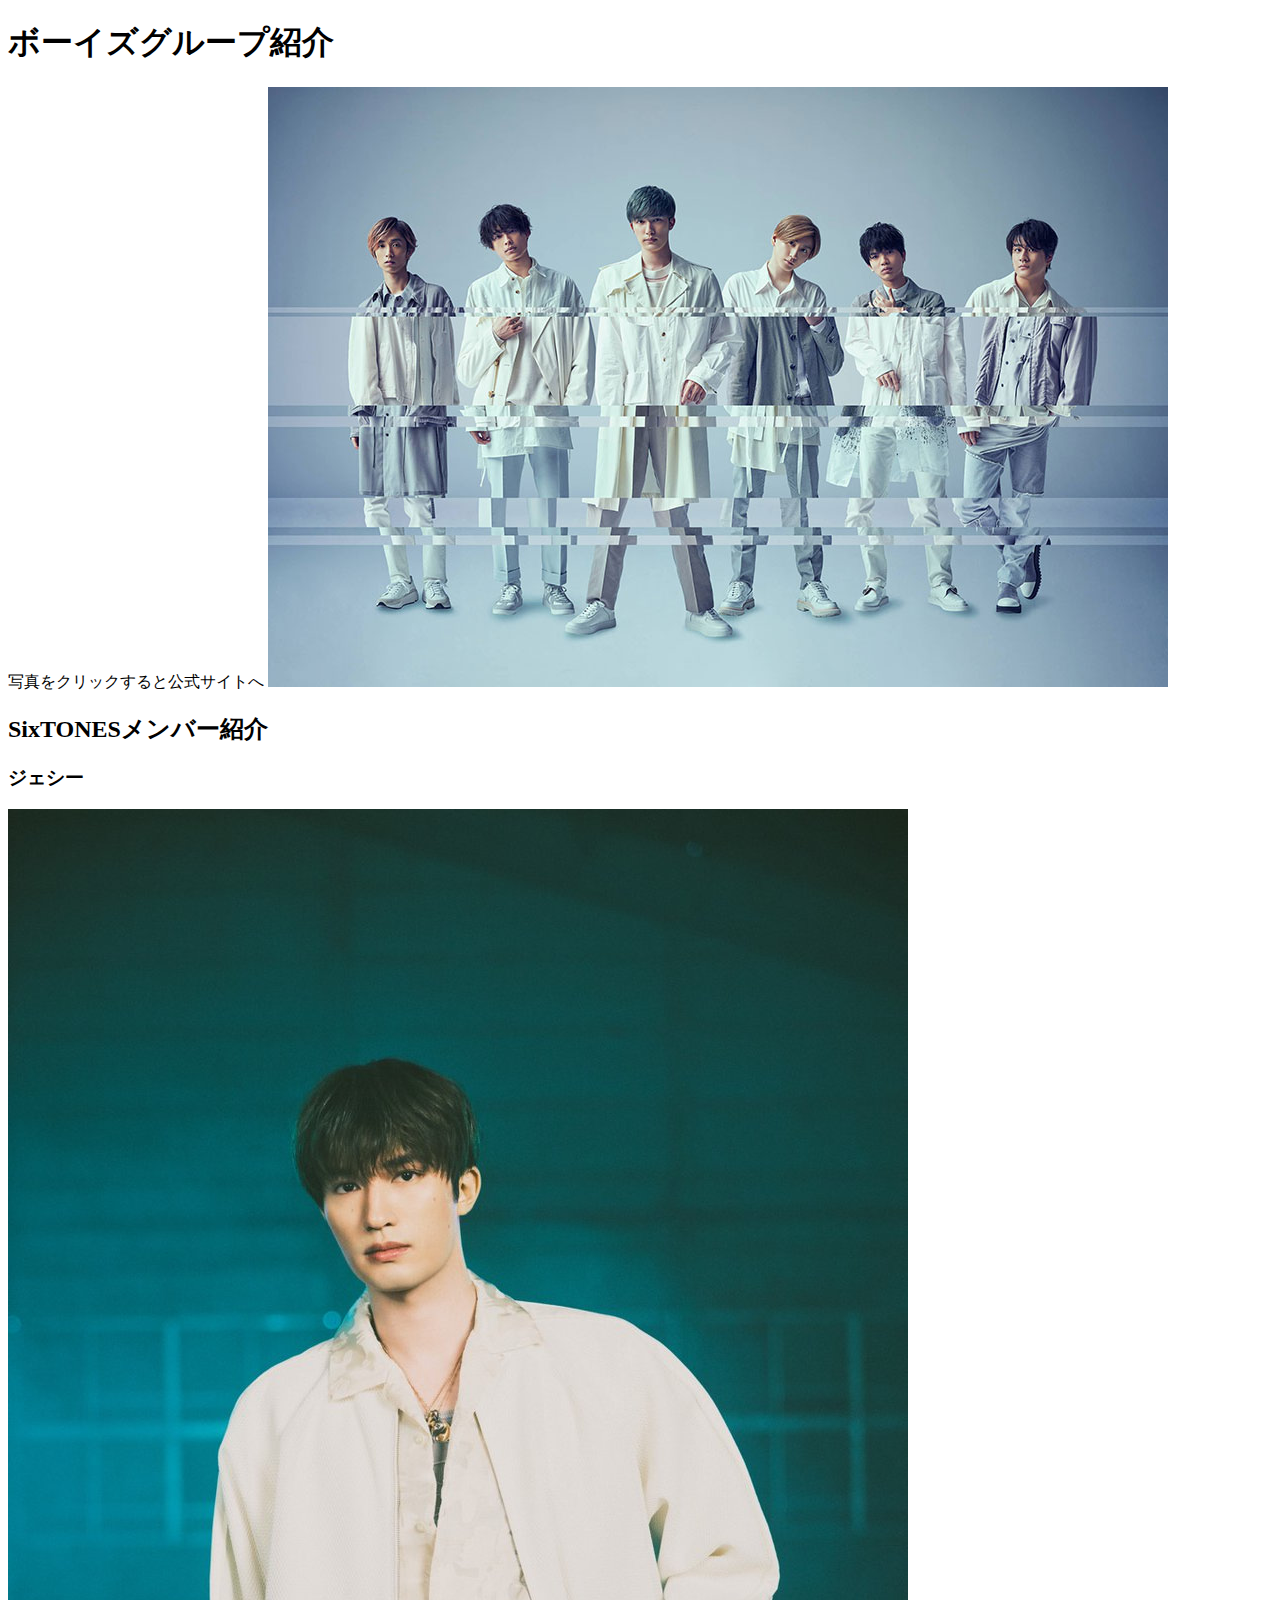
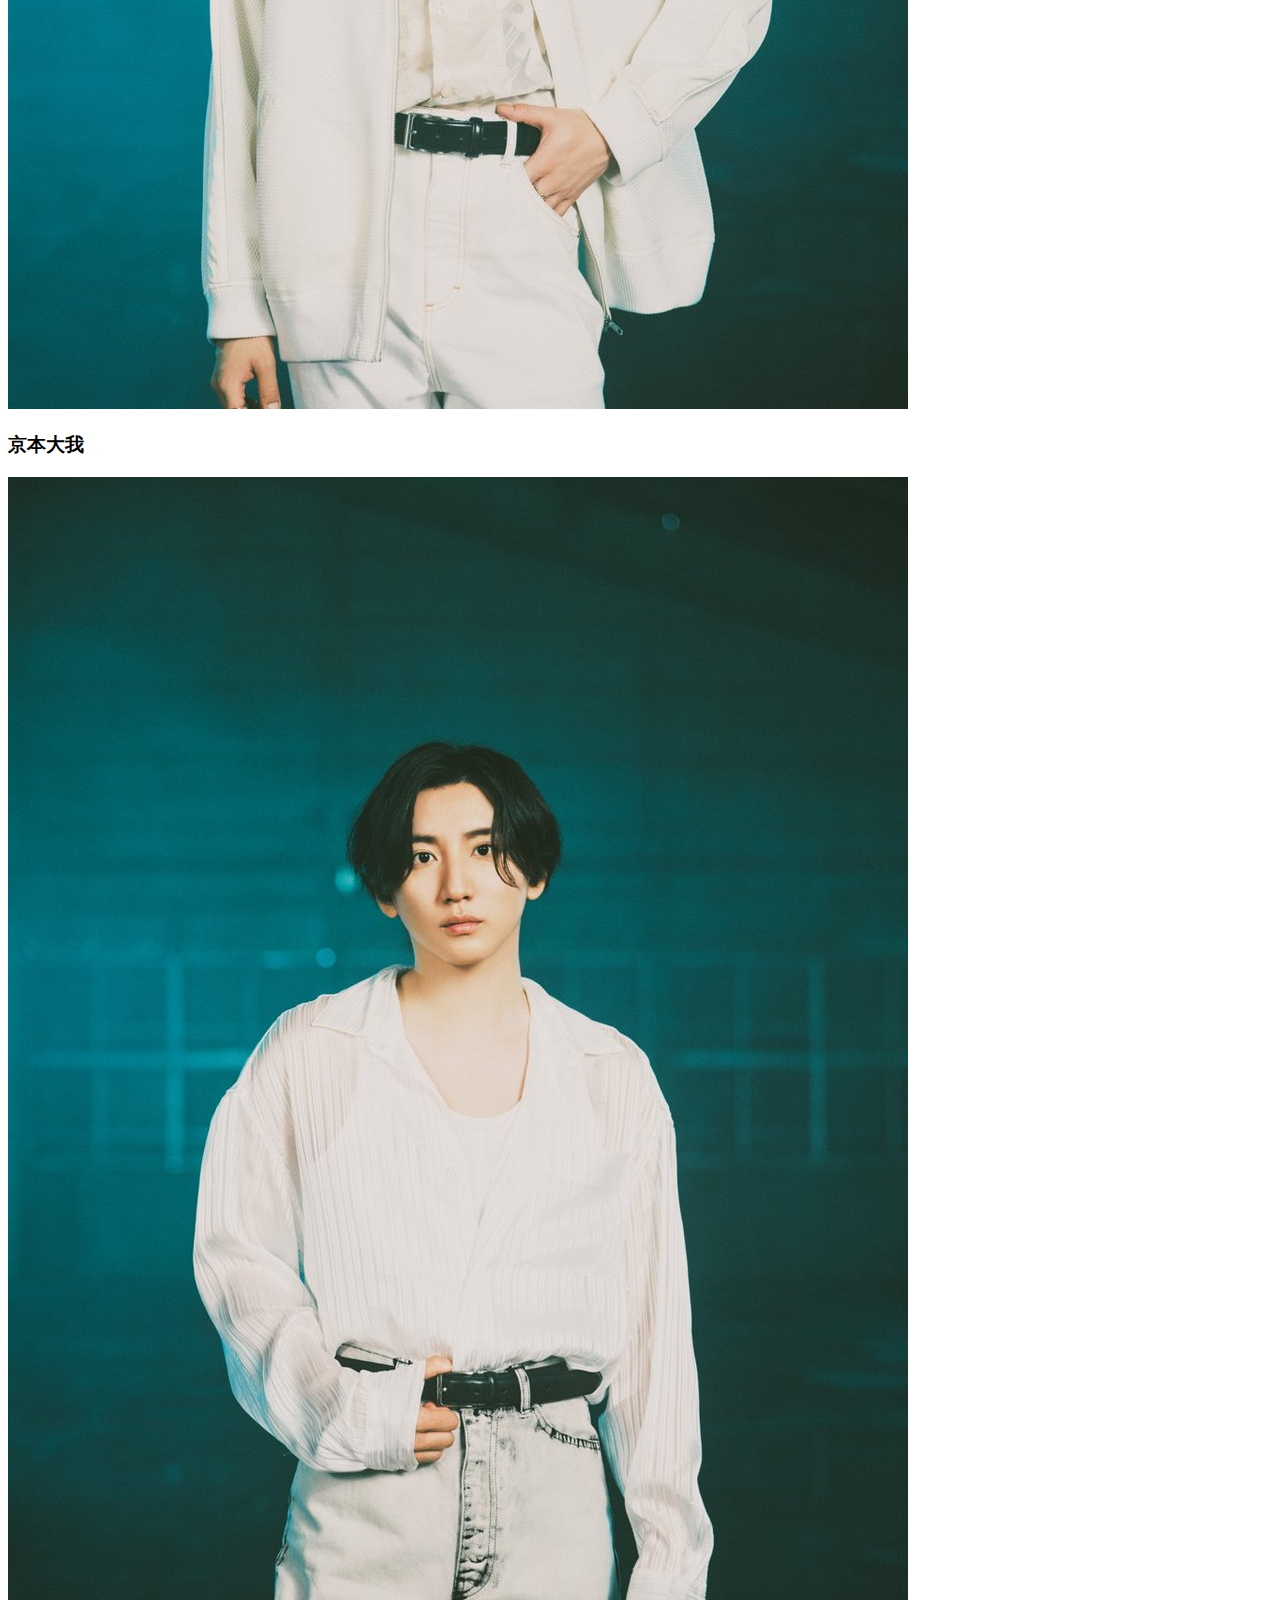
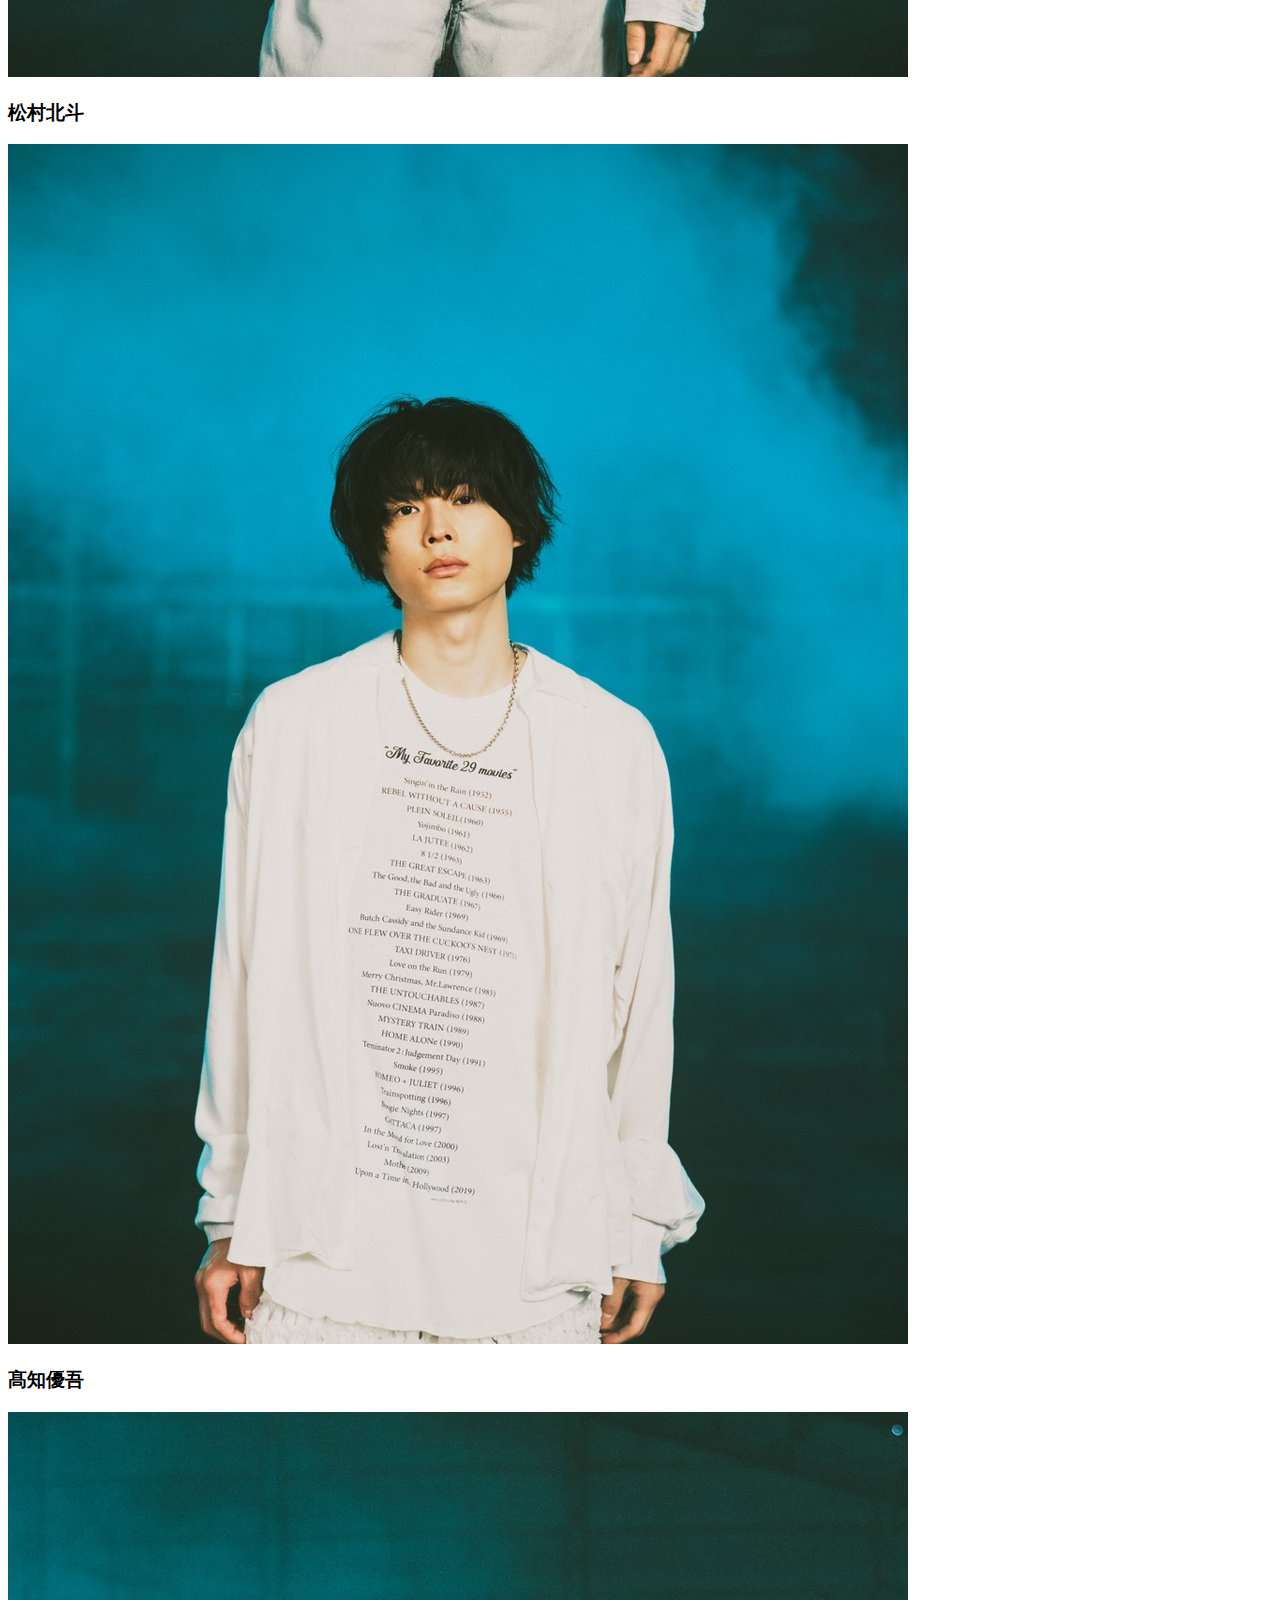
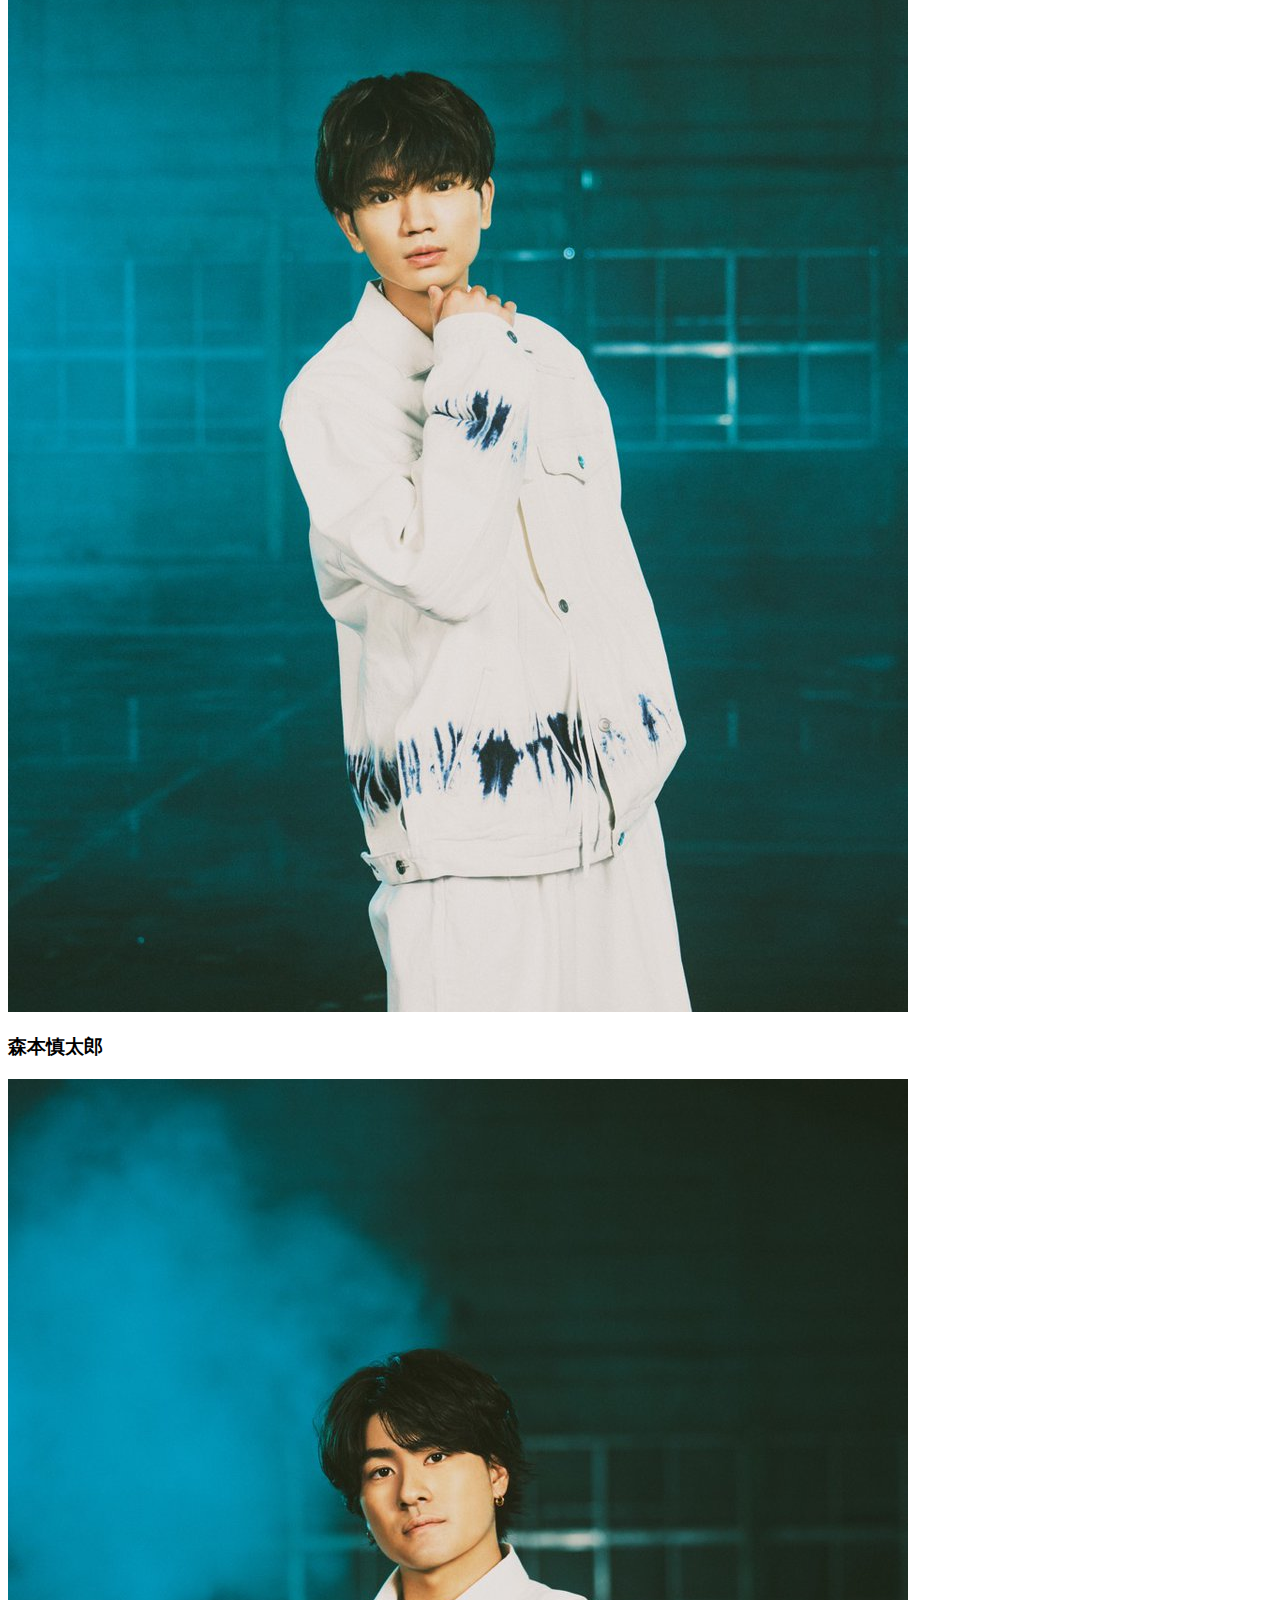
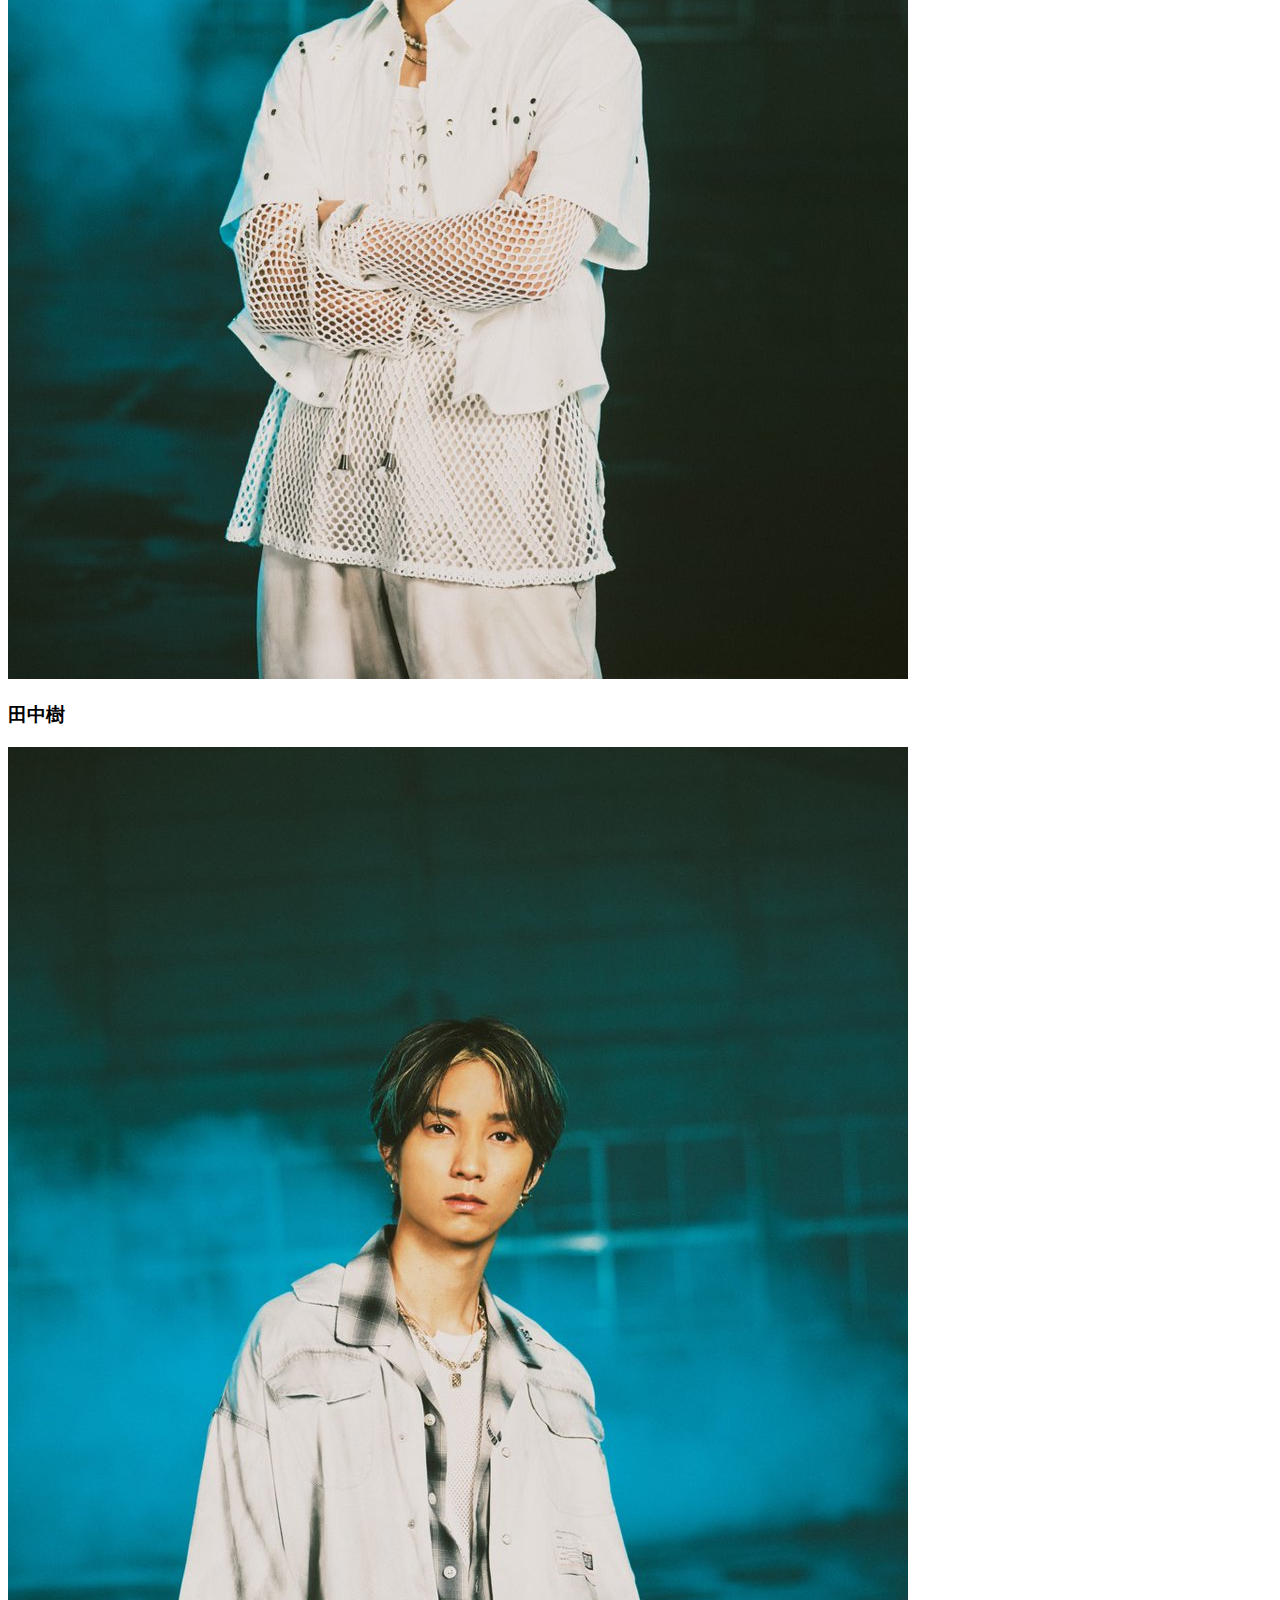
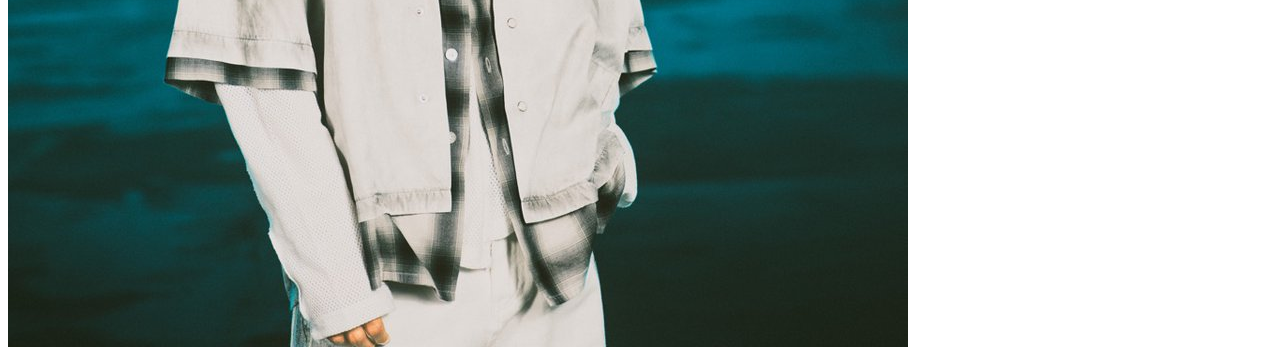
==== index.html @ 74d8e362 "Update index.html" ====
<!DOCTYPE html>
<html lang="ja">
<head>
<meta charset="UTF-8">
<title>期末課題</title>  
<link rel="stylesheet" href="mystyle.css">
</head>
<body>
<link rel="stylesheet" href="style.css">
<h1>ボーイズグループ紹介</h1>
写真をクリックすると公式サイトへ
<a href=" https://www.sixtones.jp/">
<img src="image/ストーンズ.jpg" alt></a>
<h2>SixTONESメンバー紹介</h2>
<h3>ジェシー</h3>
<img src="image/ジェシー.jpg" alt>
<h3>京本大我</h3>
<img src="image/京本大我.jpeg" alt>
<h3>松村北斗</h3>
<img src="image/松村北斗.jpg" alt>
<h3>髙知優吾</h3>
<img src="image/高知優吾.jpeg" alt>
<h3>森本慎太郎</h3>
<img src="image/森本慎太郎.jpeg" alt>
<h3>田中樹</h3>
<img src="image/田中樹.jpeg" alt>
---- mystyle.css ----

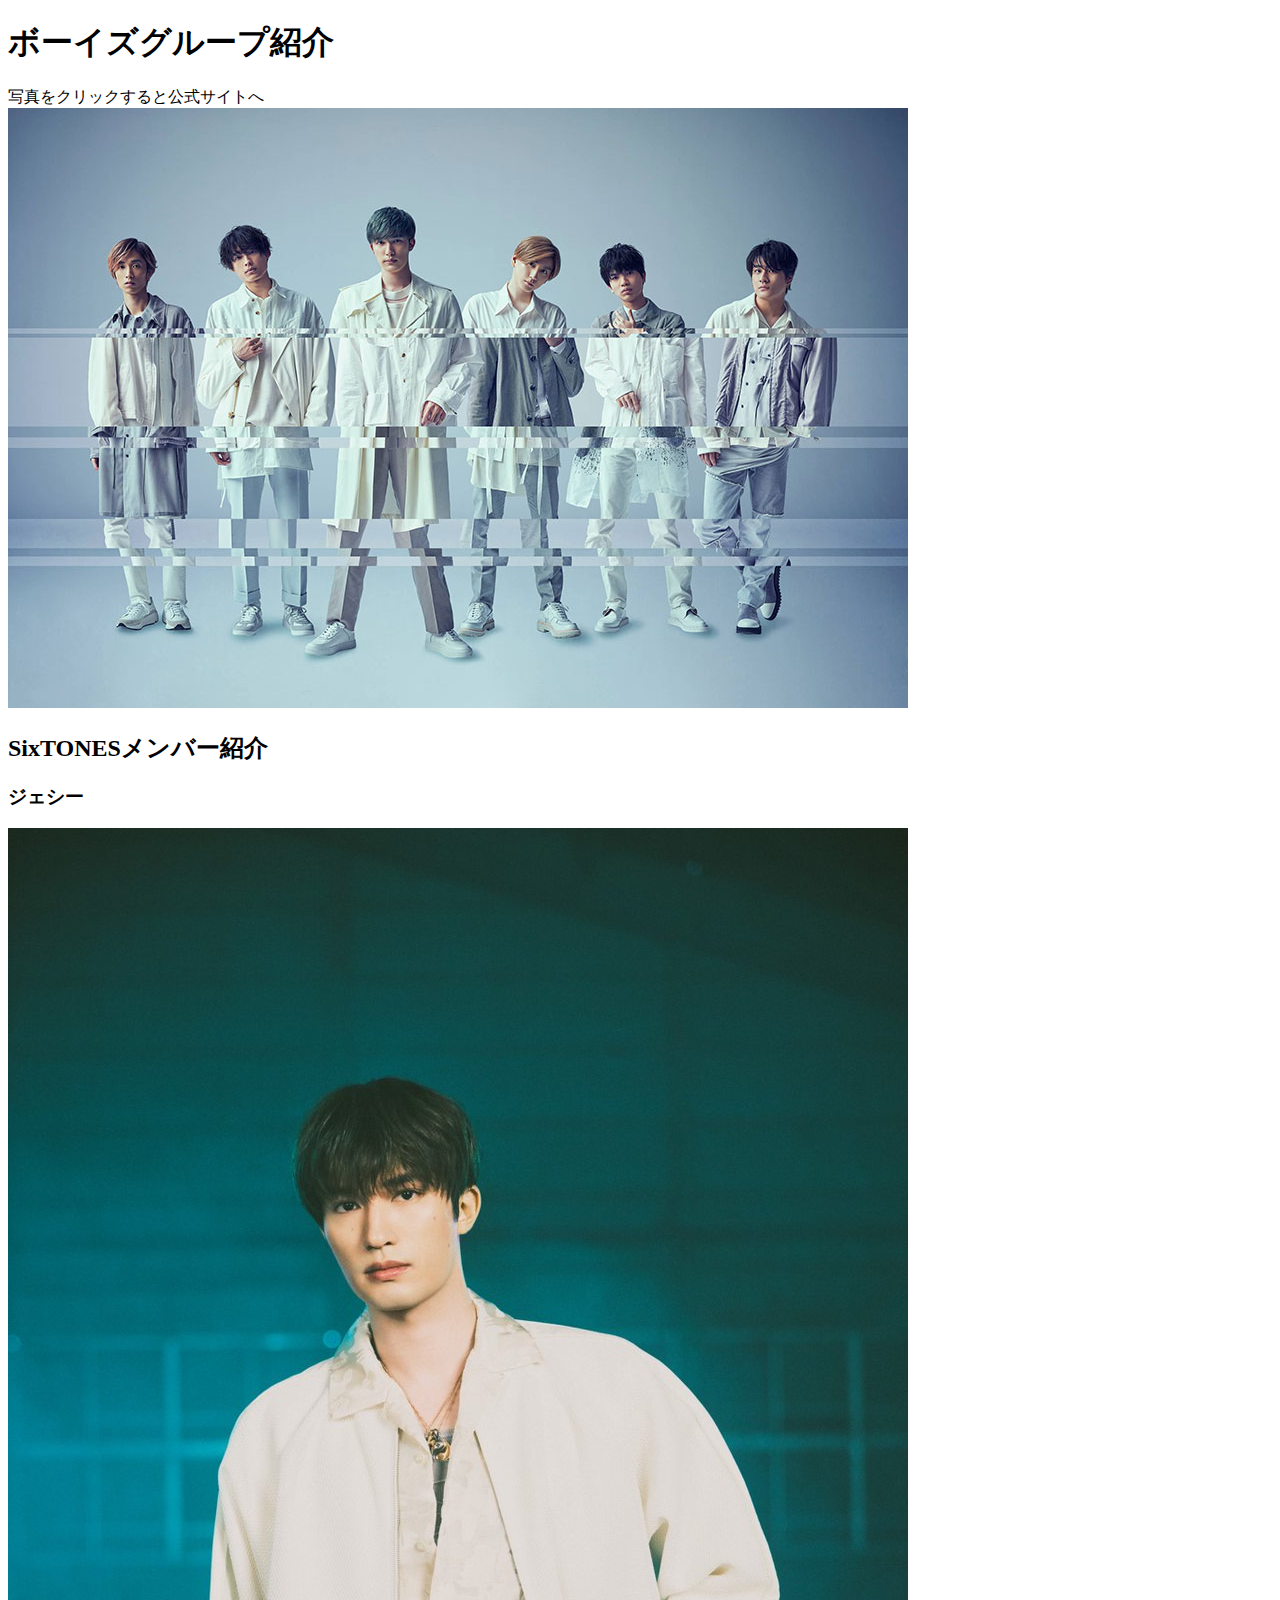
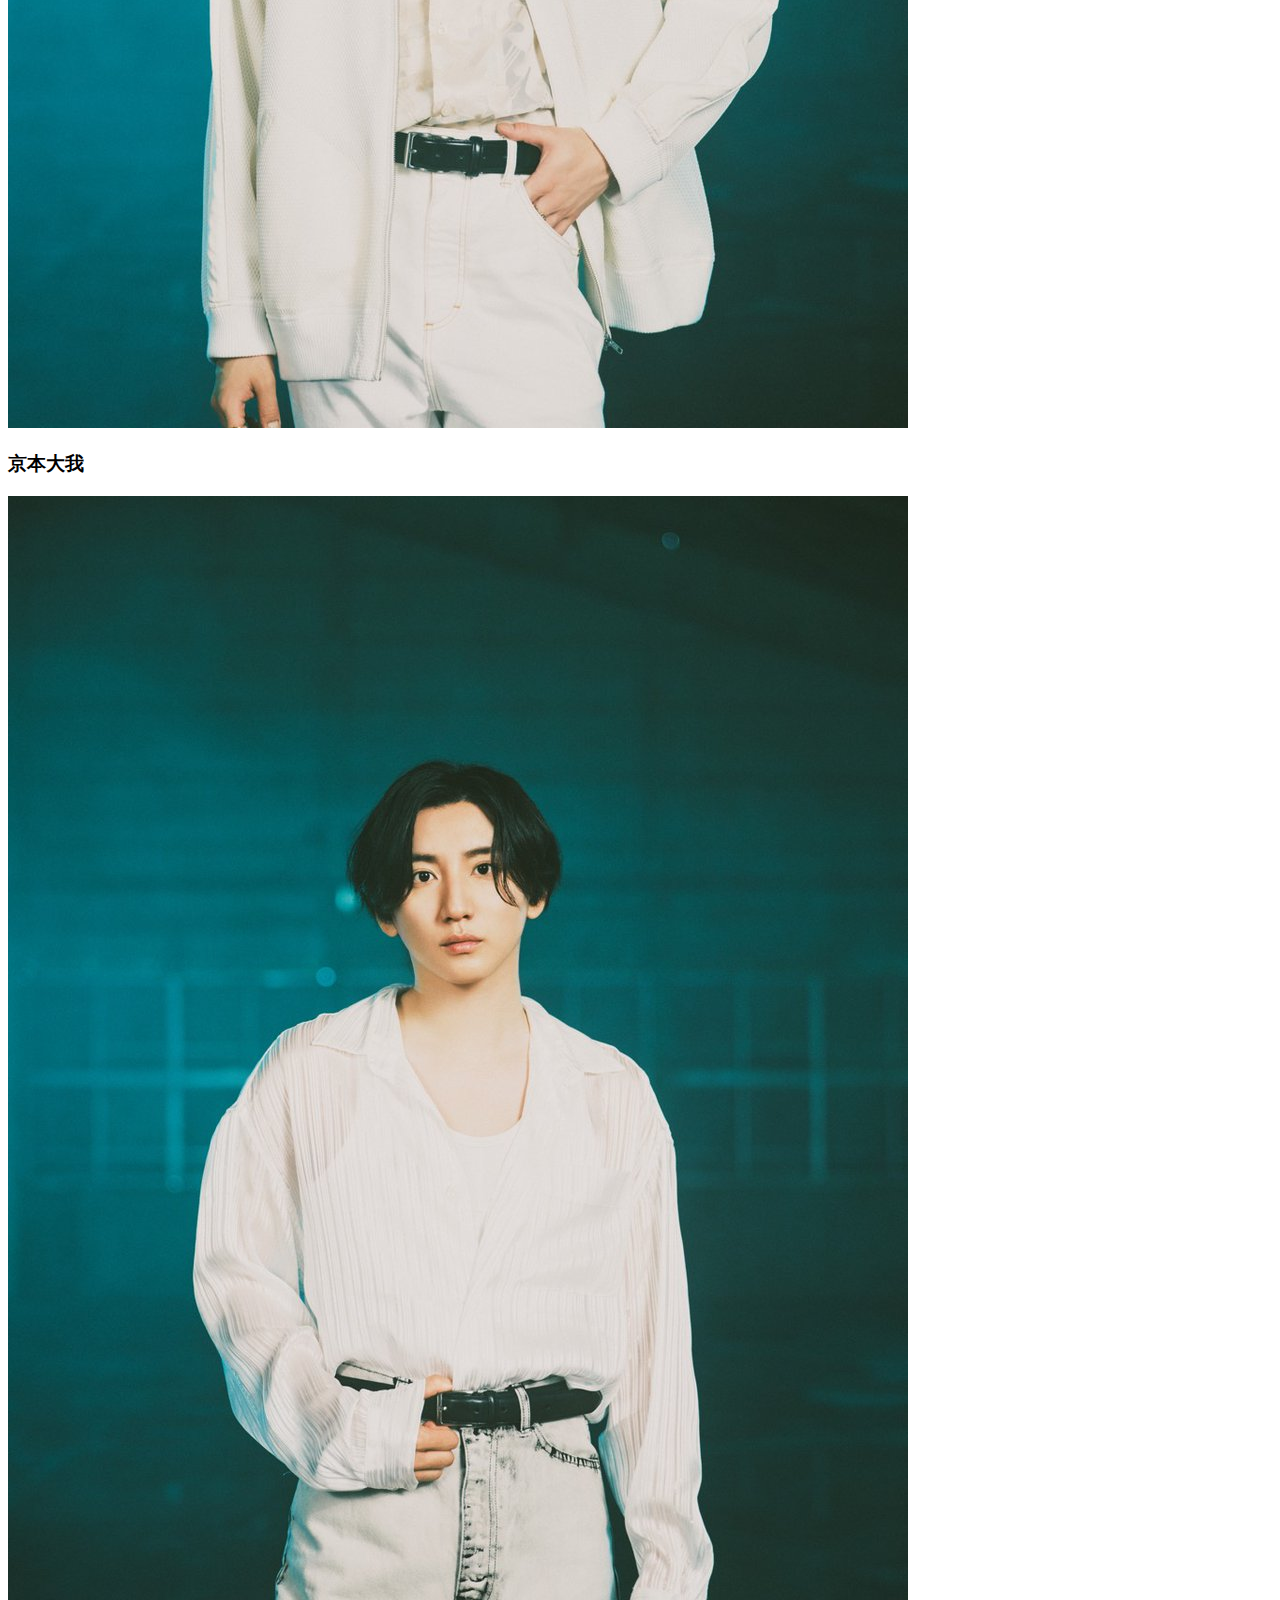
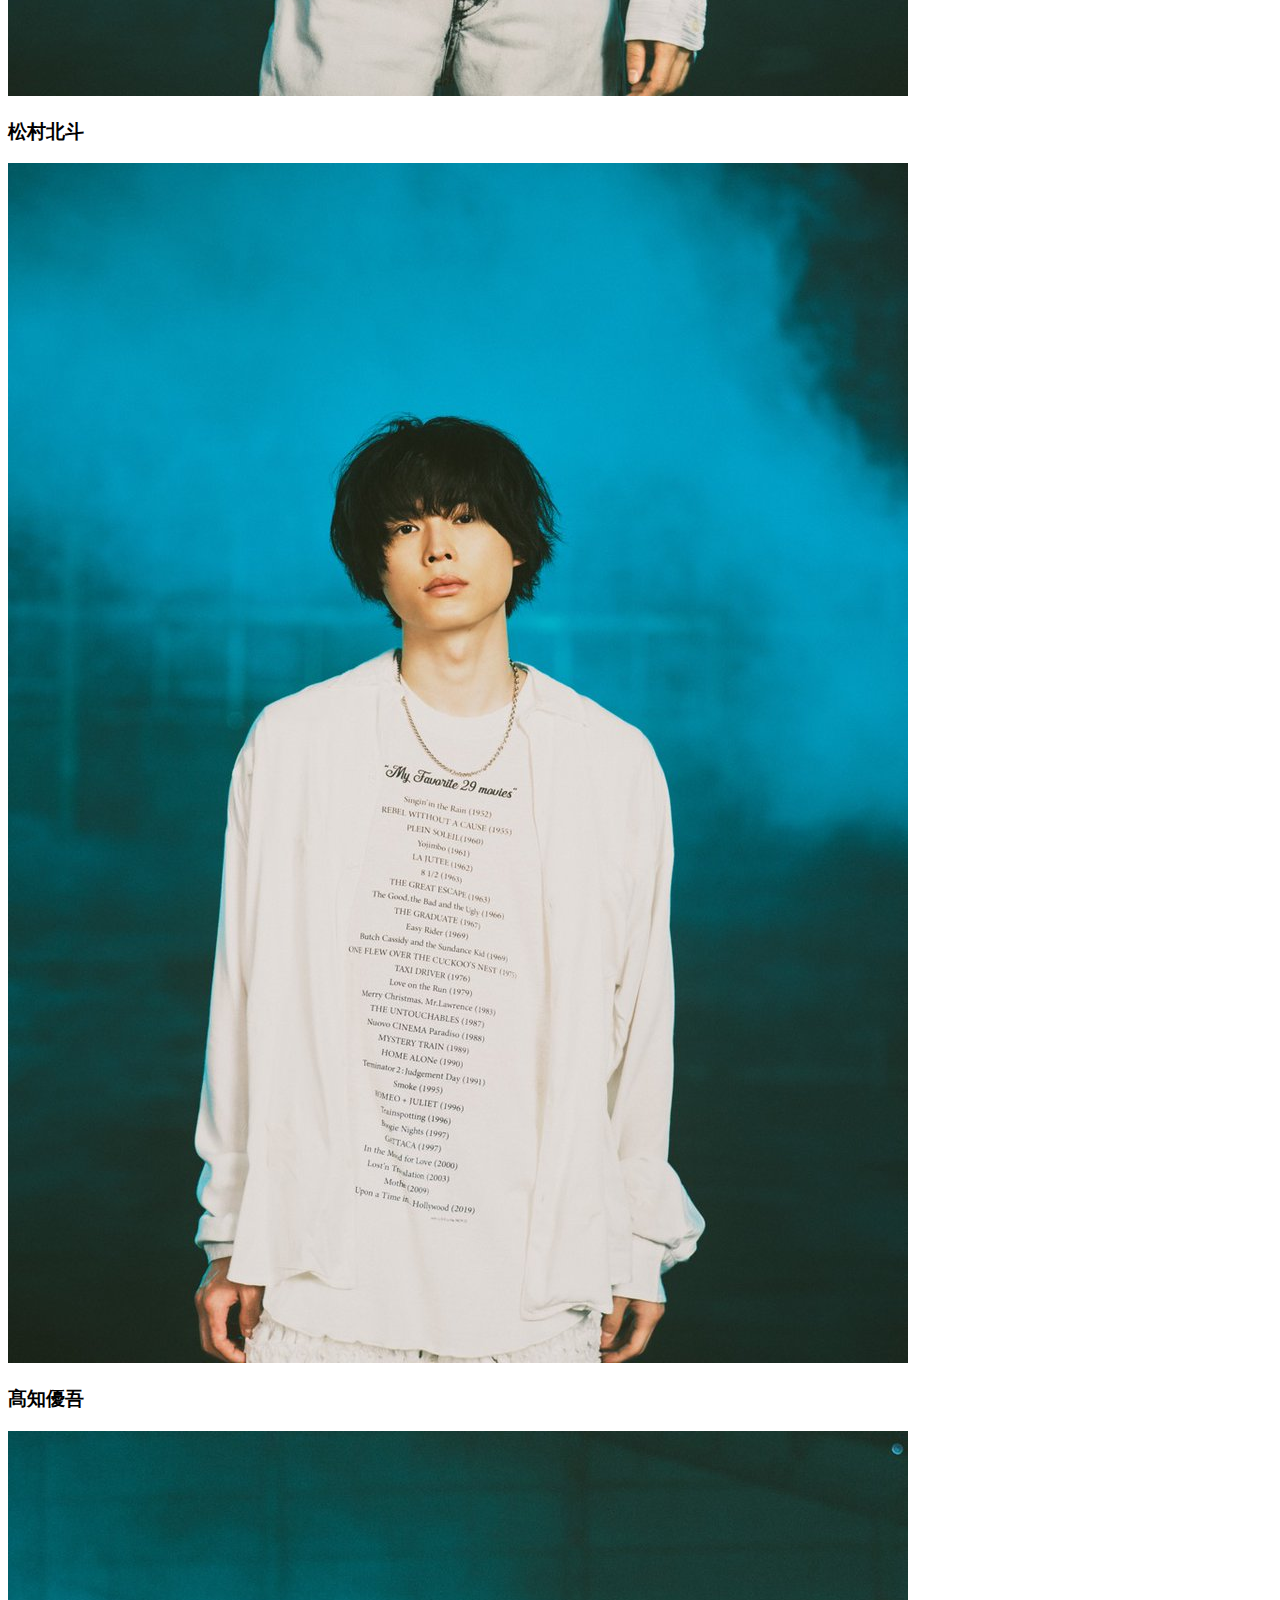
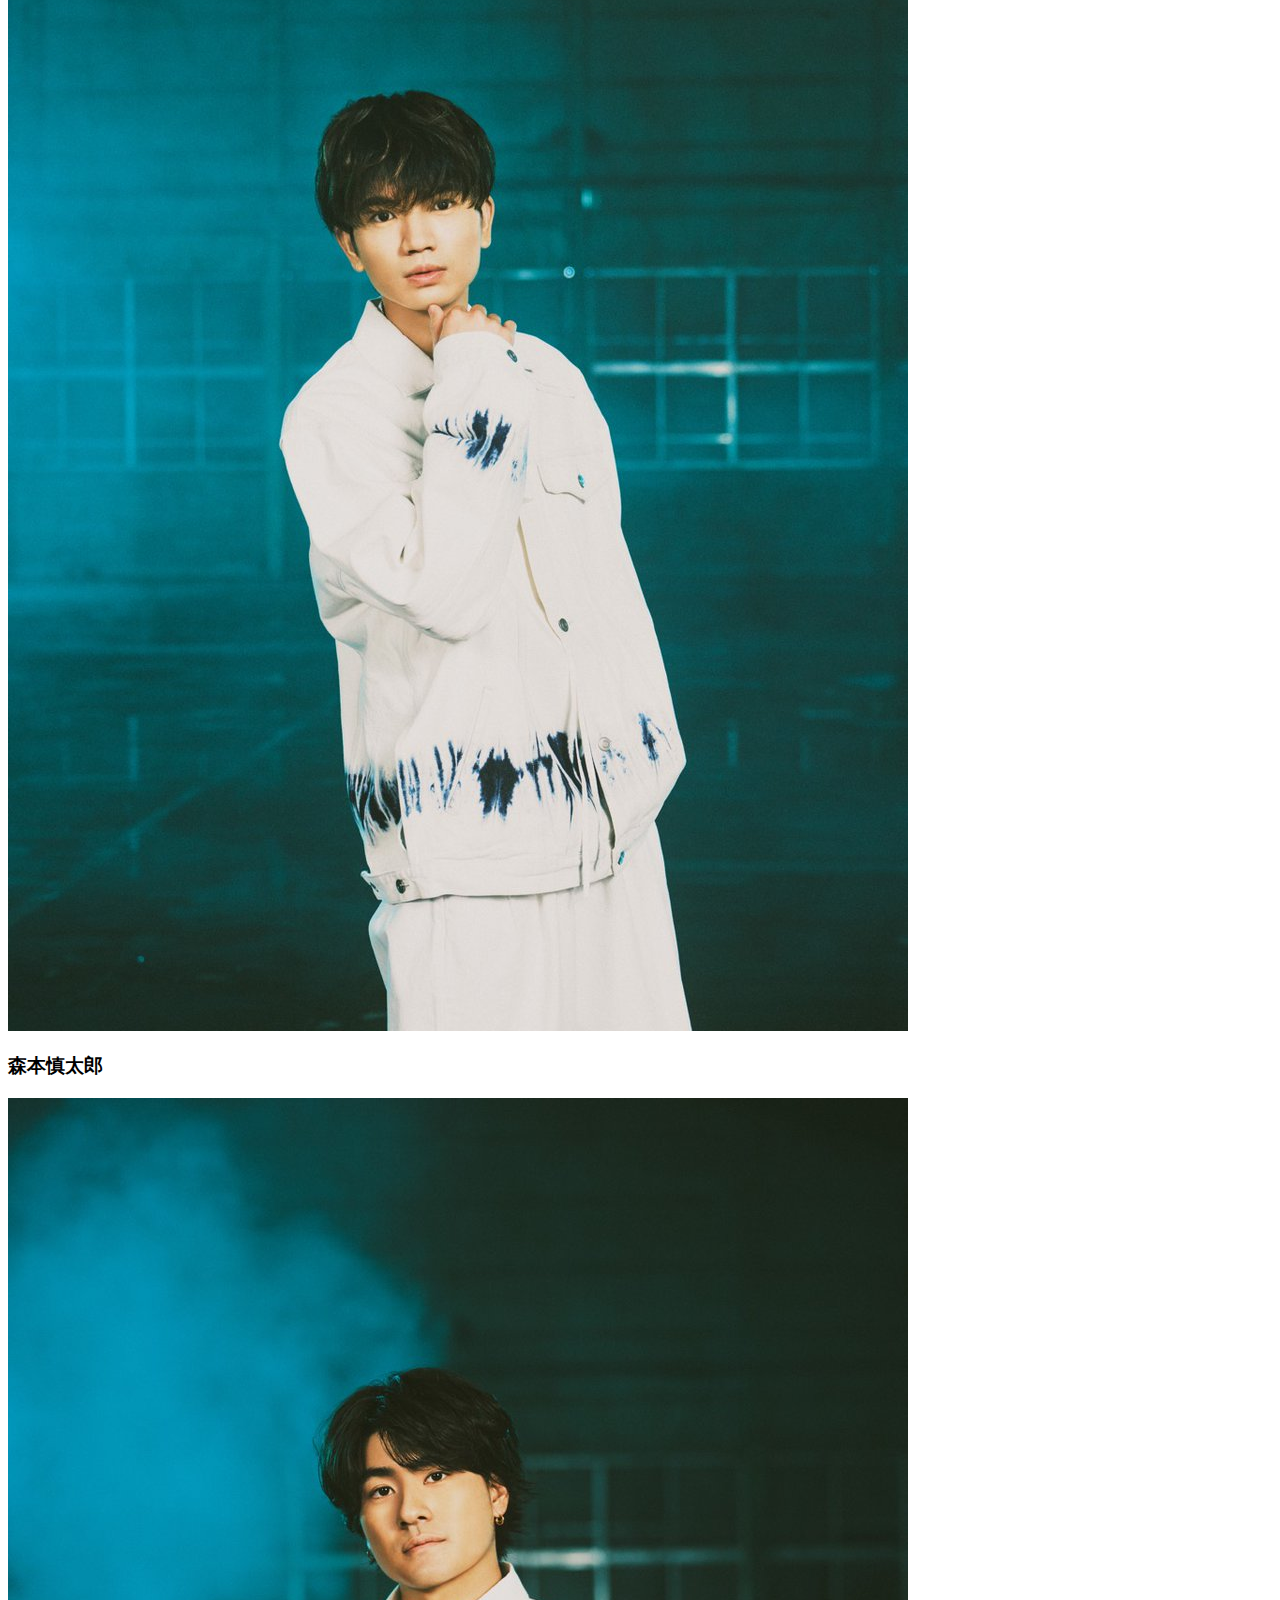
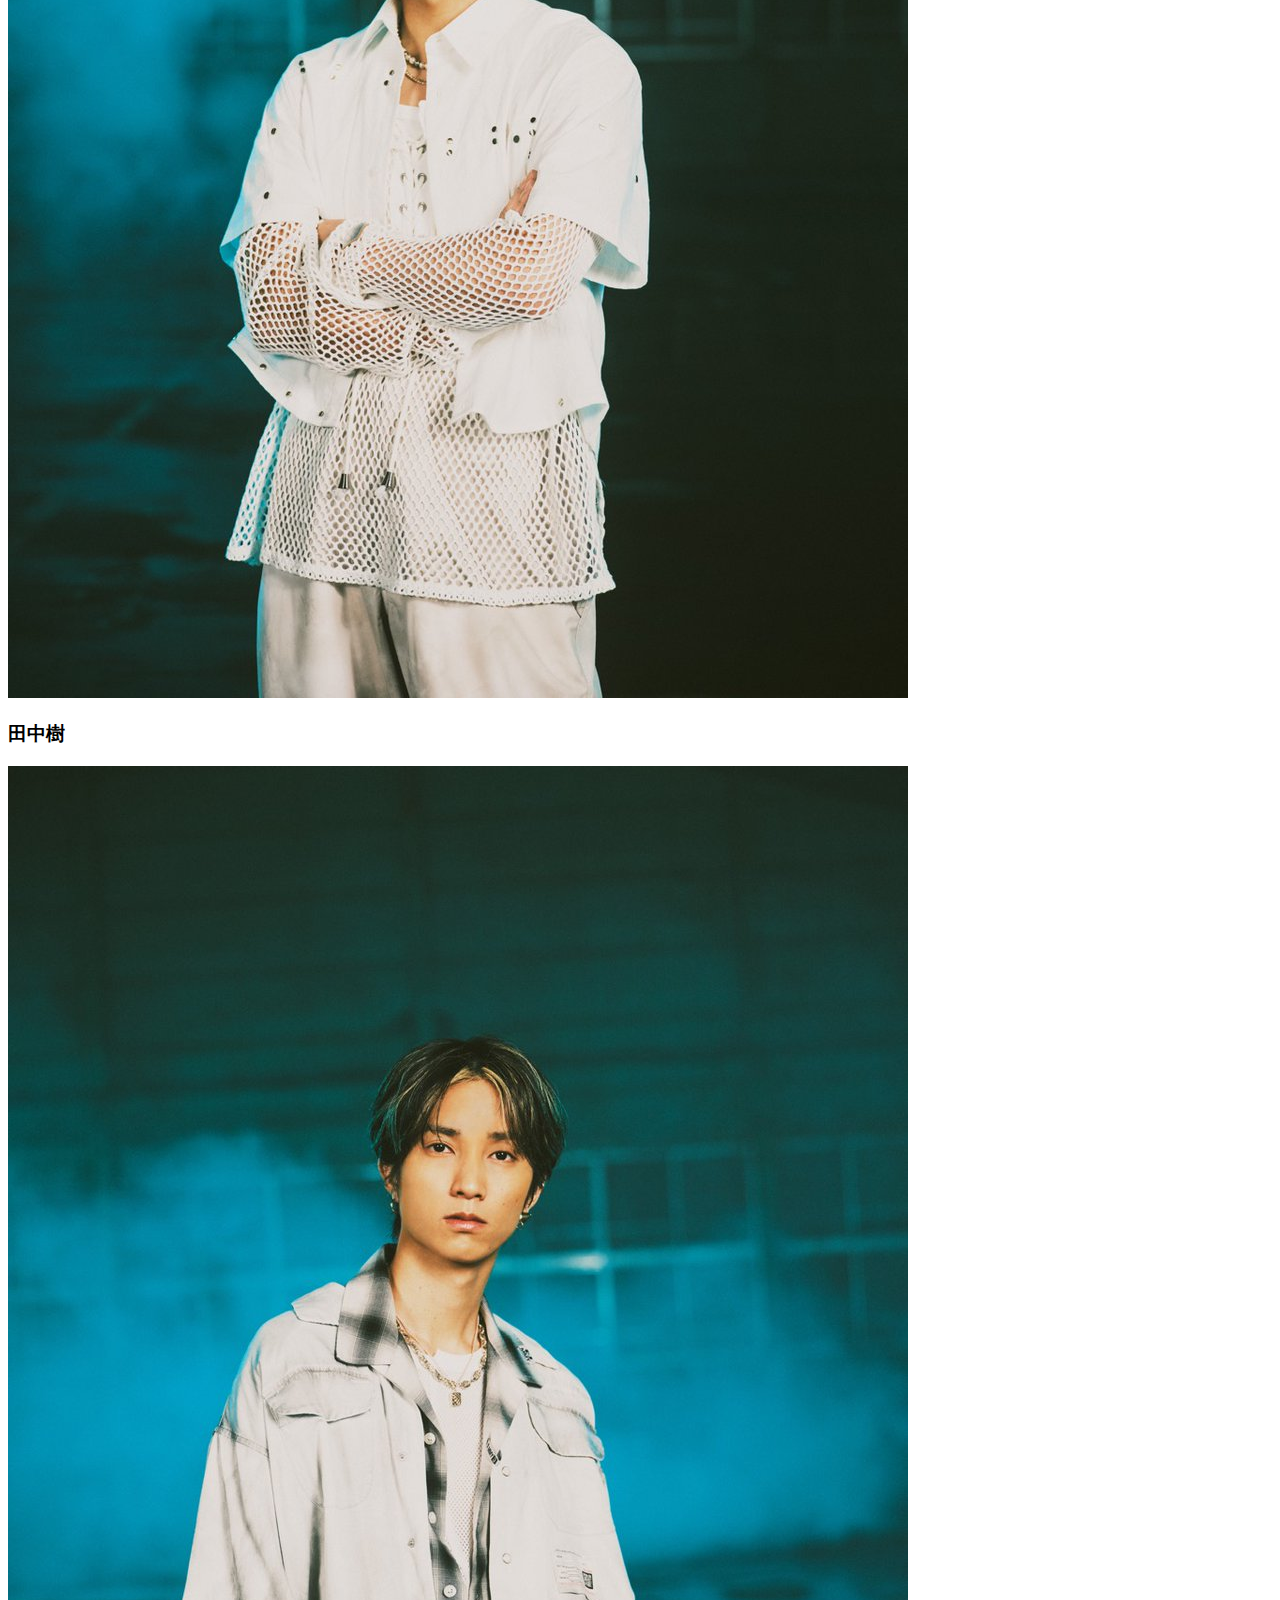
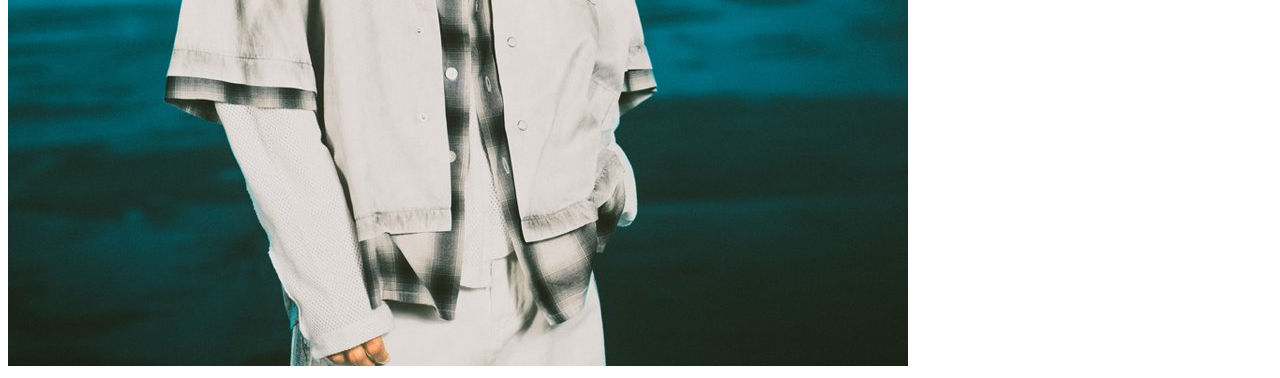
==== commit 08f42801: "Update index.html" ====
--- a/index.html
+++ b/index.html
@@ -8,7 +8,7 @@
 <body>
 <link rel="stylesheet" href="style.css">
 <h1>ボーイズグループ紹介</h1>
-写真をクリックすると公式サイトへ
+<dt>写真をクリックすると公式サイトへ</dt>
 <a href=" https://www.sixtones.jp/">
 <img src="image/ストーンズ.jpg" alt></a>
 <h2>SixTONESメンバー紹介</h2>
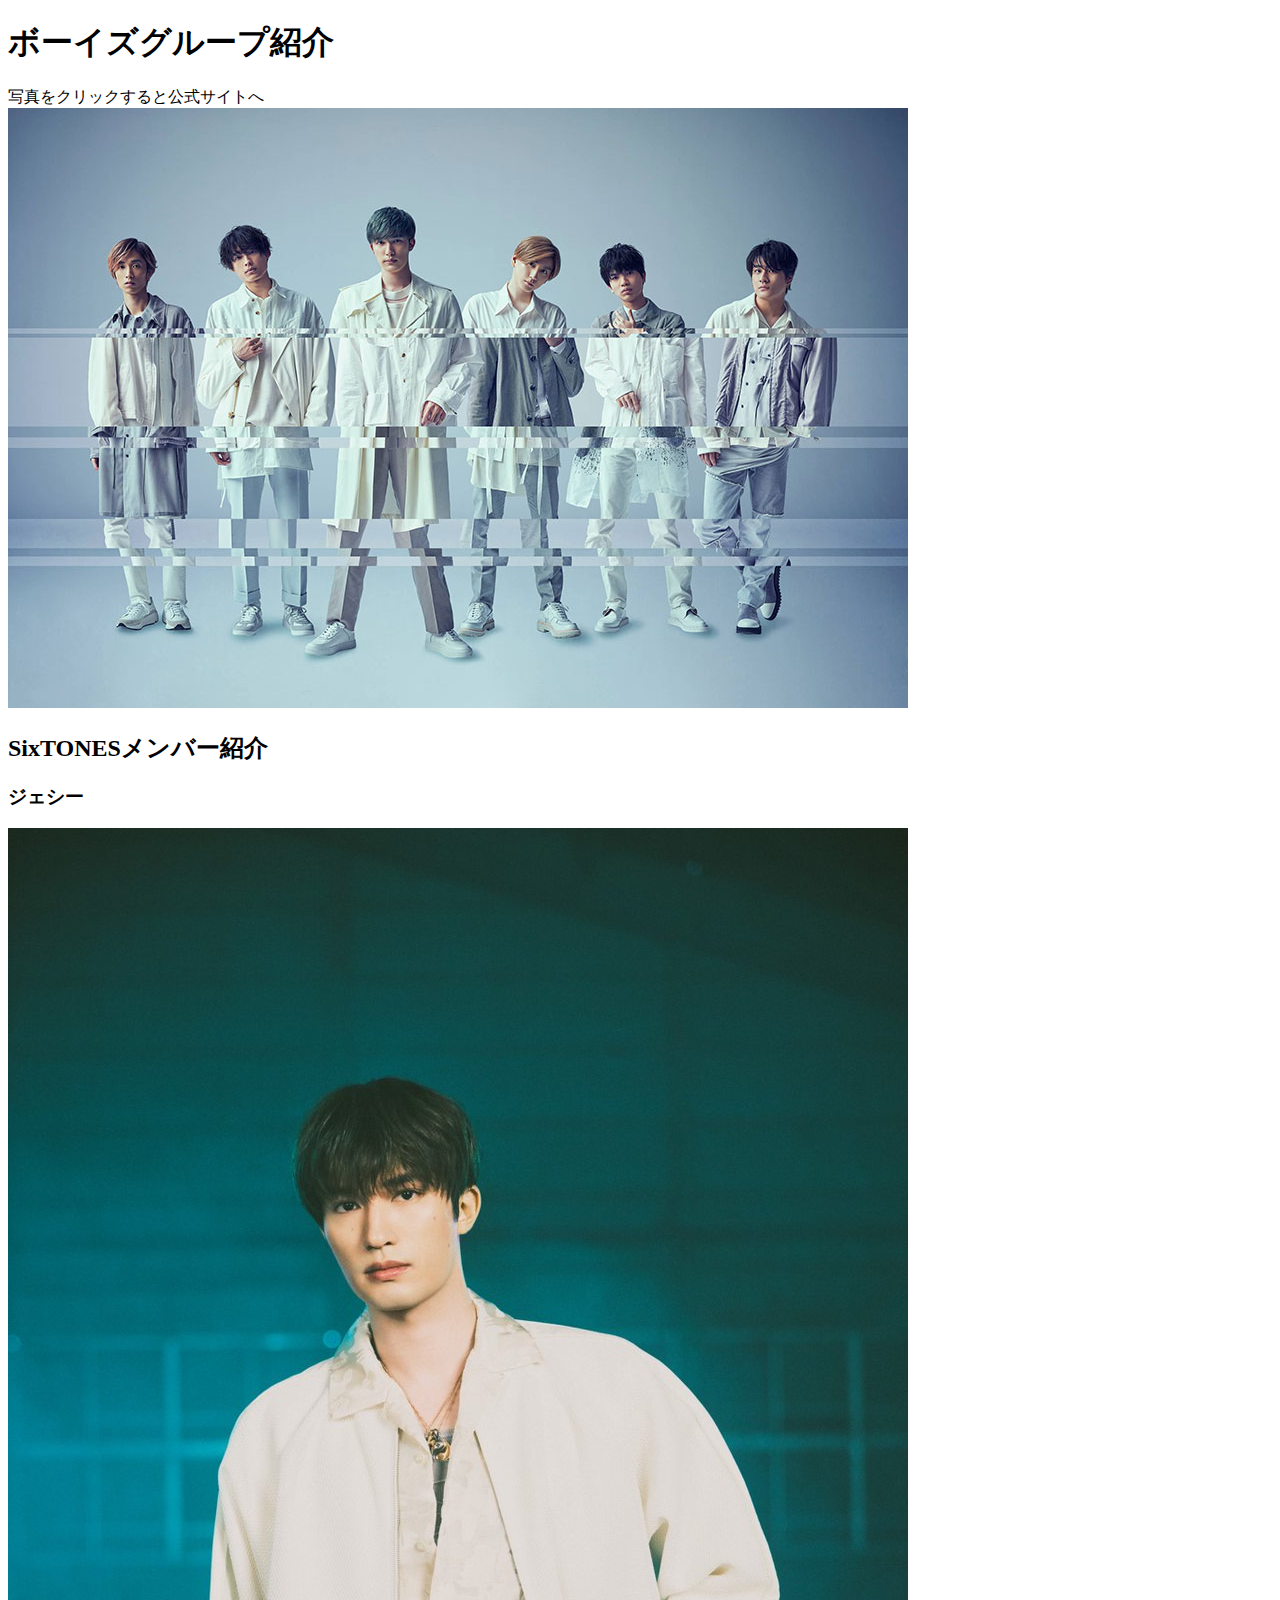
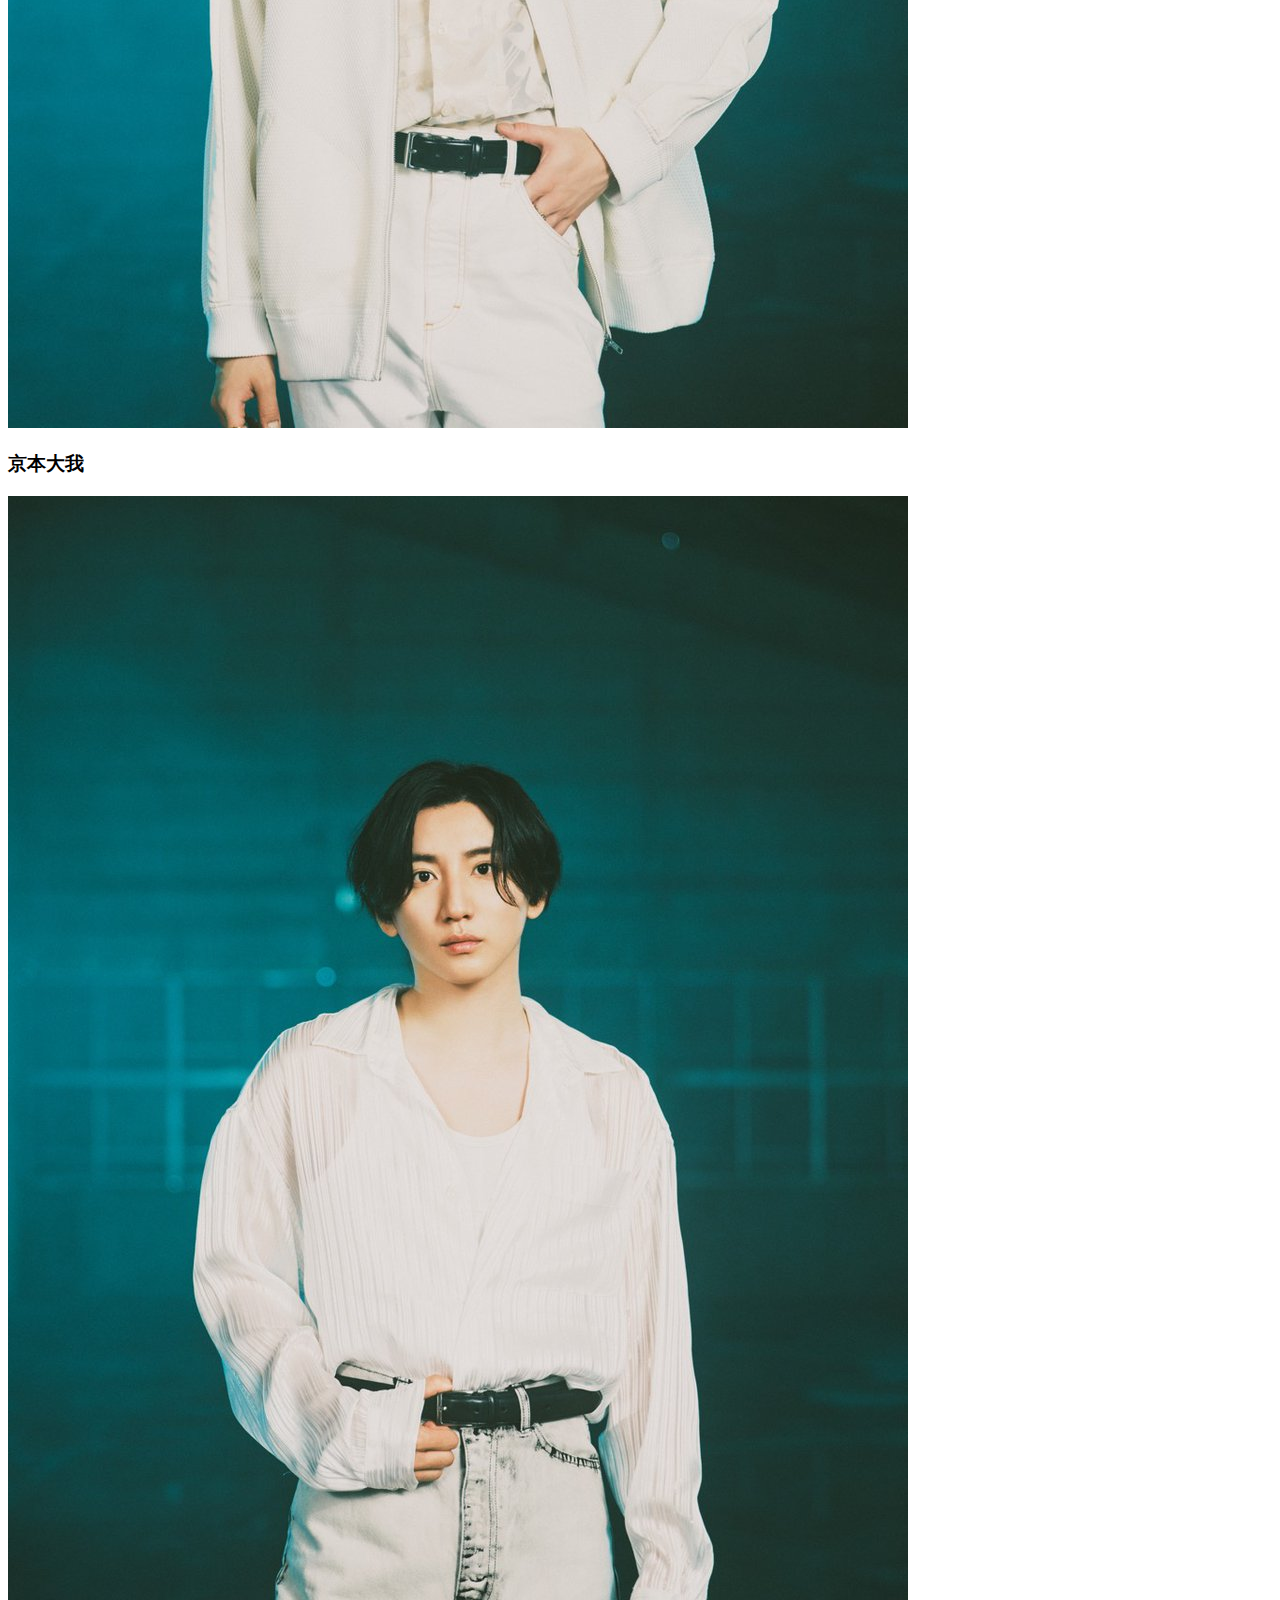
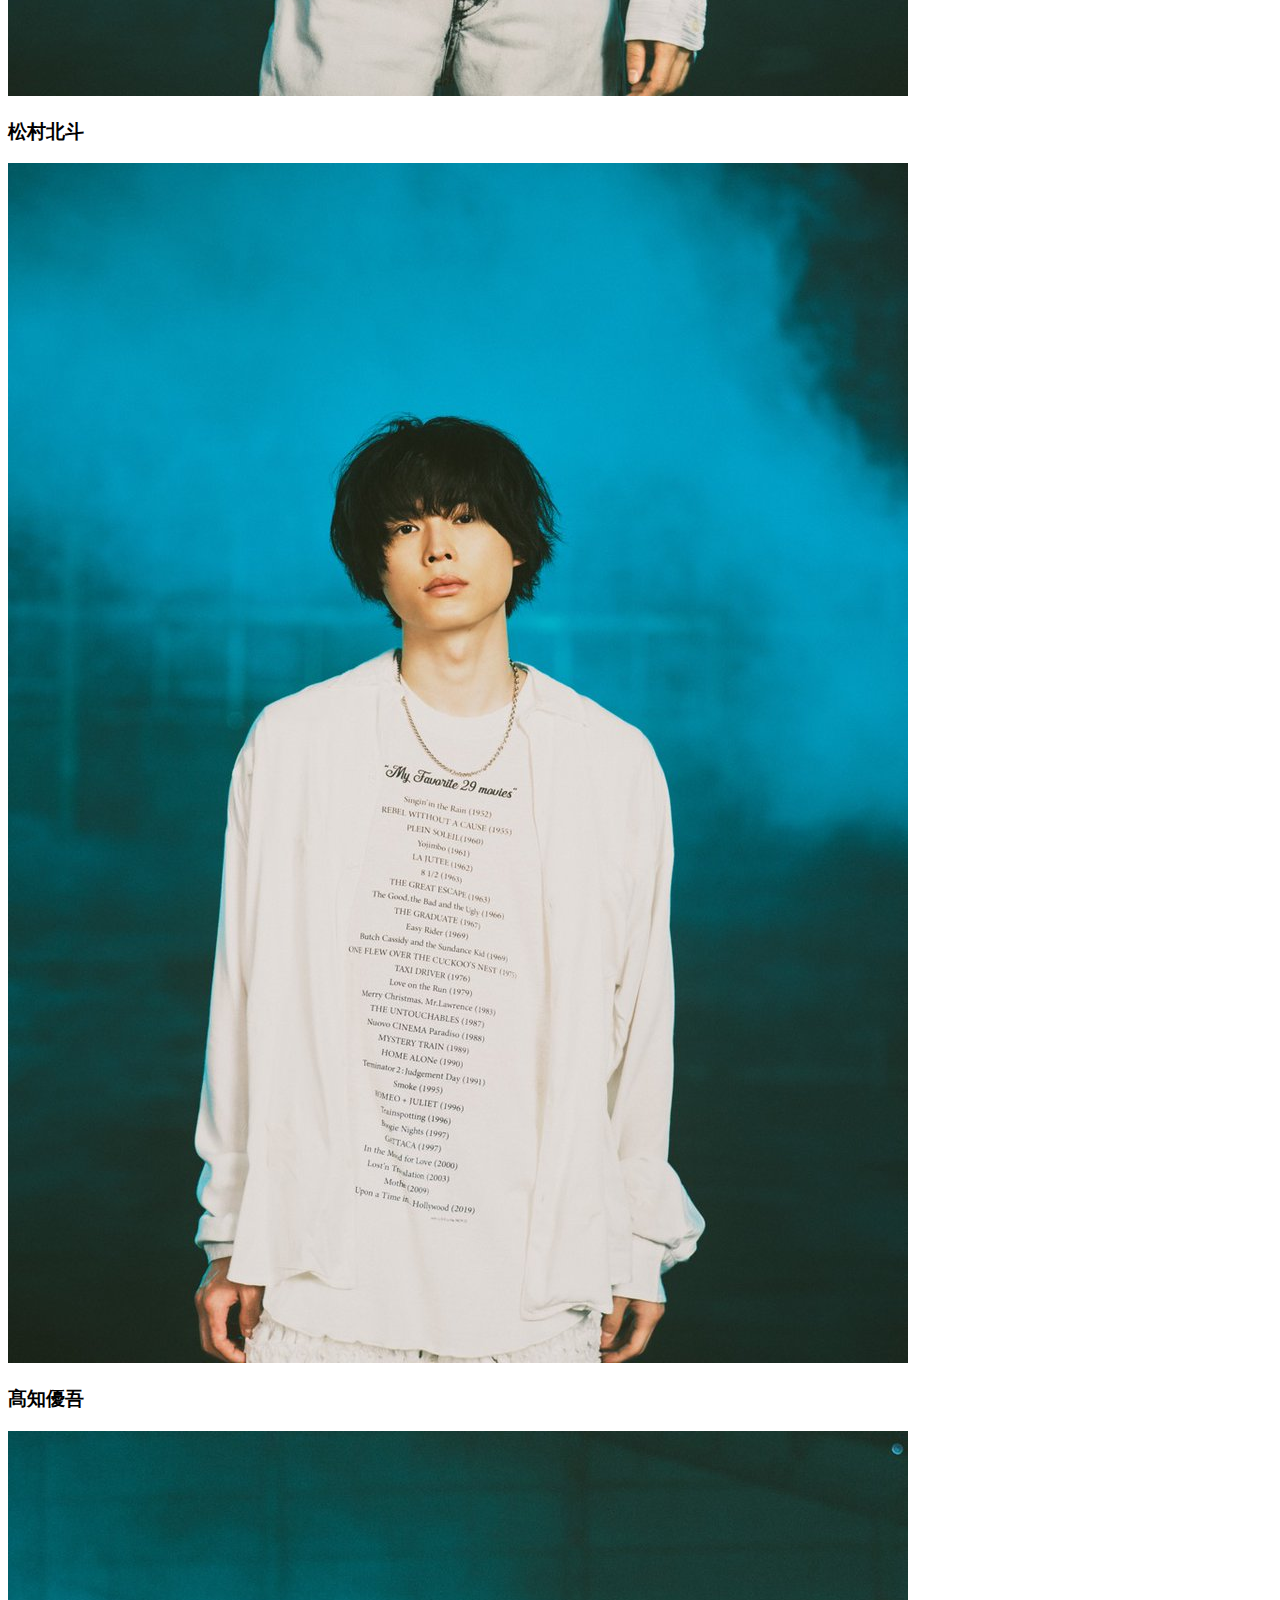
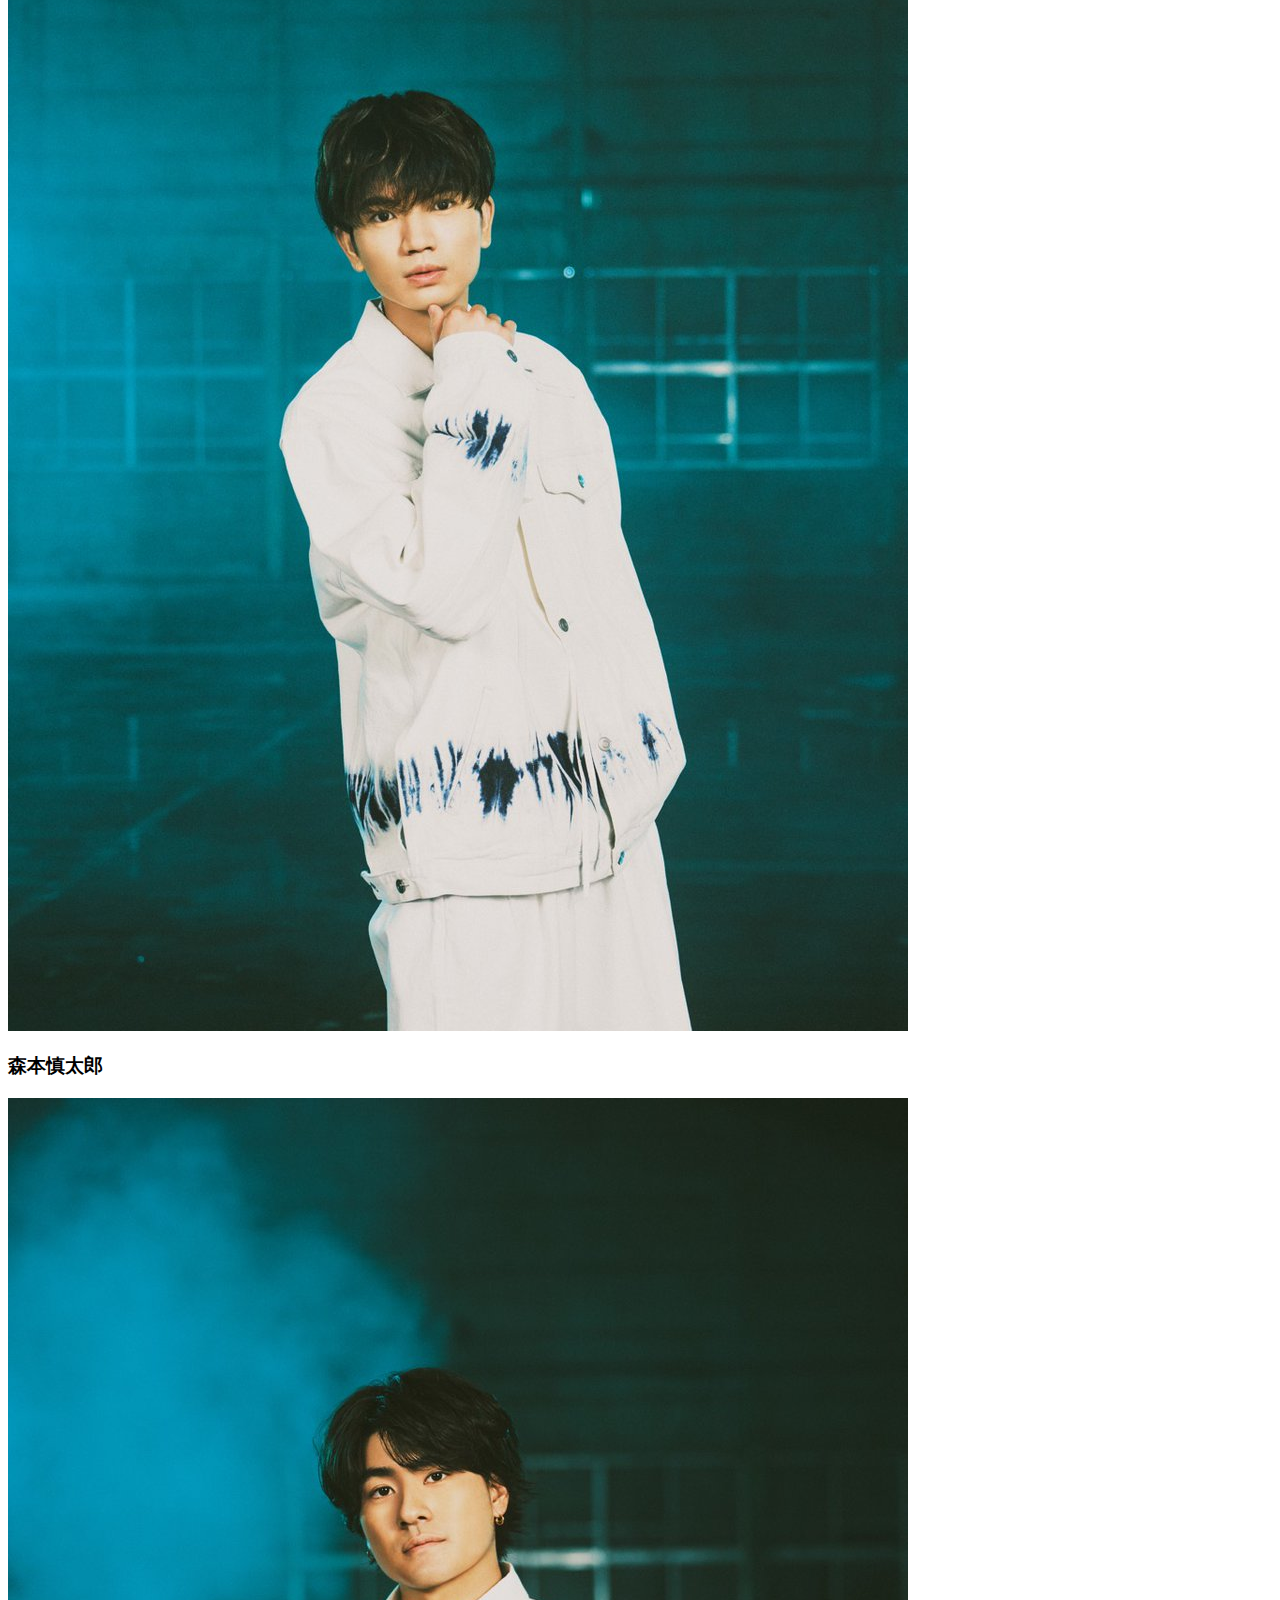
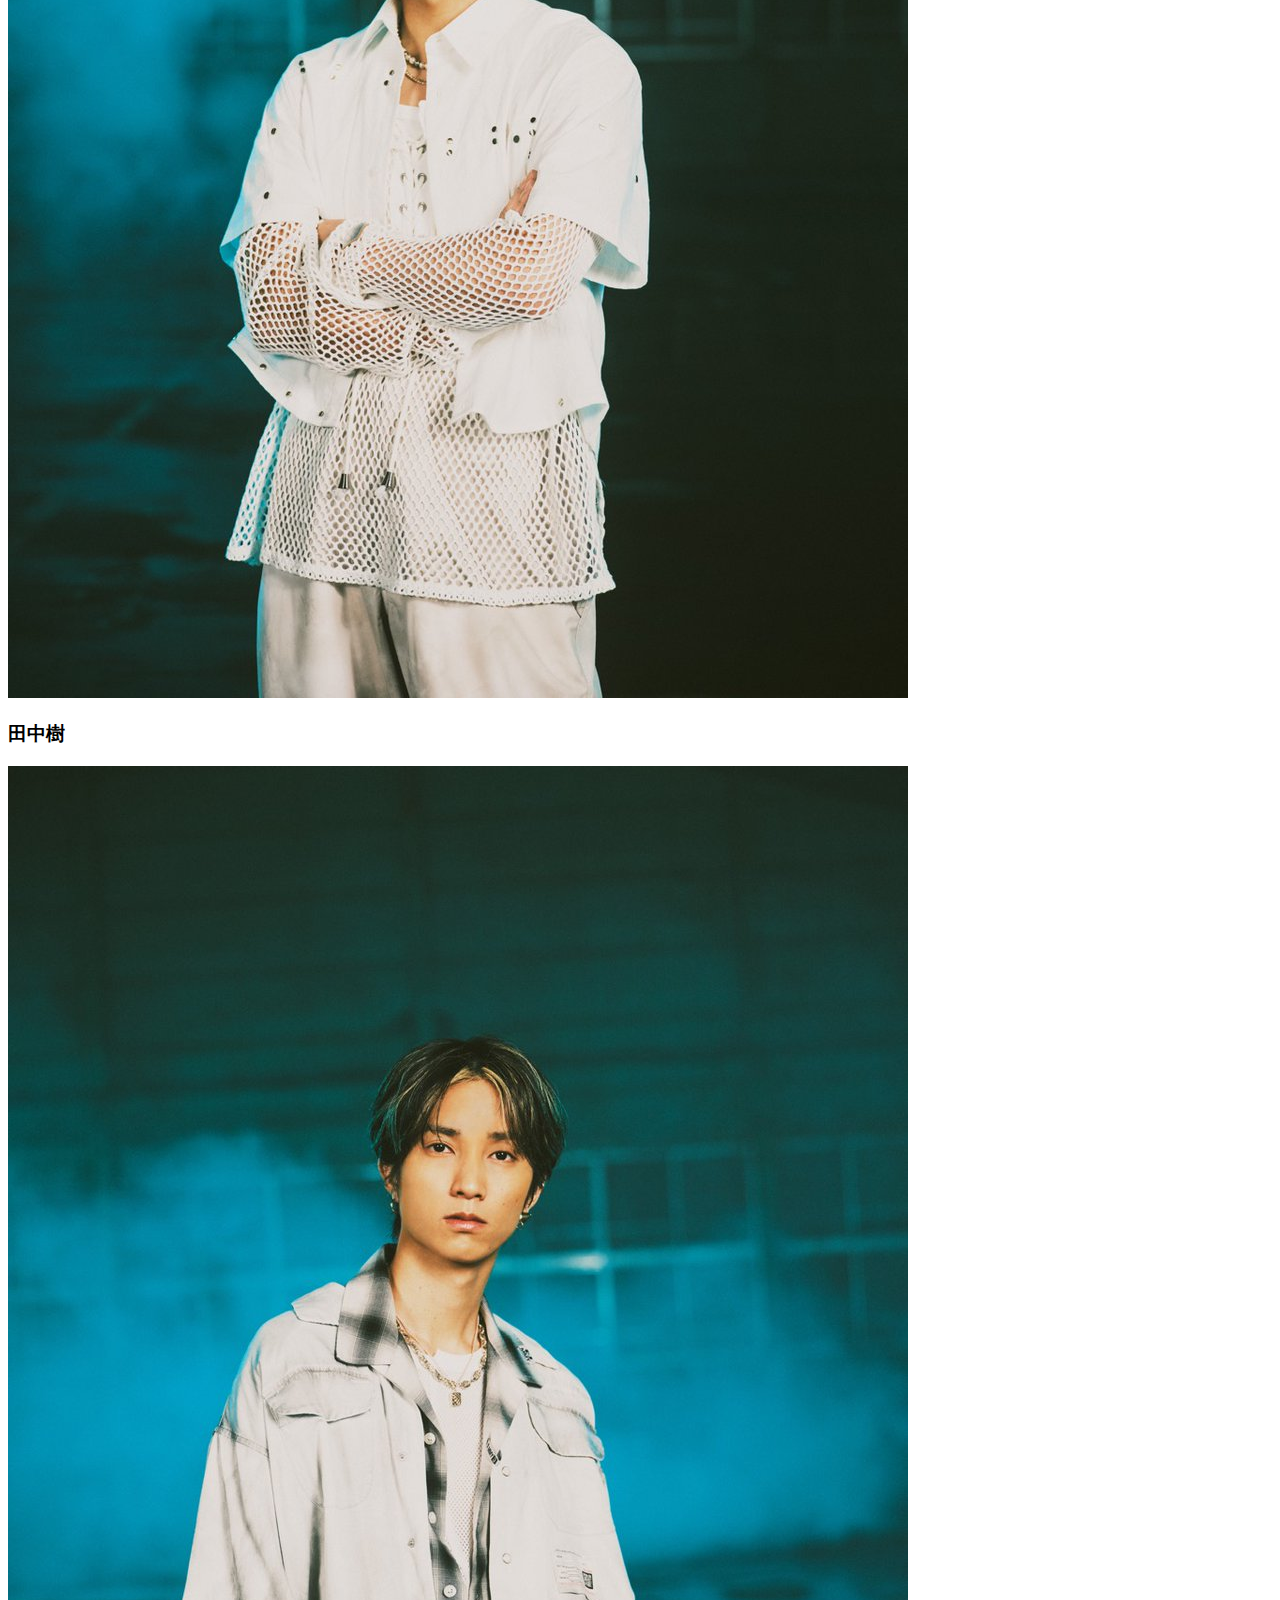
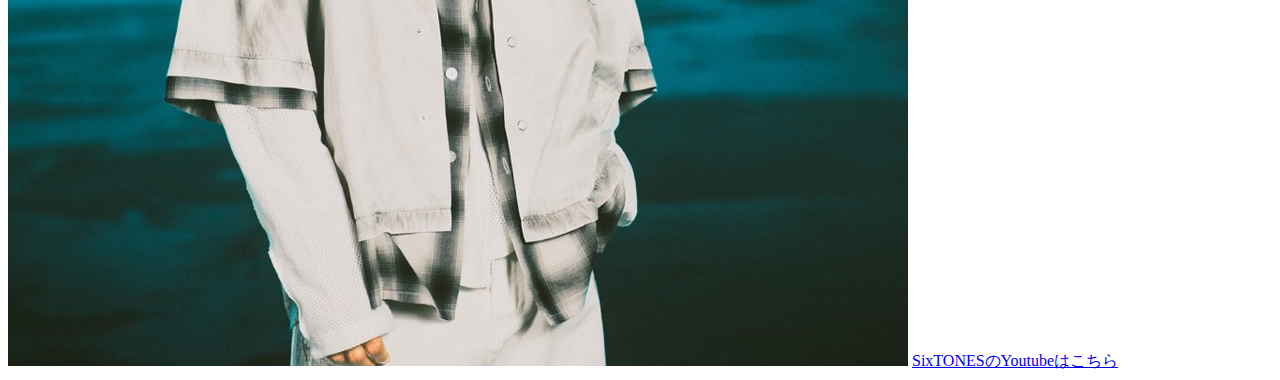
==== commit 2386687e: "Update index.html" ====
--- a/index.html
+++ b/index.html
@@ -24,4 +24,8 @@
 <img src="image/森本慎太郎.jpeg" alt>
 <h3>田中樹</h3>
 <img src="image/田中樹.jpeg" alt>
+<a href="a.html#def">SixTONESのYoutubeはこちら</a>
+<script src="myjs.js"></script><!--この行を追加-->
+</body>
+</html>
 
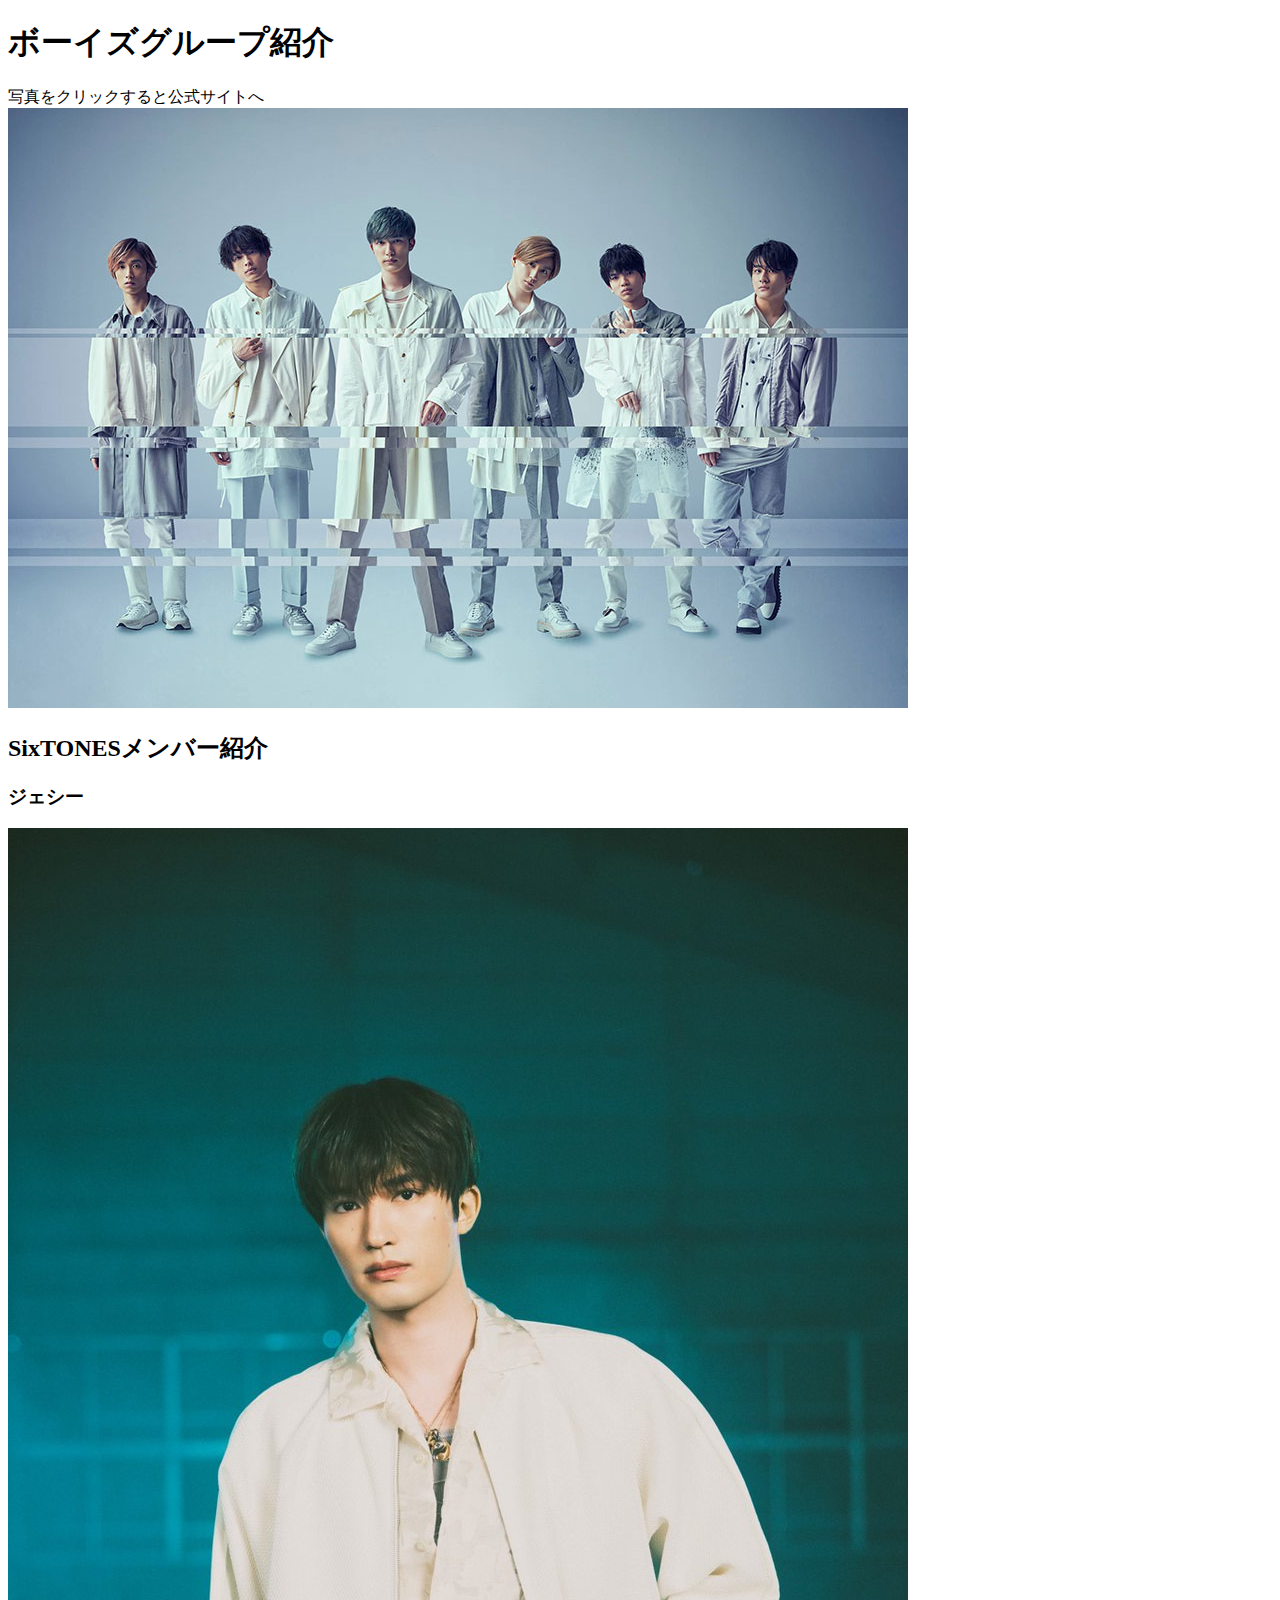
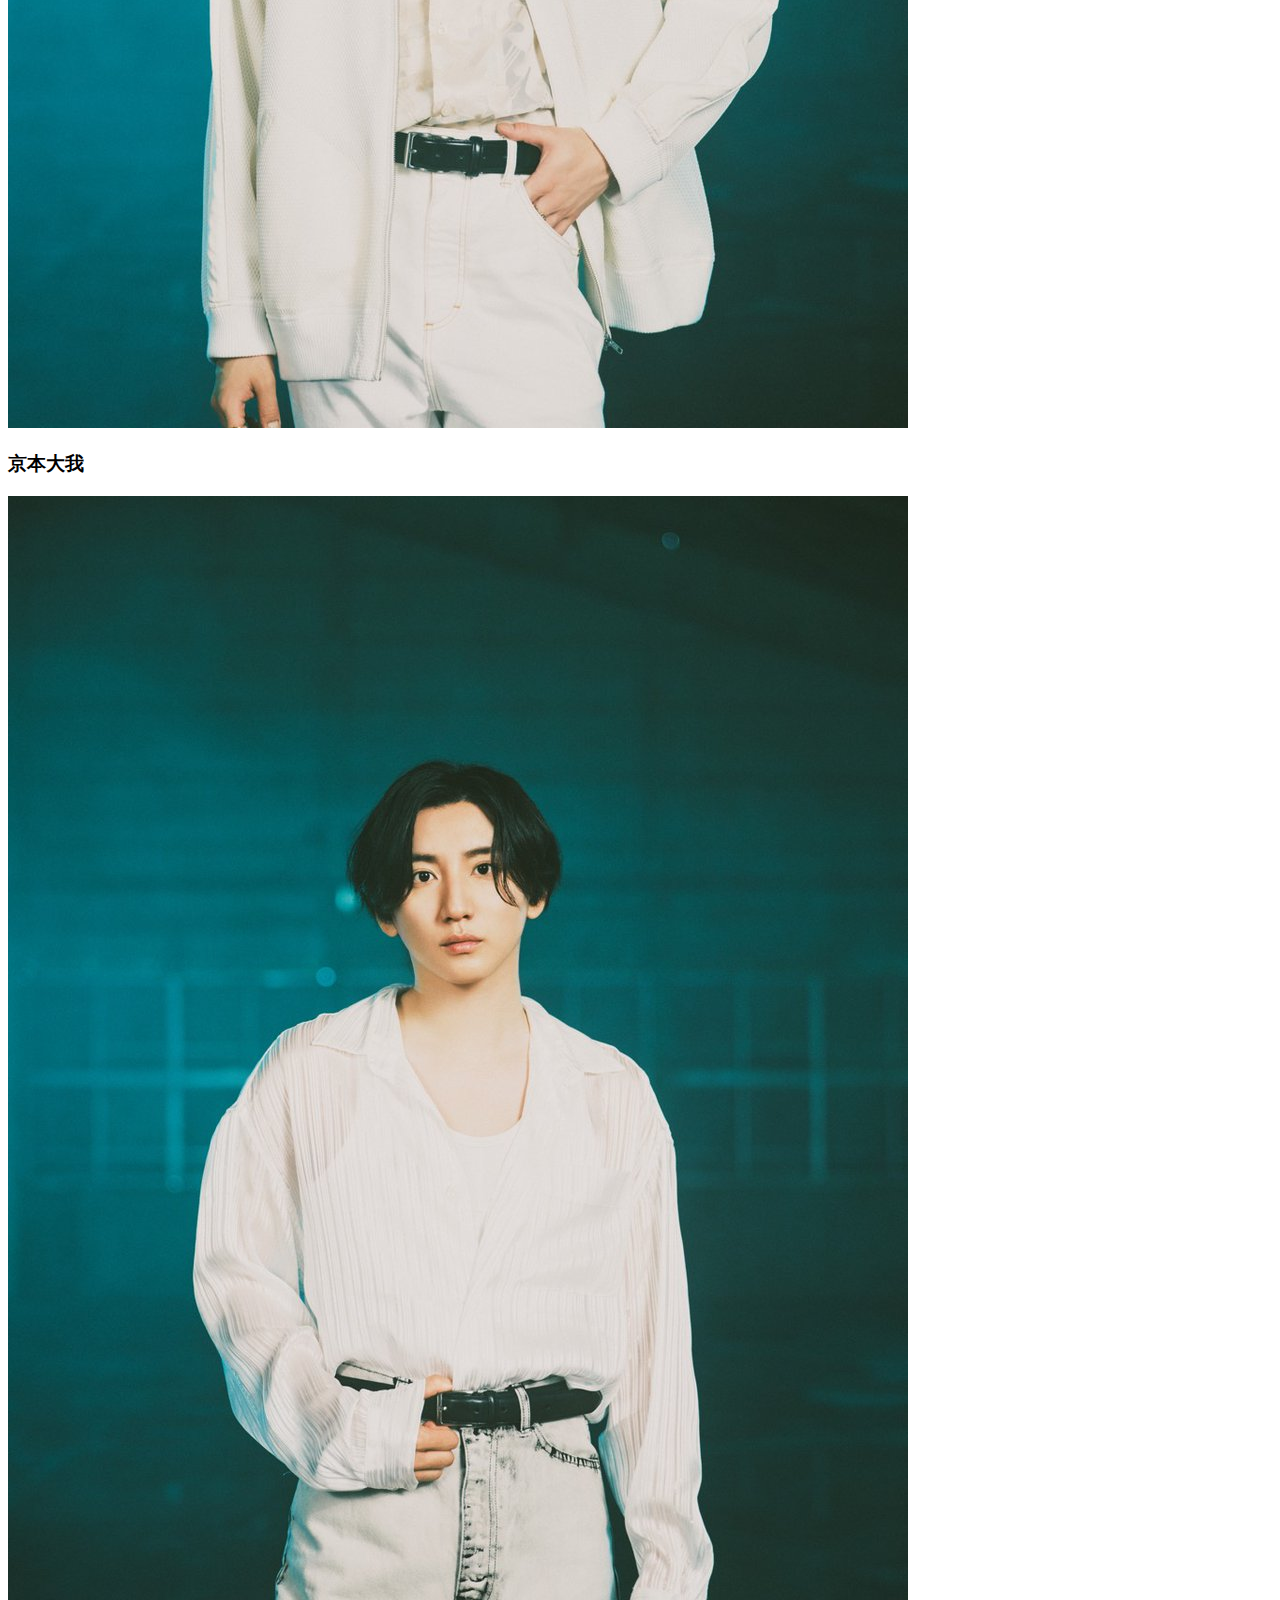
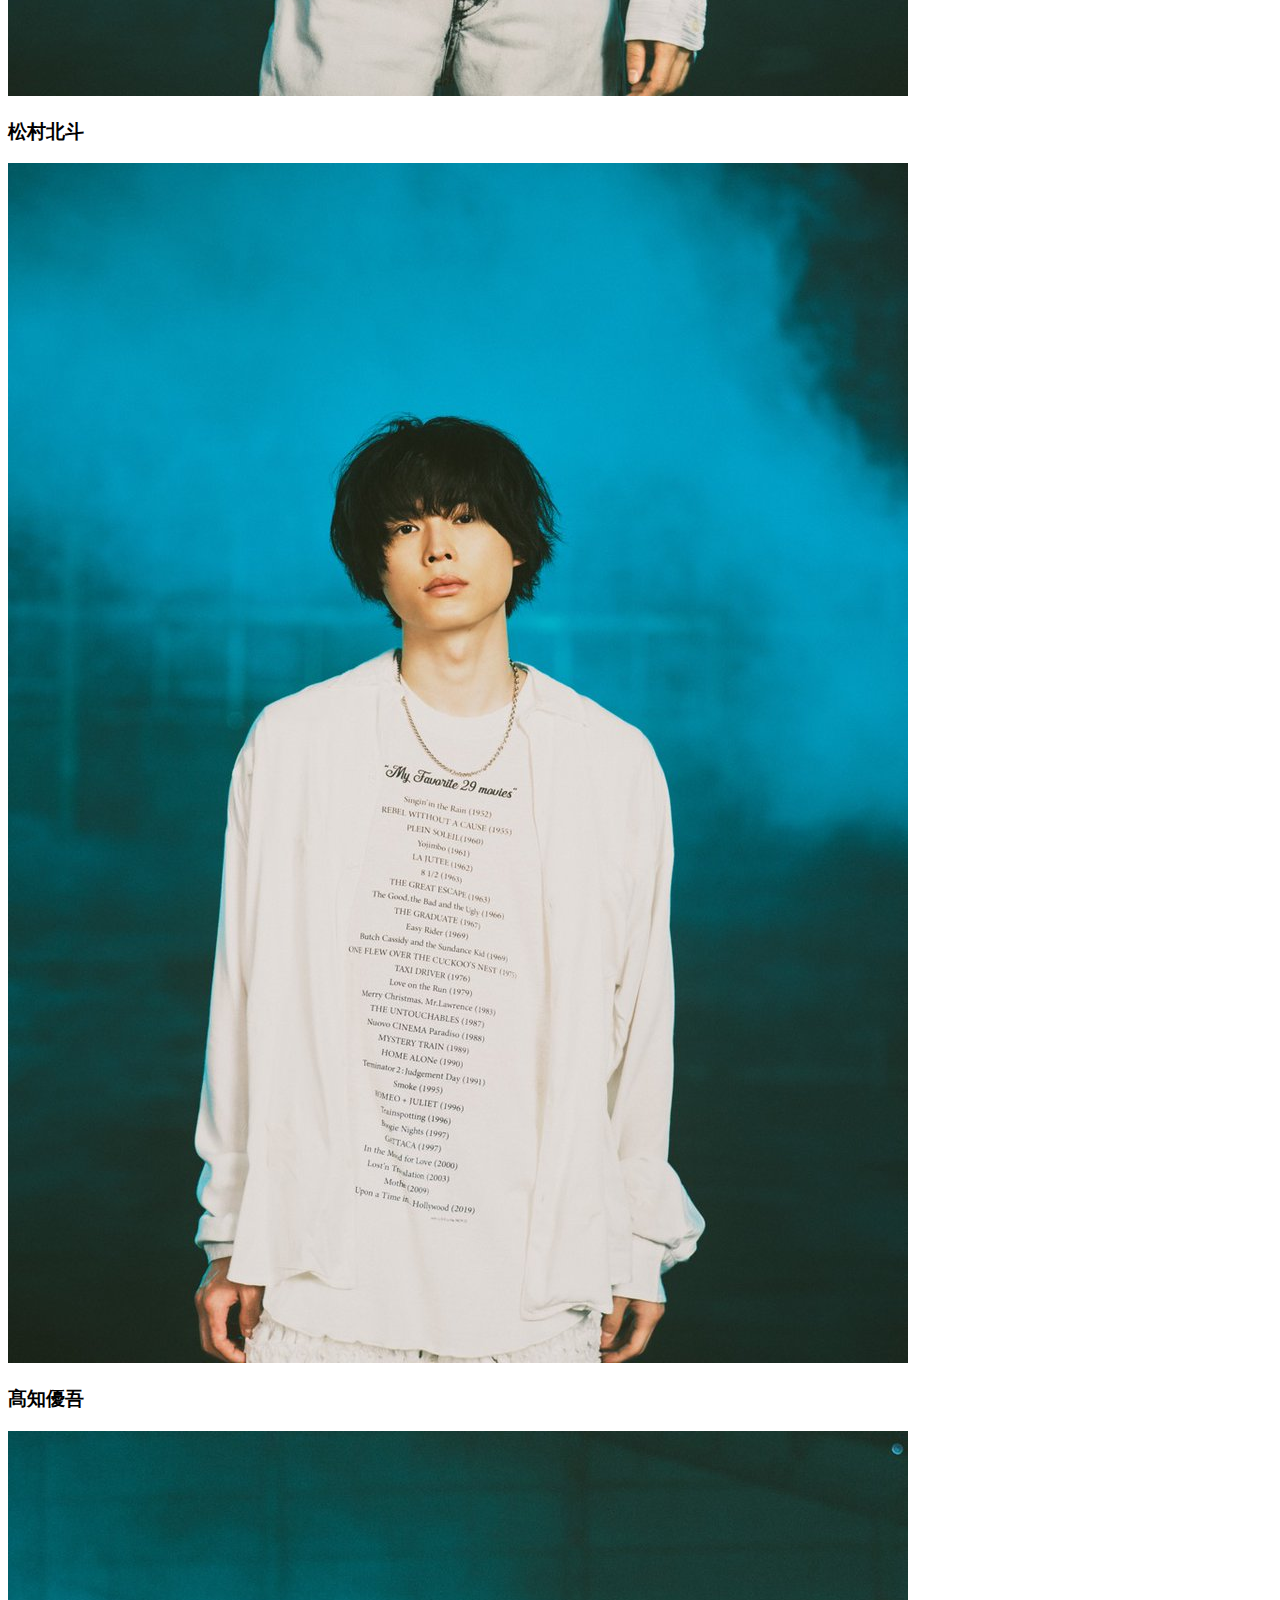
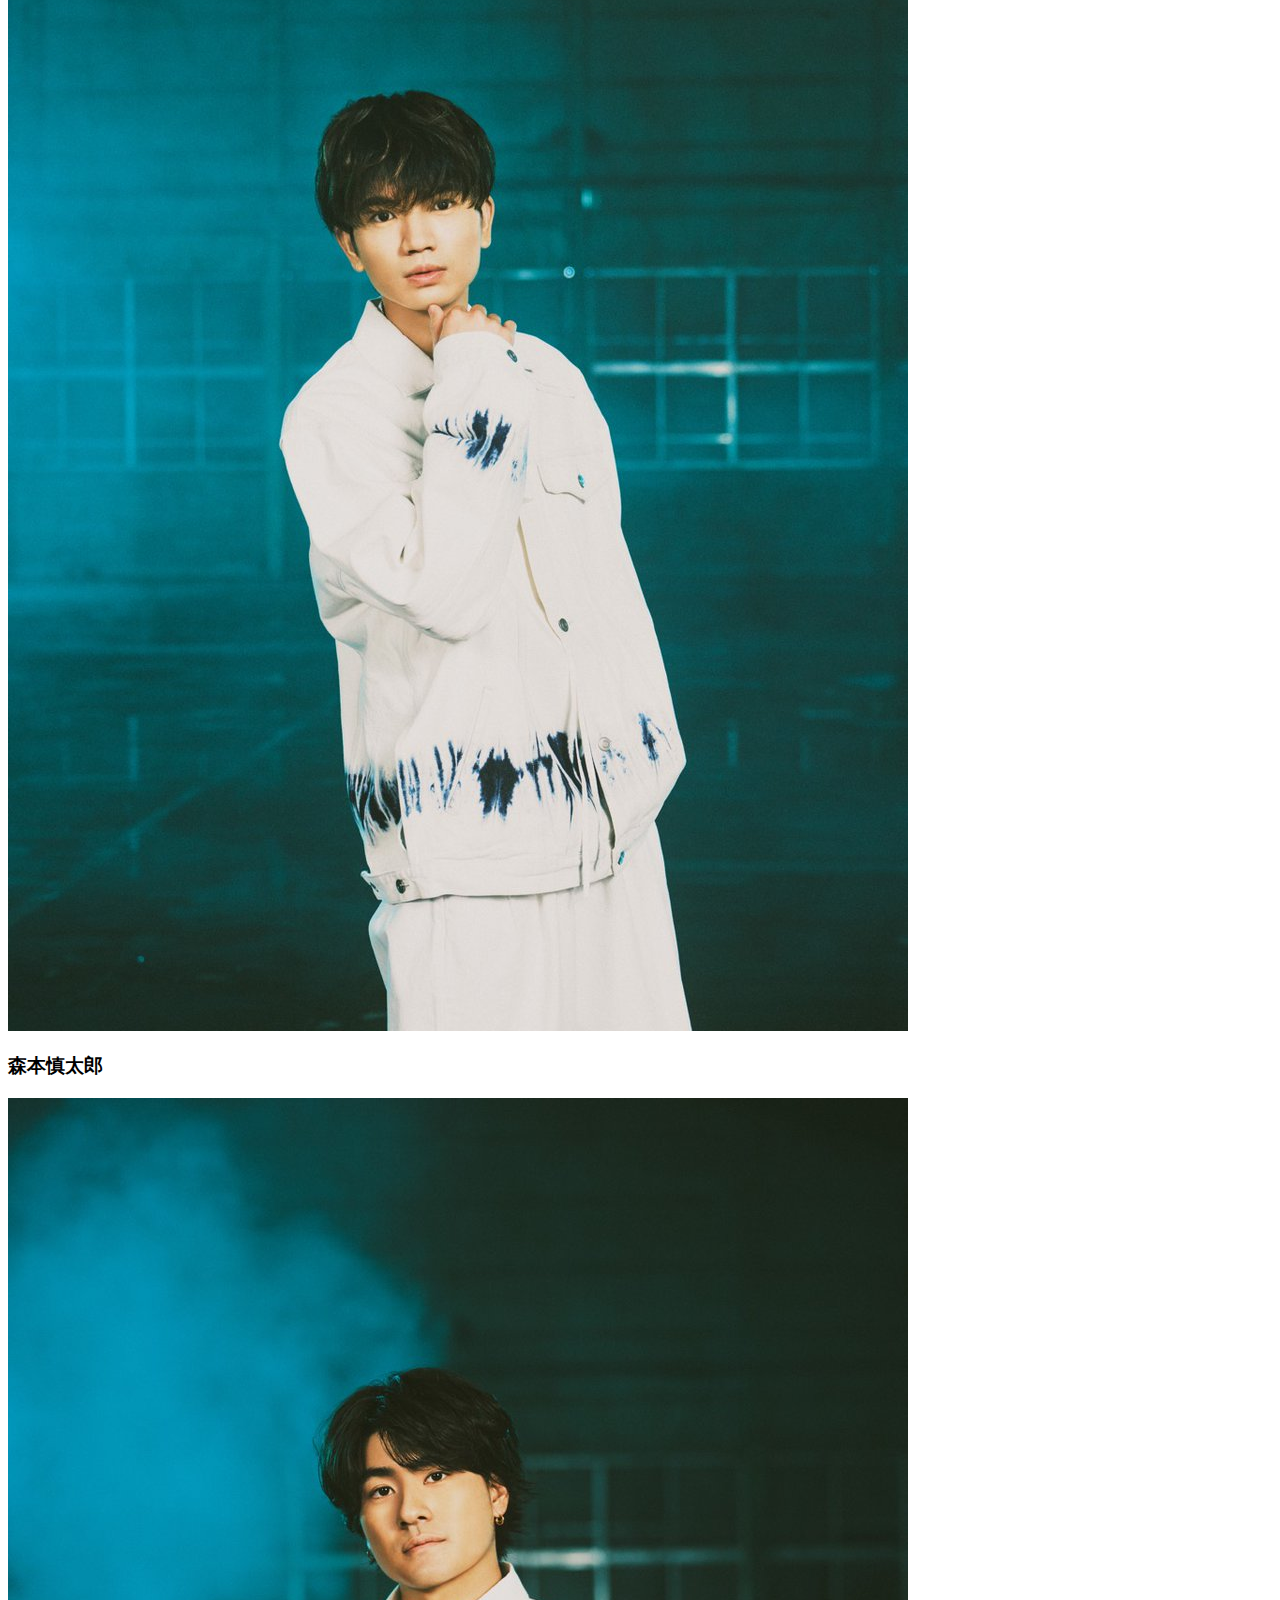
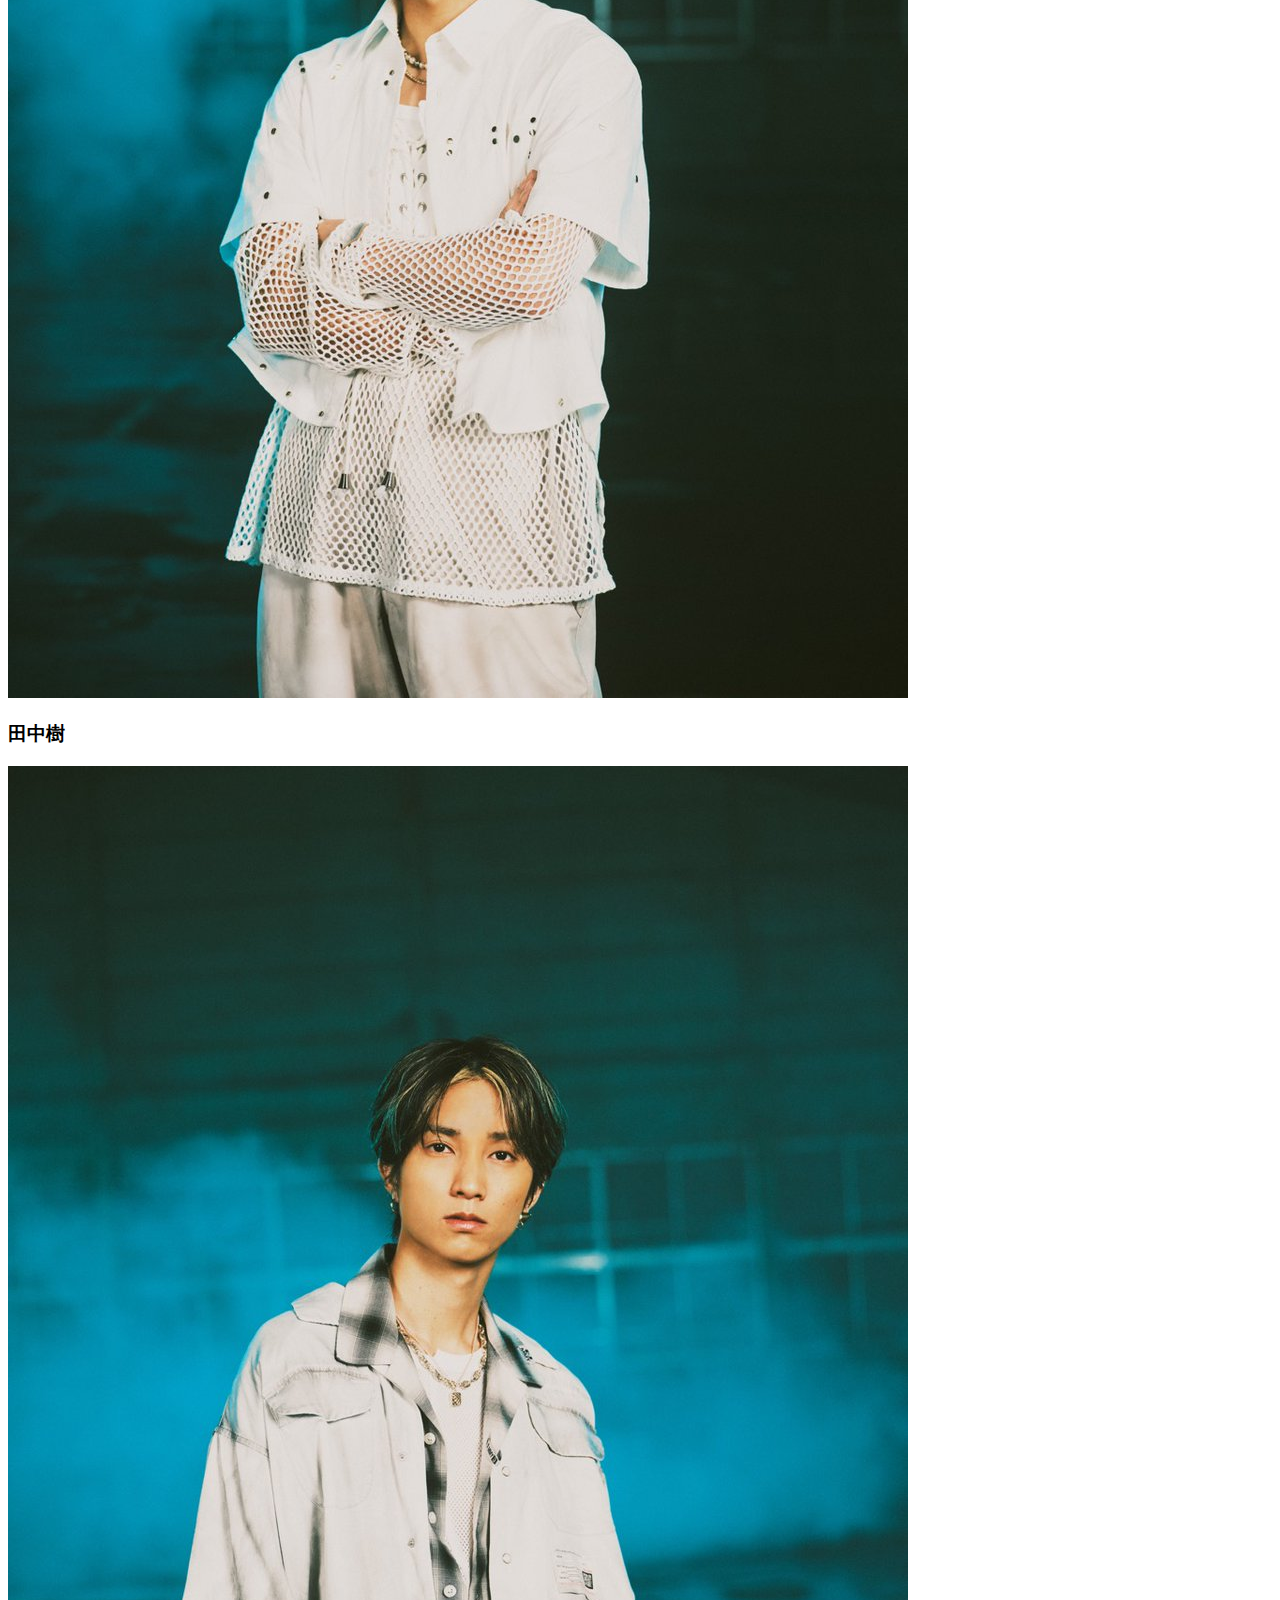
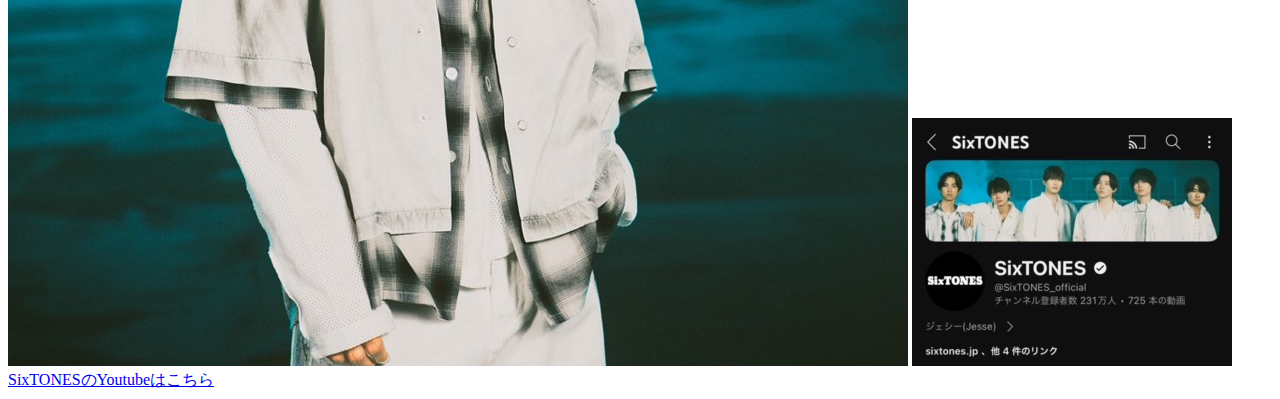
==== commit ac583397: "Update index.html" ====
--- a/index.html
+++ b/index.html
@@ -24,6 +24,7 @@
 <img src="image/森本慎太郎.jpeg" alt>
 <h3>田中樹</h3>
 <img src="image/田中樹.jpeg" alt>
+<img src="image/ストチューブ.jpg" alt>
 <a href="a.html#def">SixTONESのYoutubeはこちら</a>
 <script src="myjs.js"></script><!--この行を追加-->
 </body>
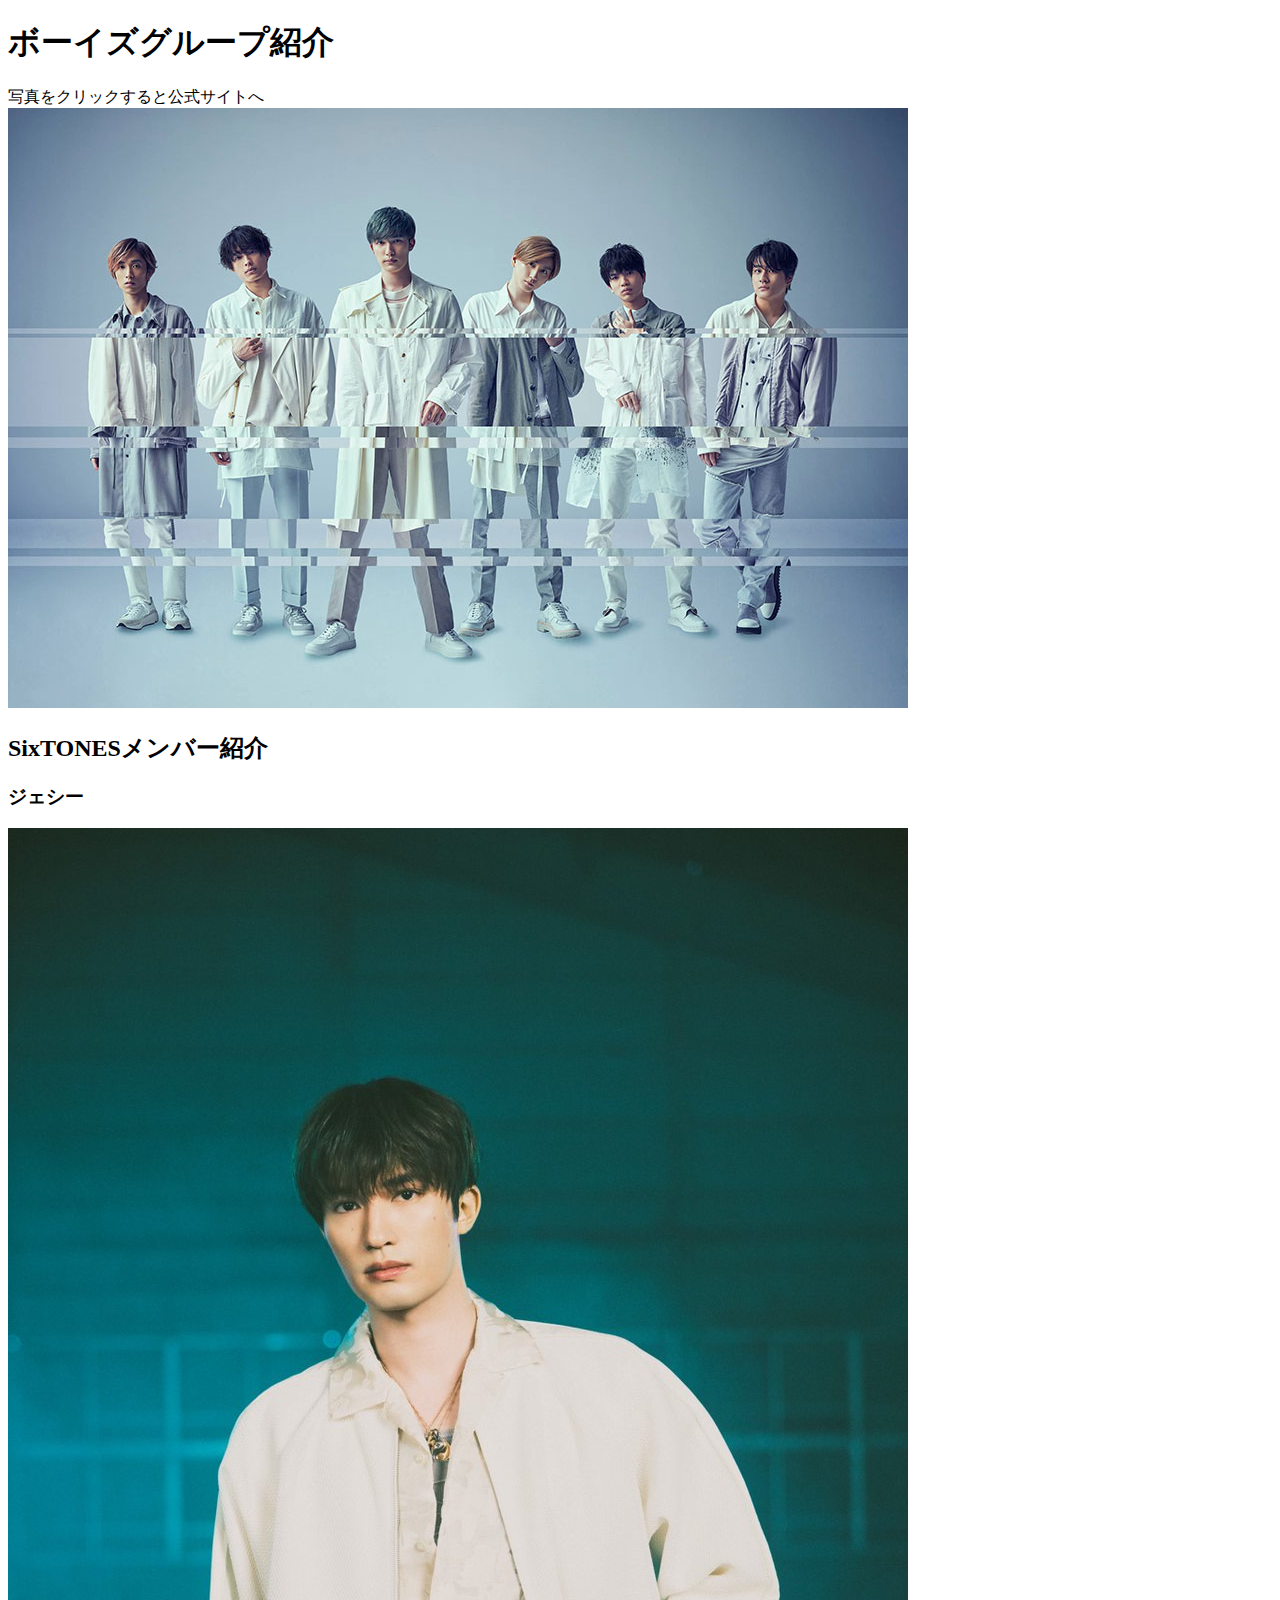
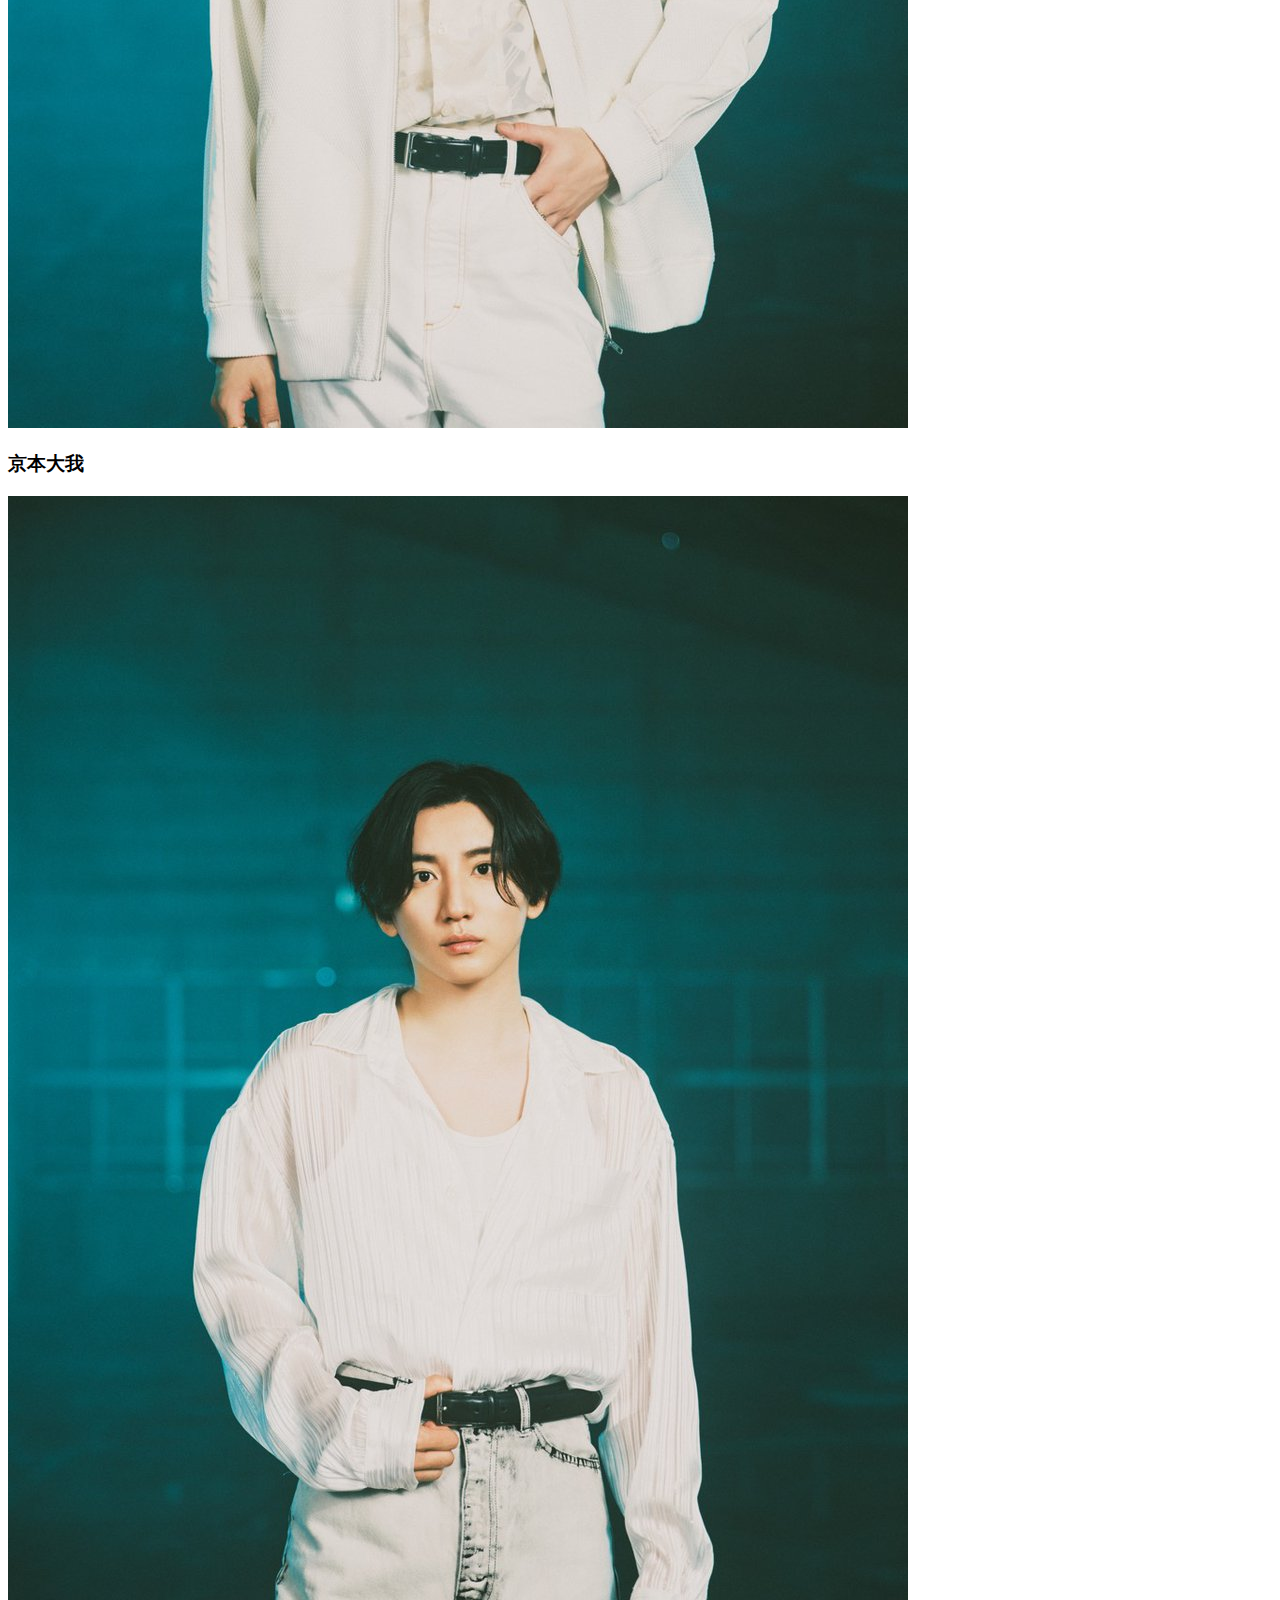
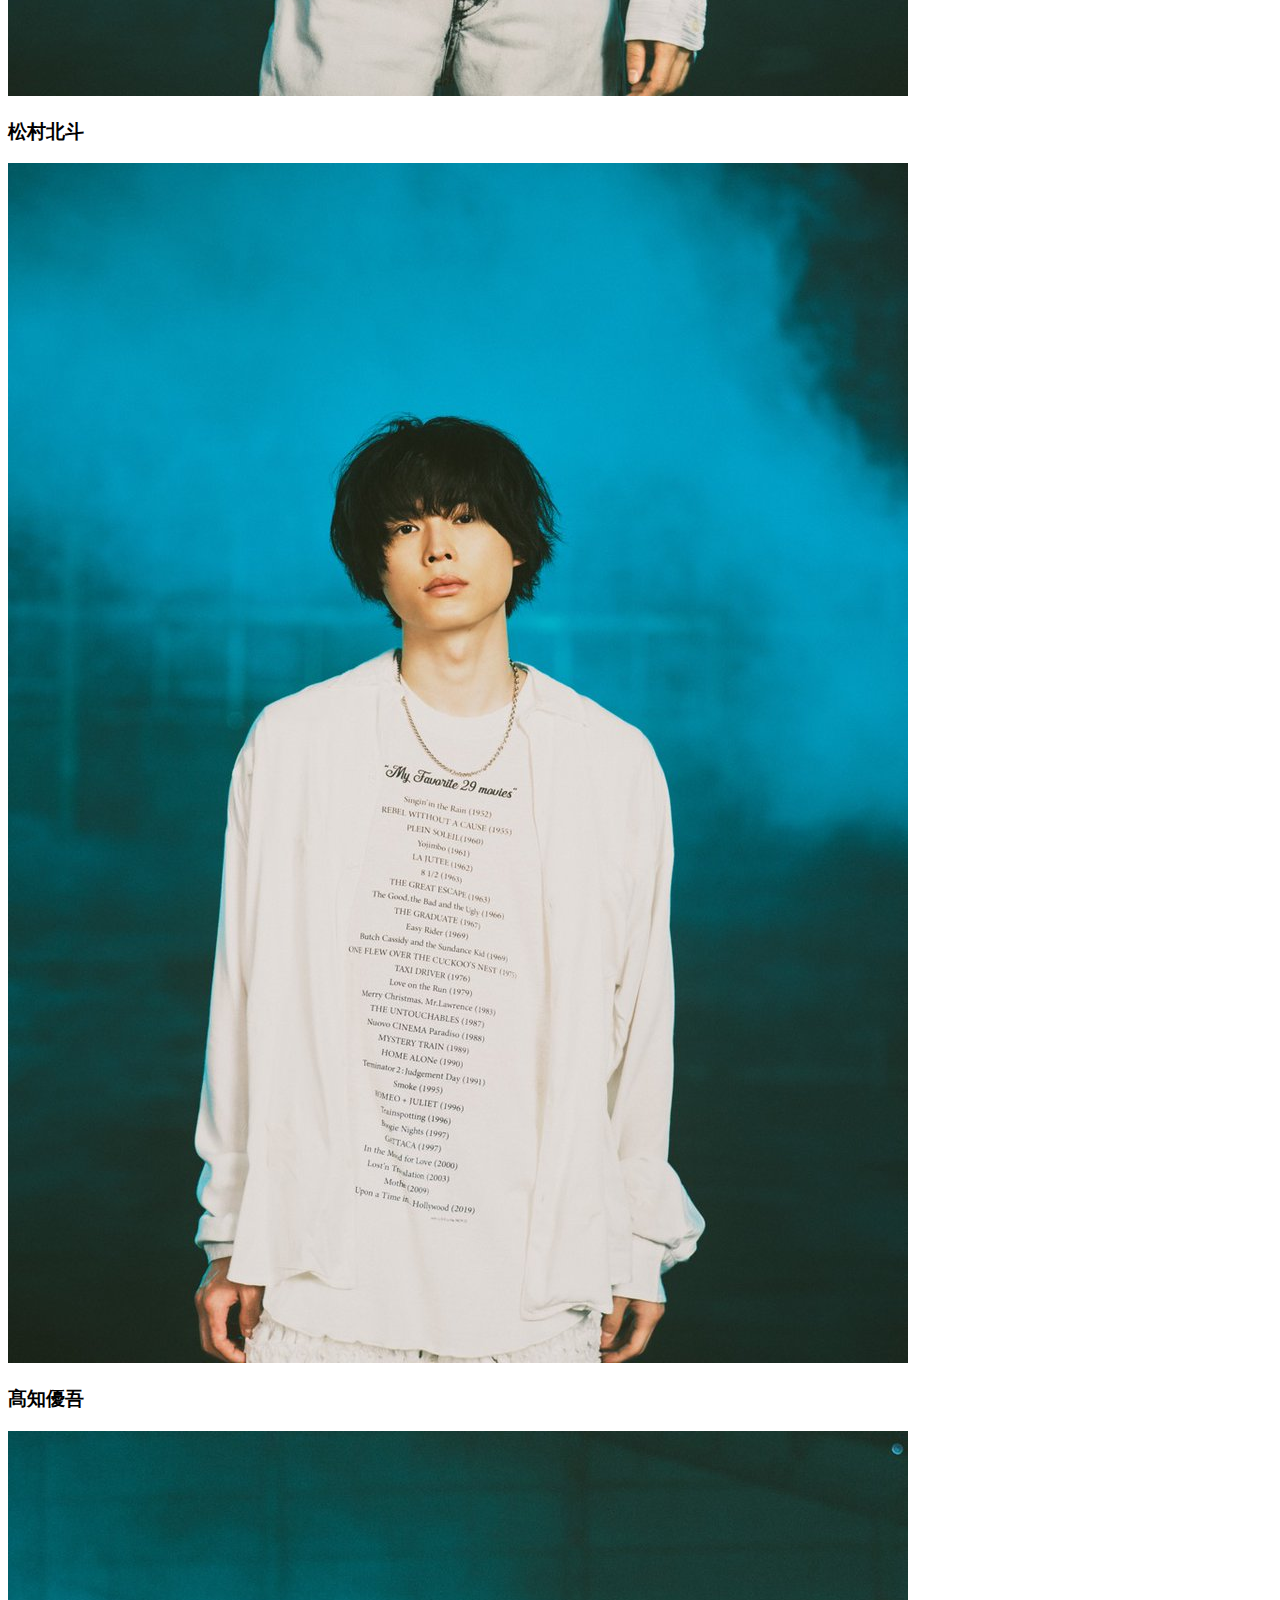
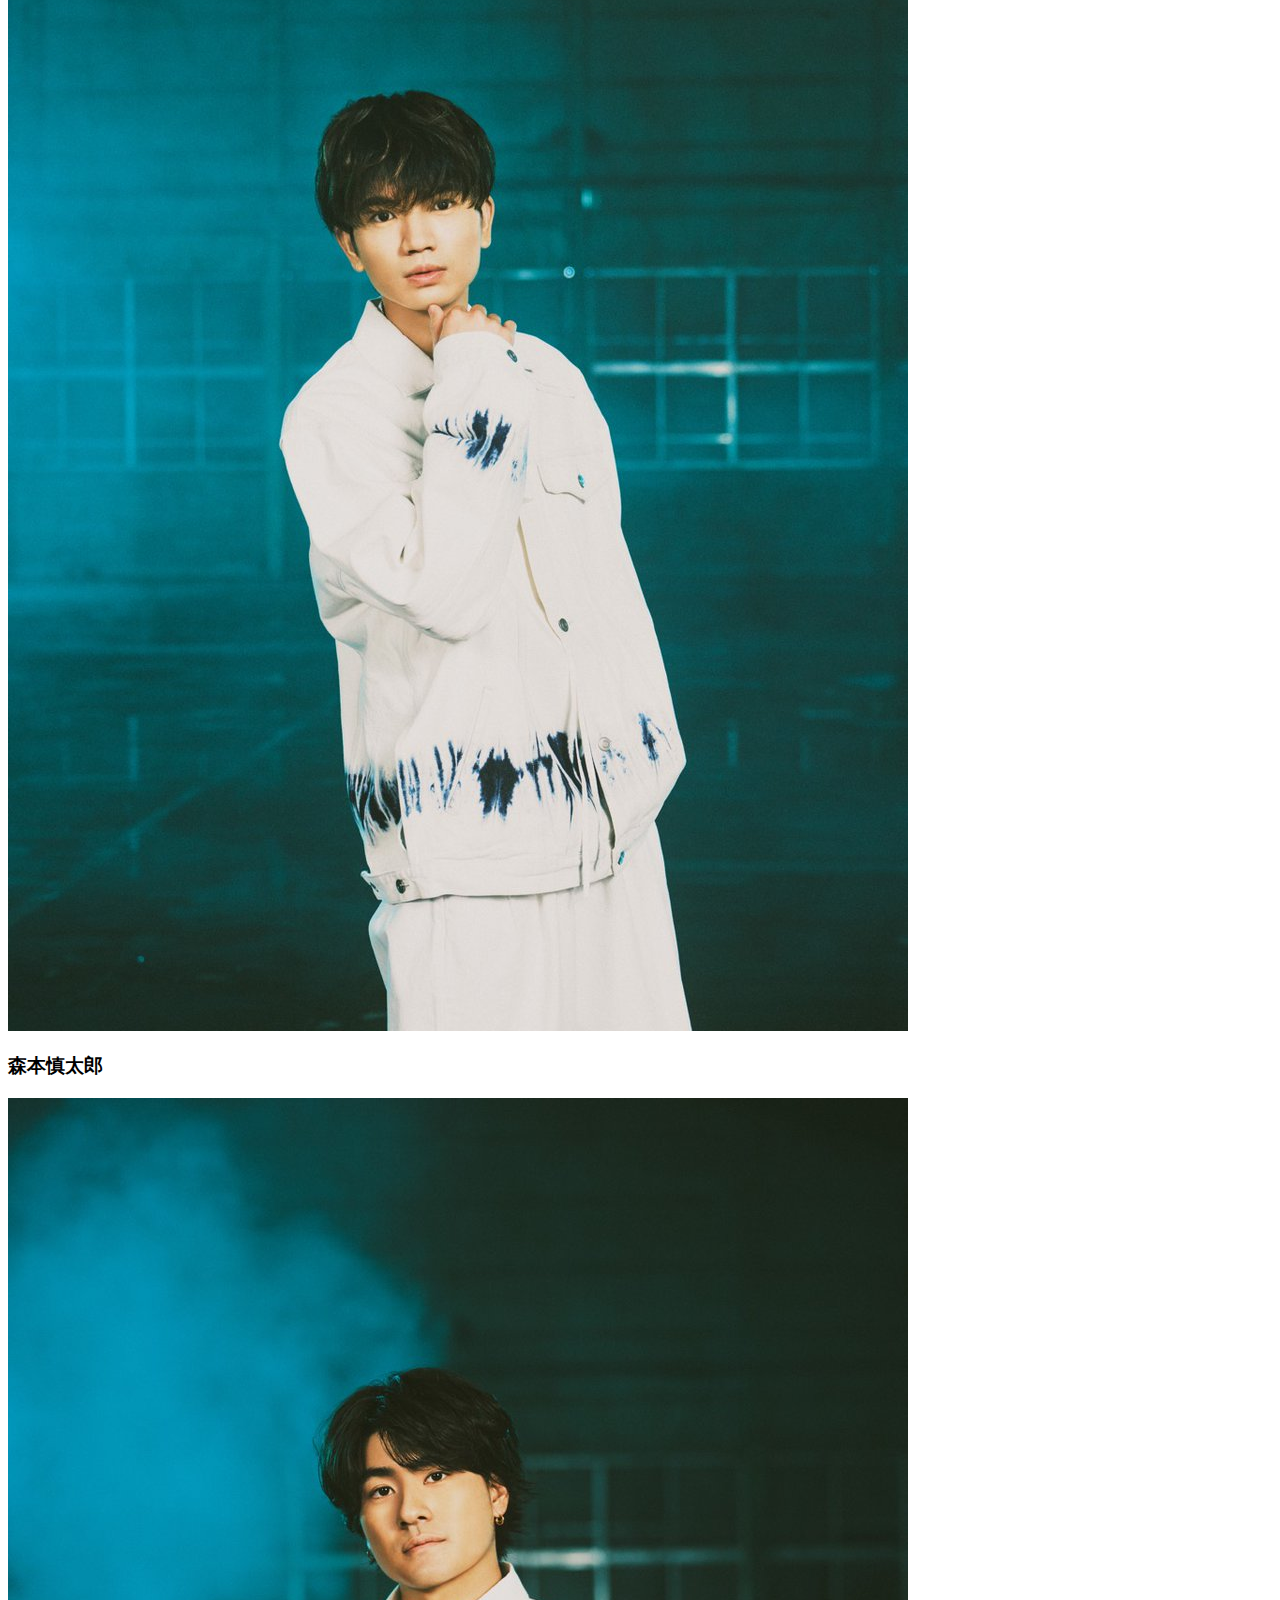
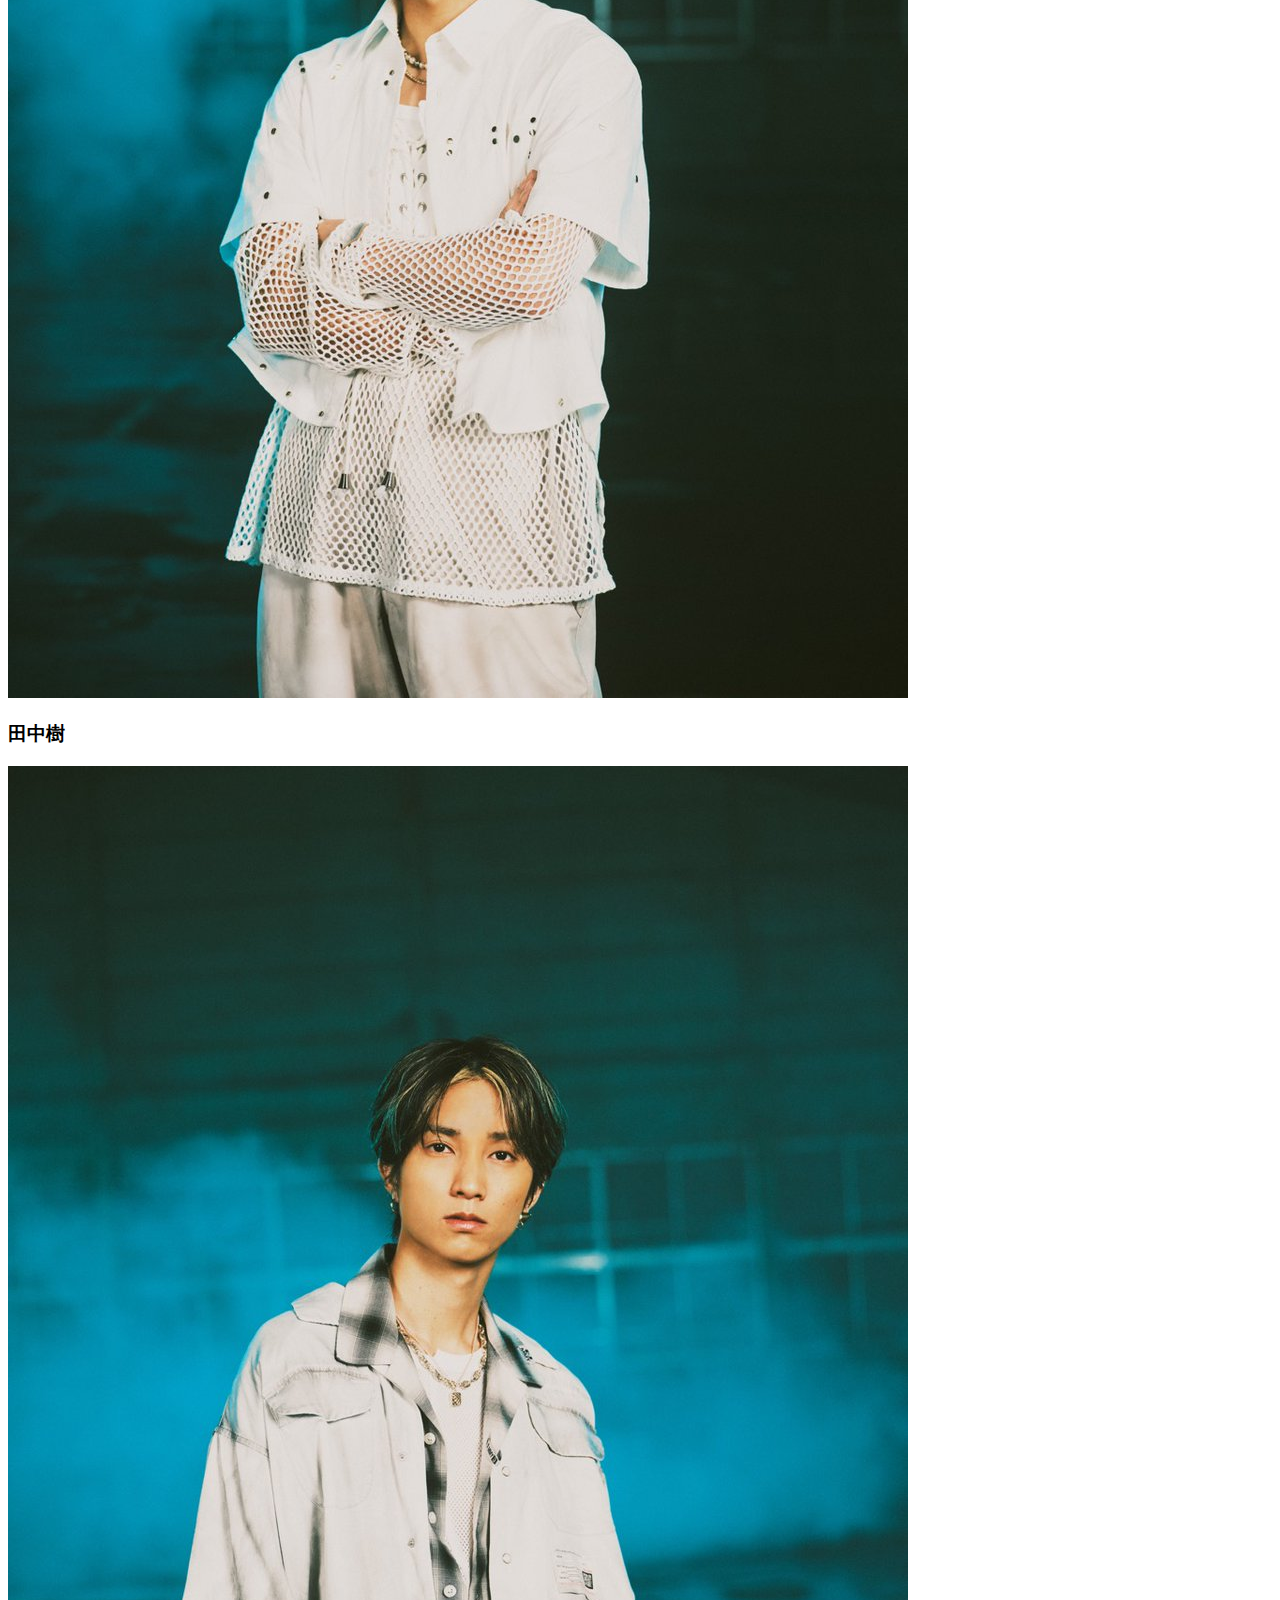
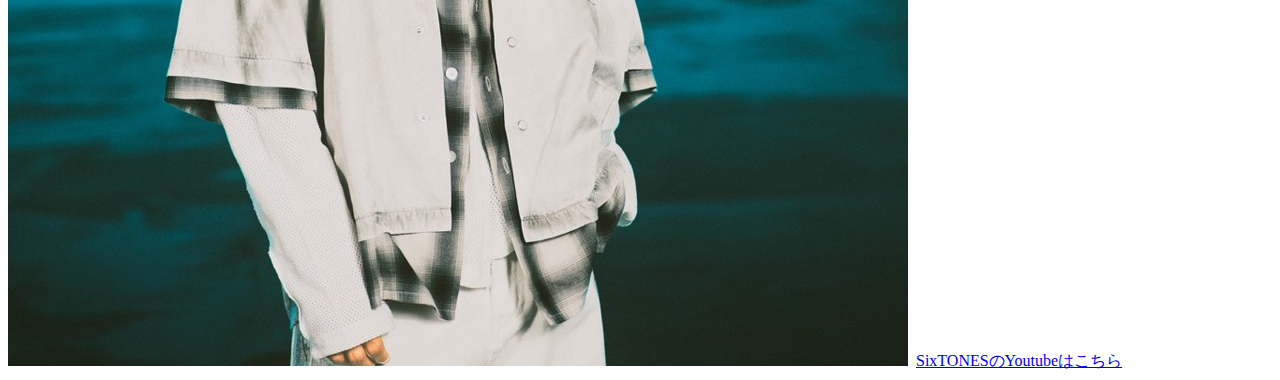
==== commit b63d17fb: "Update index.html" ====
--- a/index.html
+++ b/index.html
@@ -24,7 +24,7 @@
 <img src="image/森本慎太郎.jpeg" alt>
 <h3>田中樹</h3>
 <img src="image/田中樹.jpeg" alt>
-<img src="image/ストチューブ.jpg" alt>
+<img src="image/ゆーちゅうぶ.jpg" alt>
 <a href="a.html#def">SixTONESのYoutubeはこちら</a>
 <script src="myjs.js"></script><!--この行を追加-->
 </body>
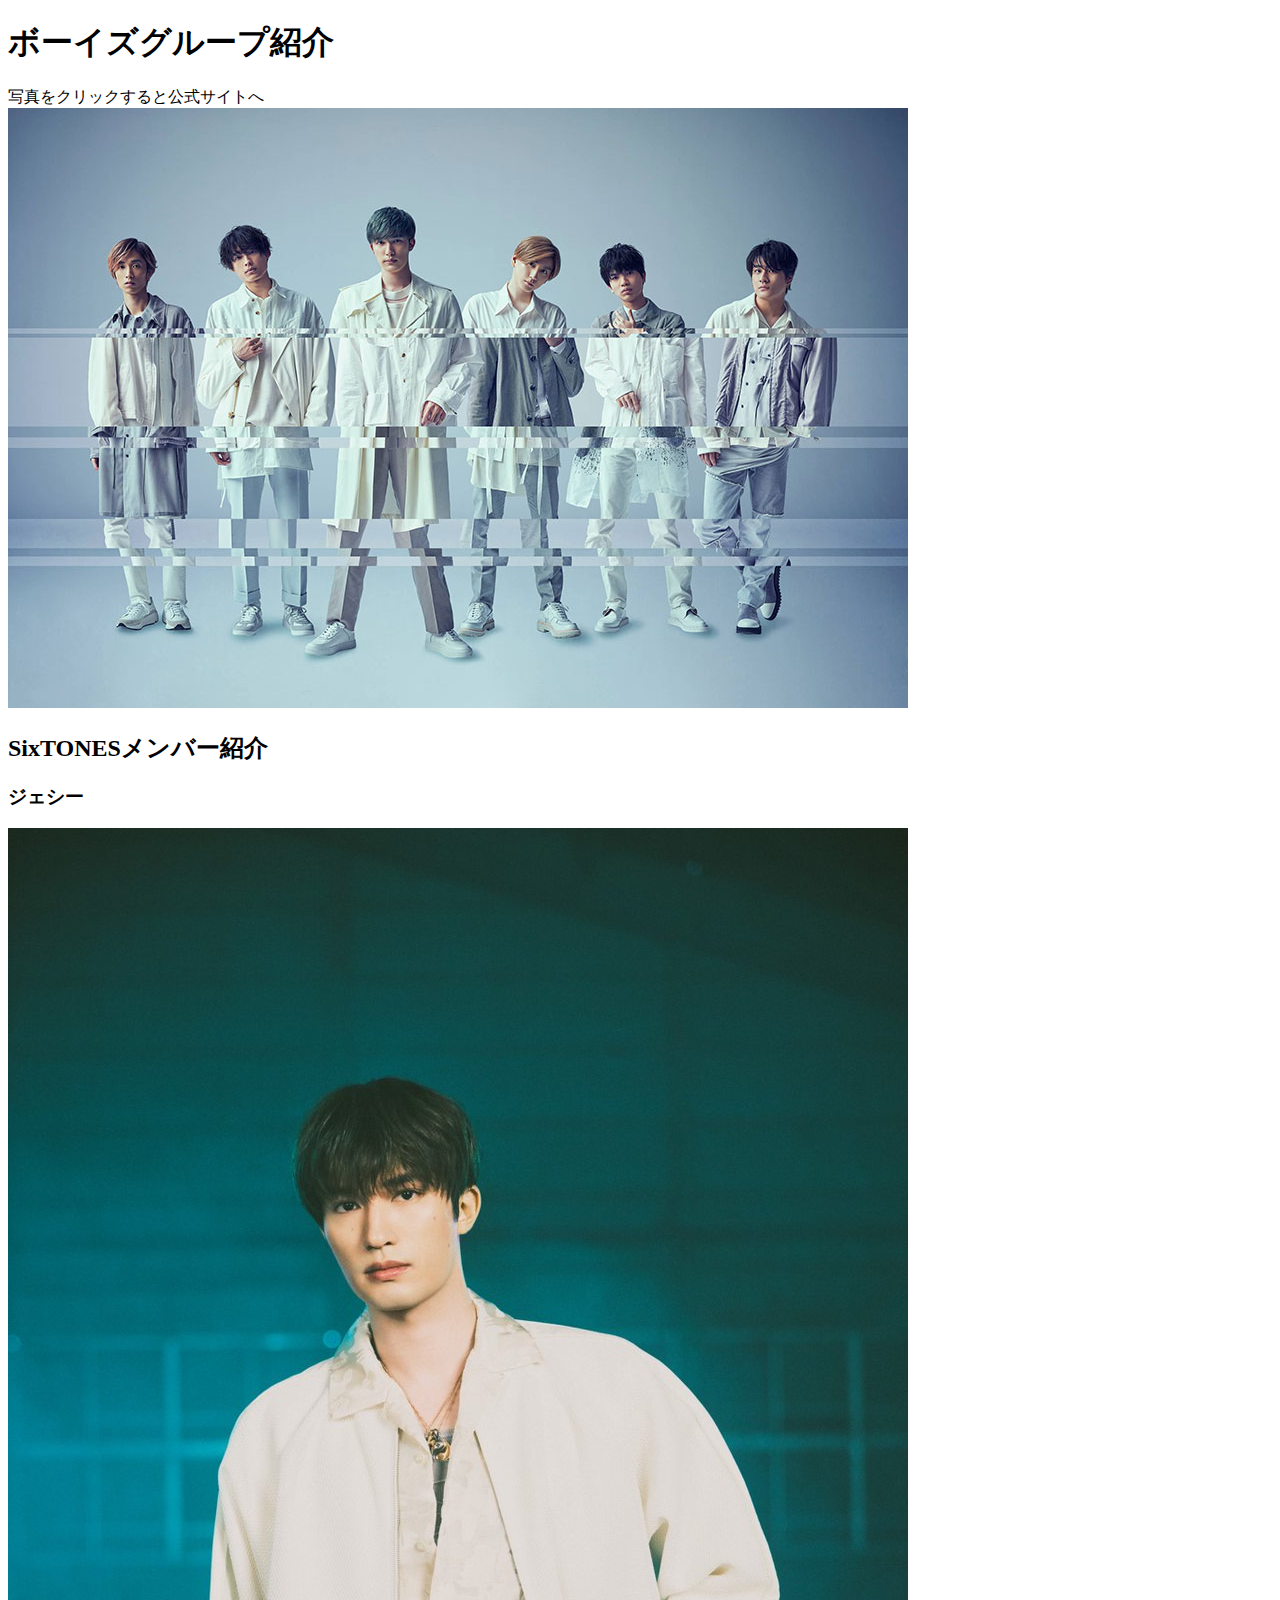
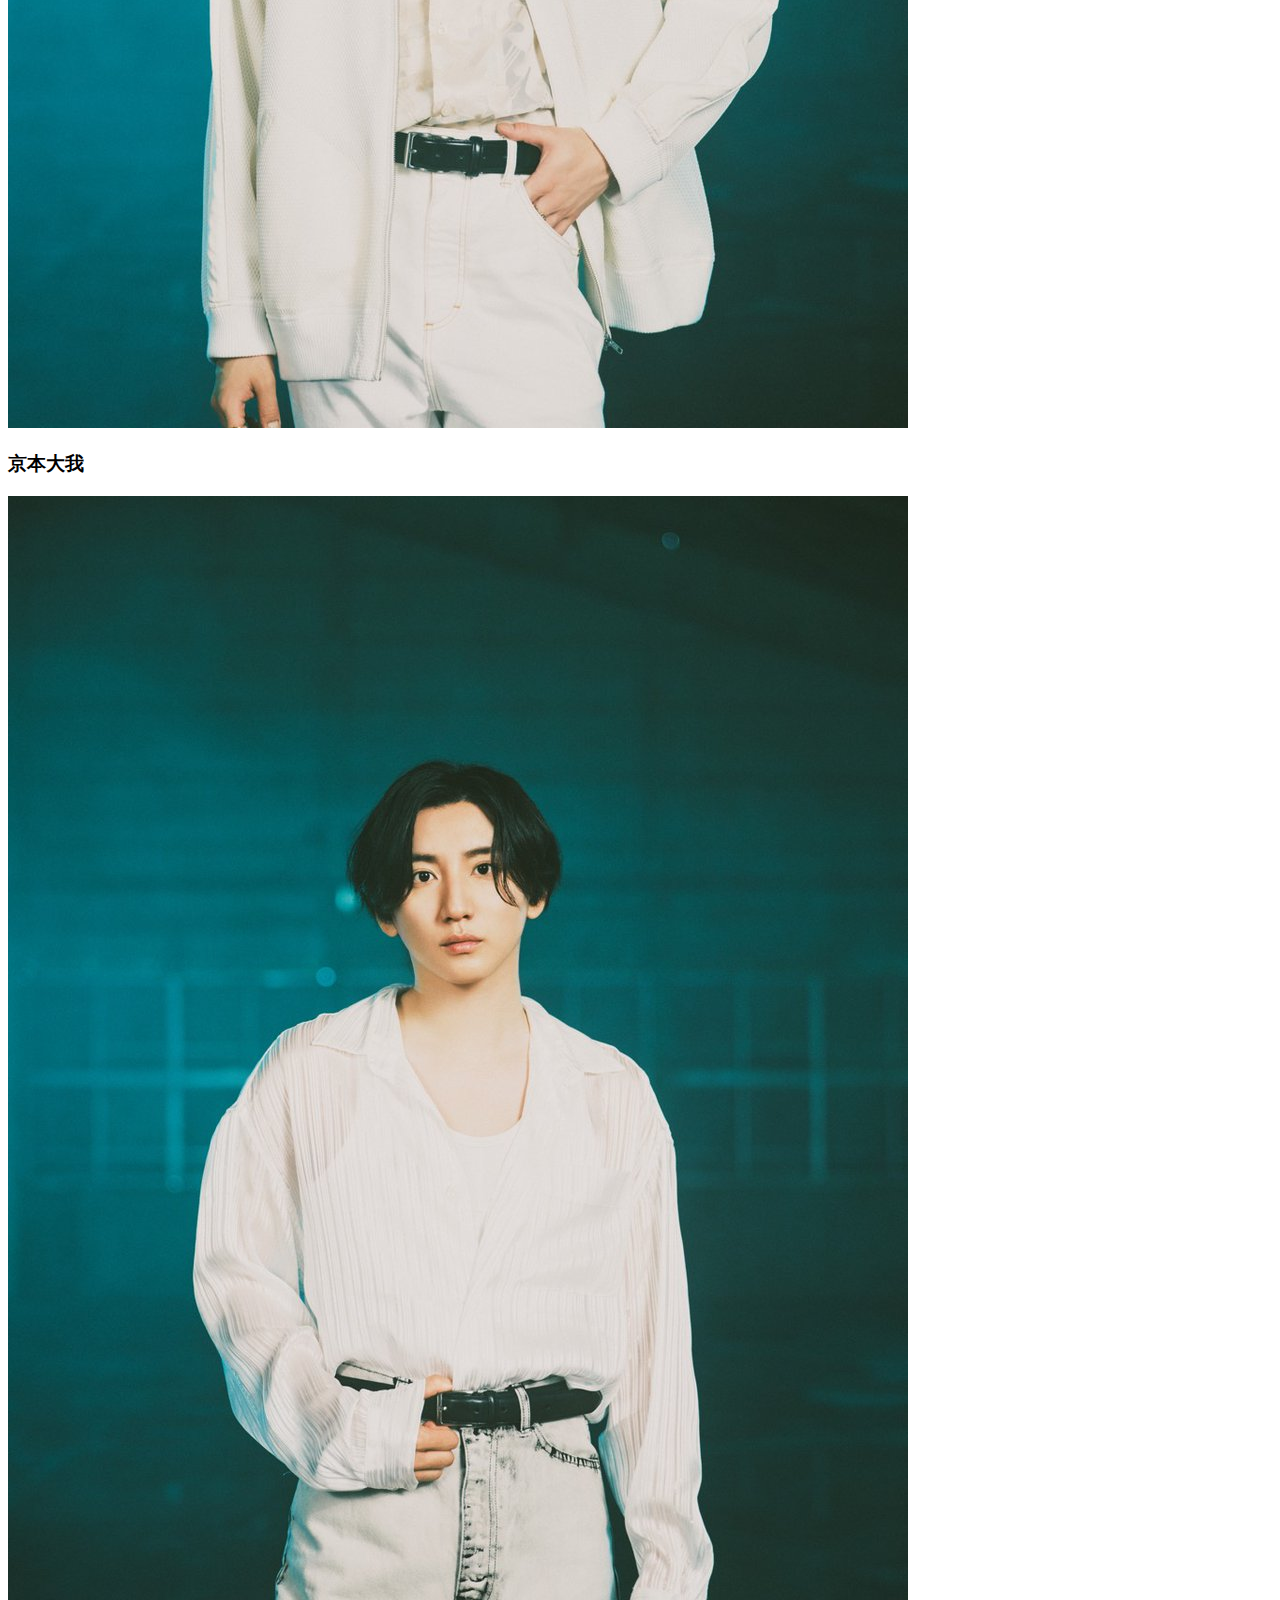
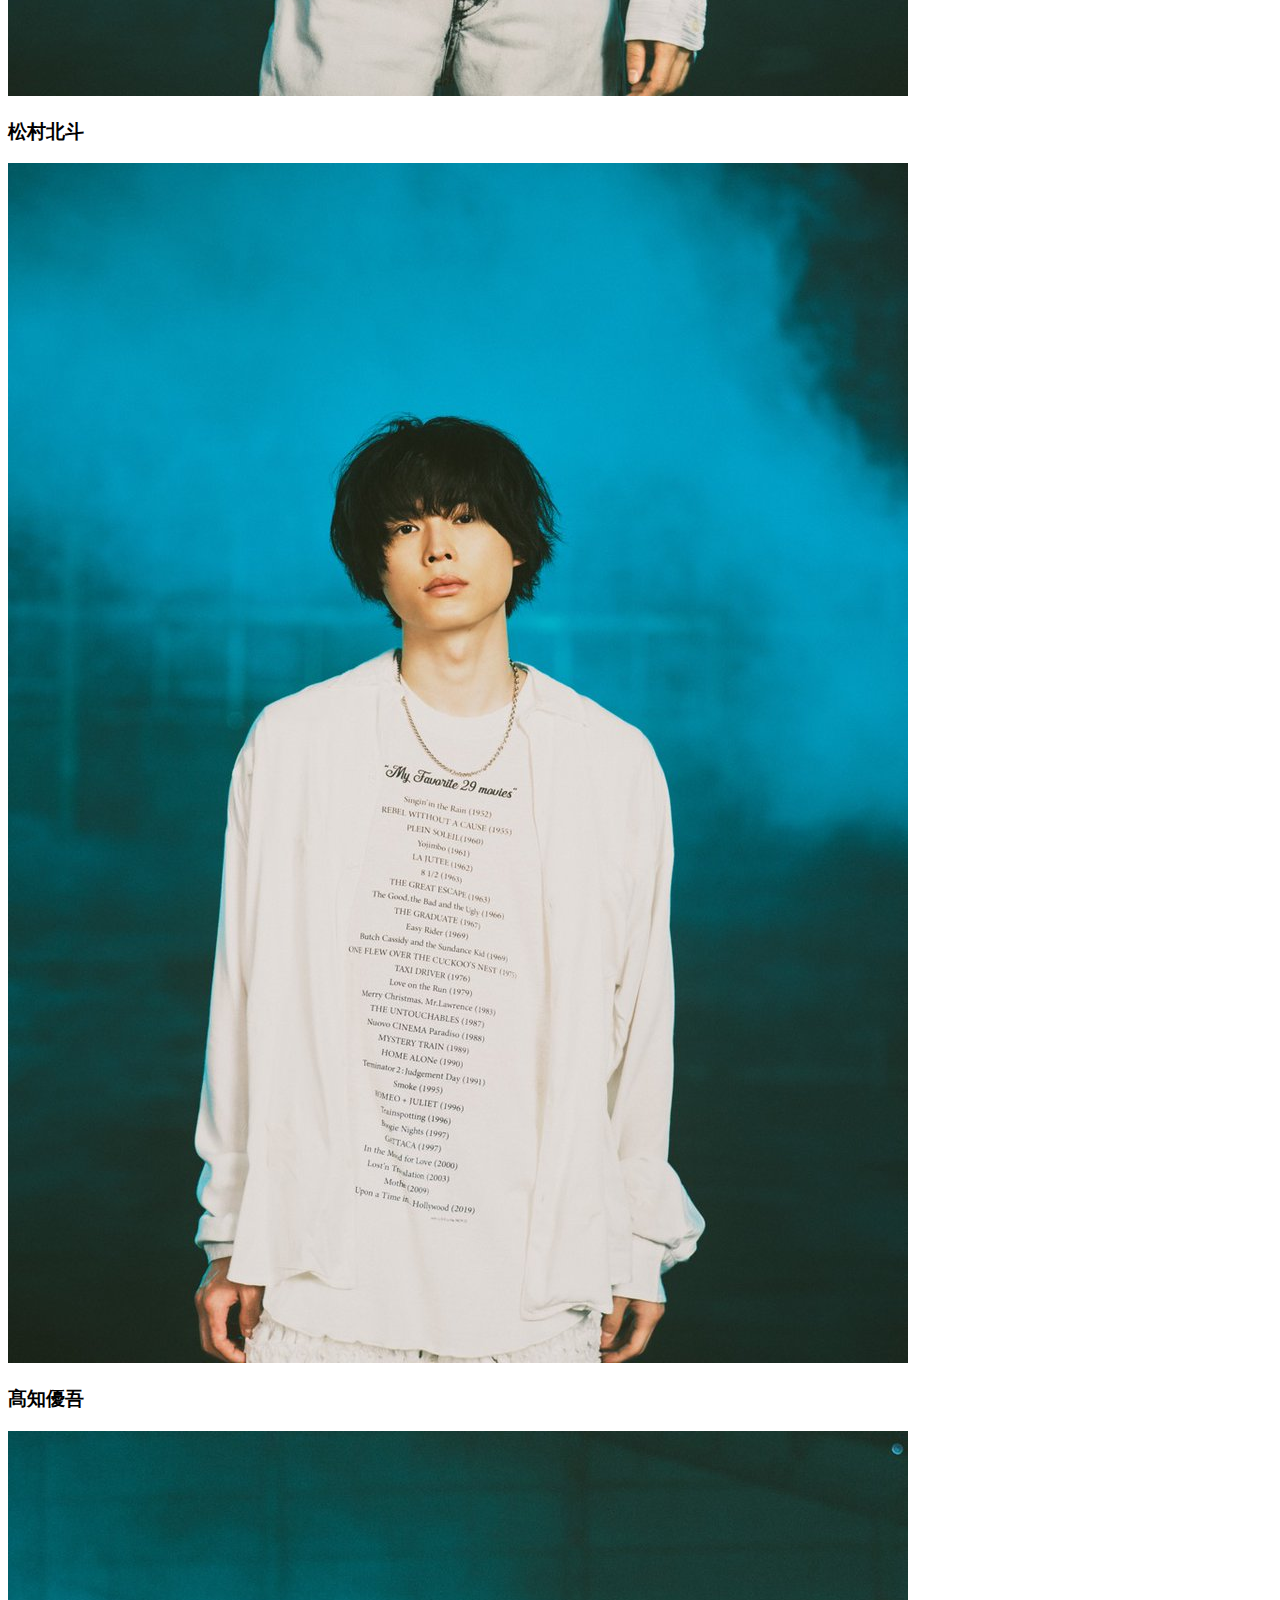
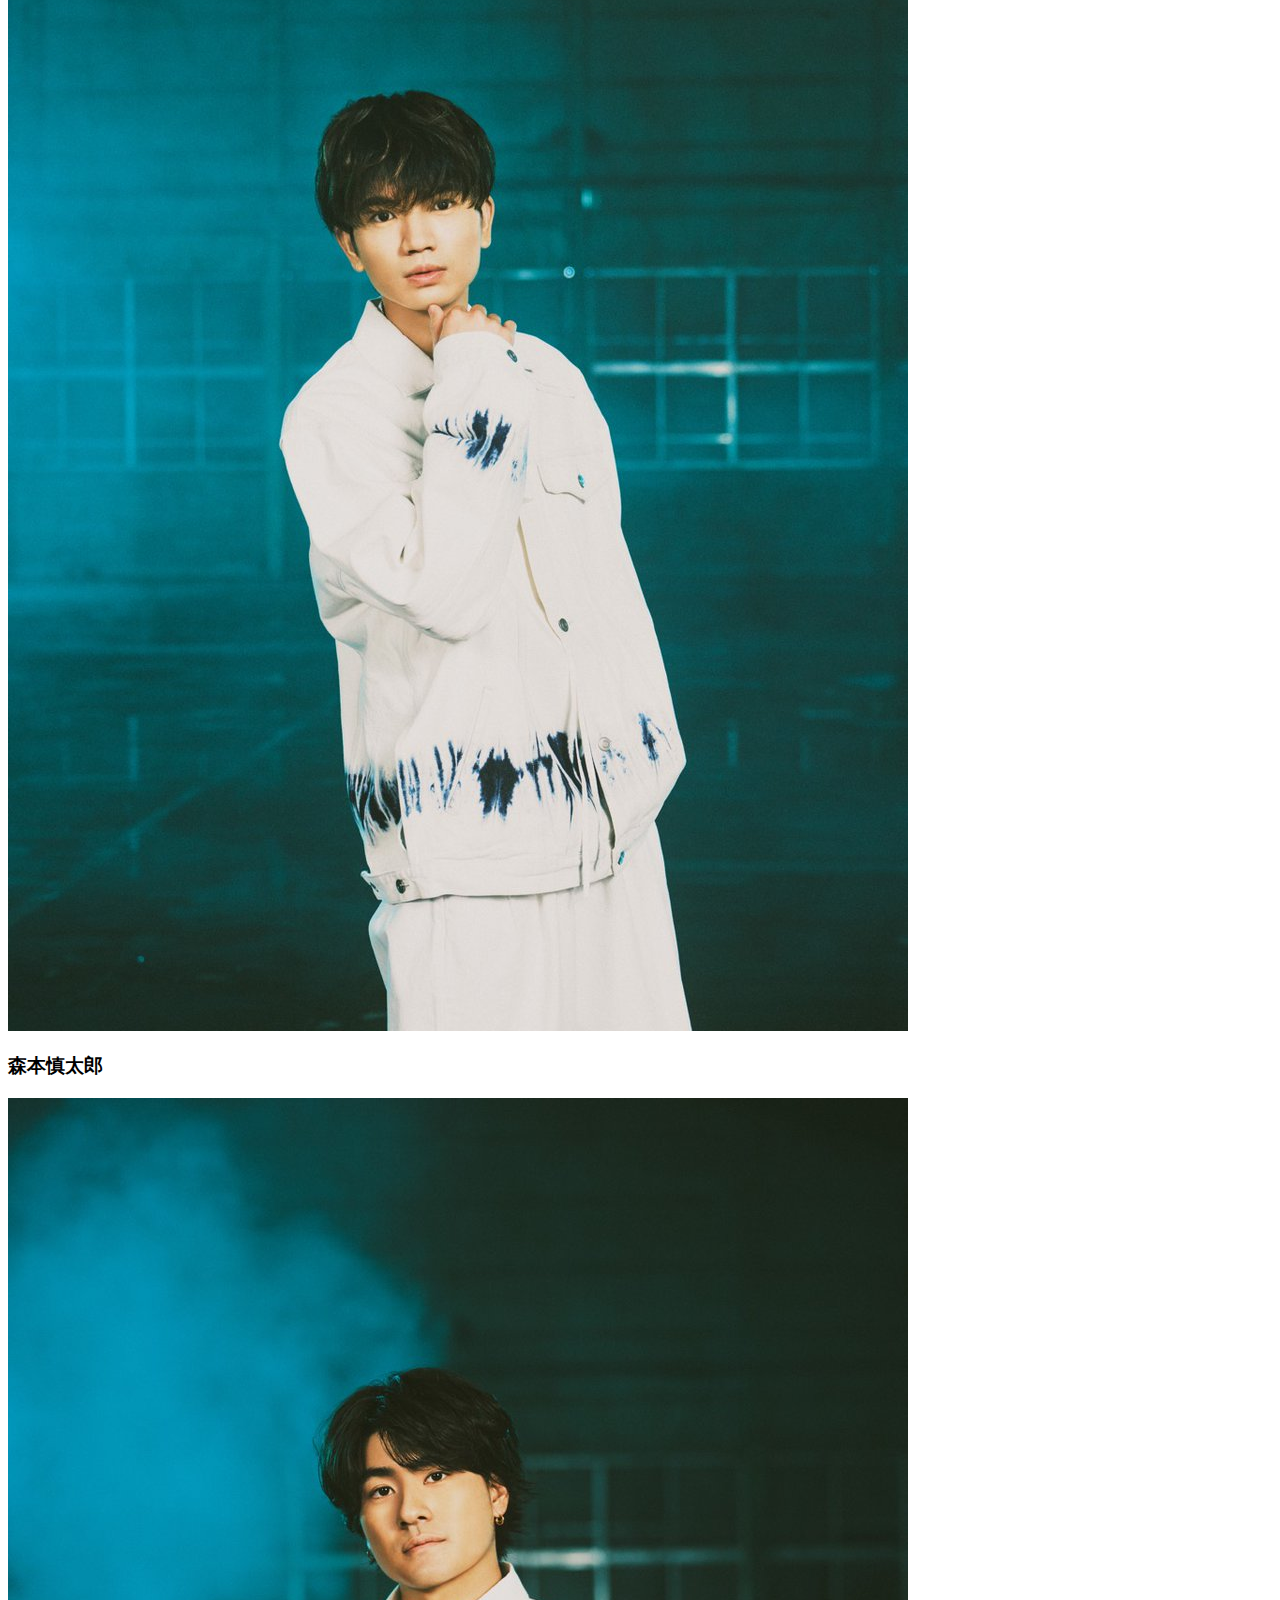
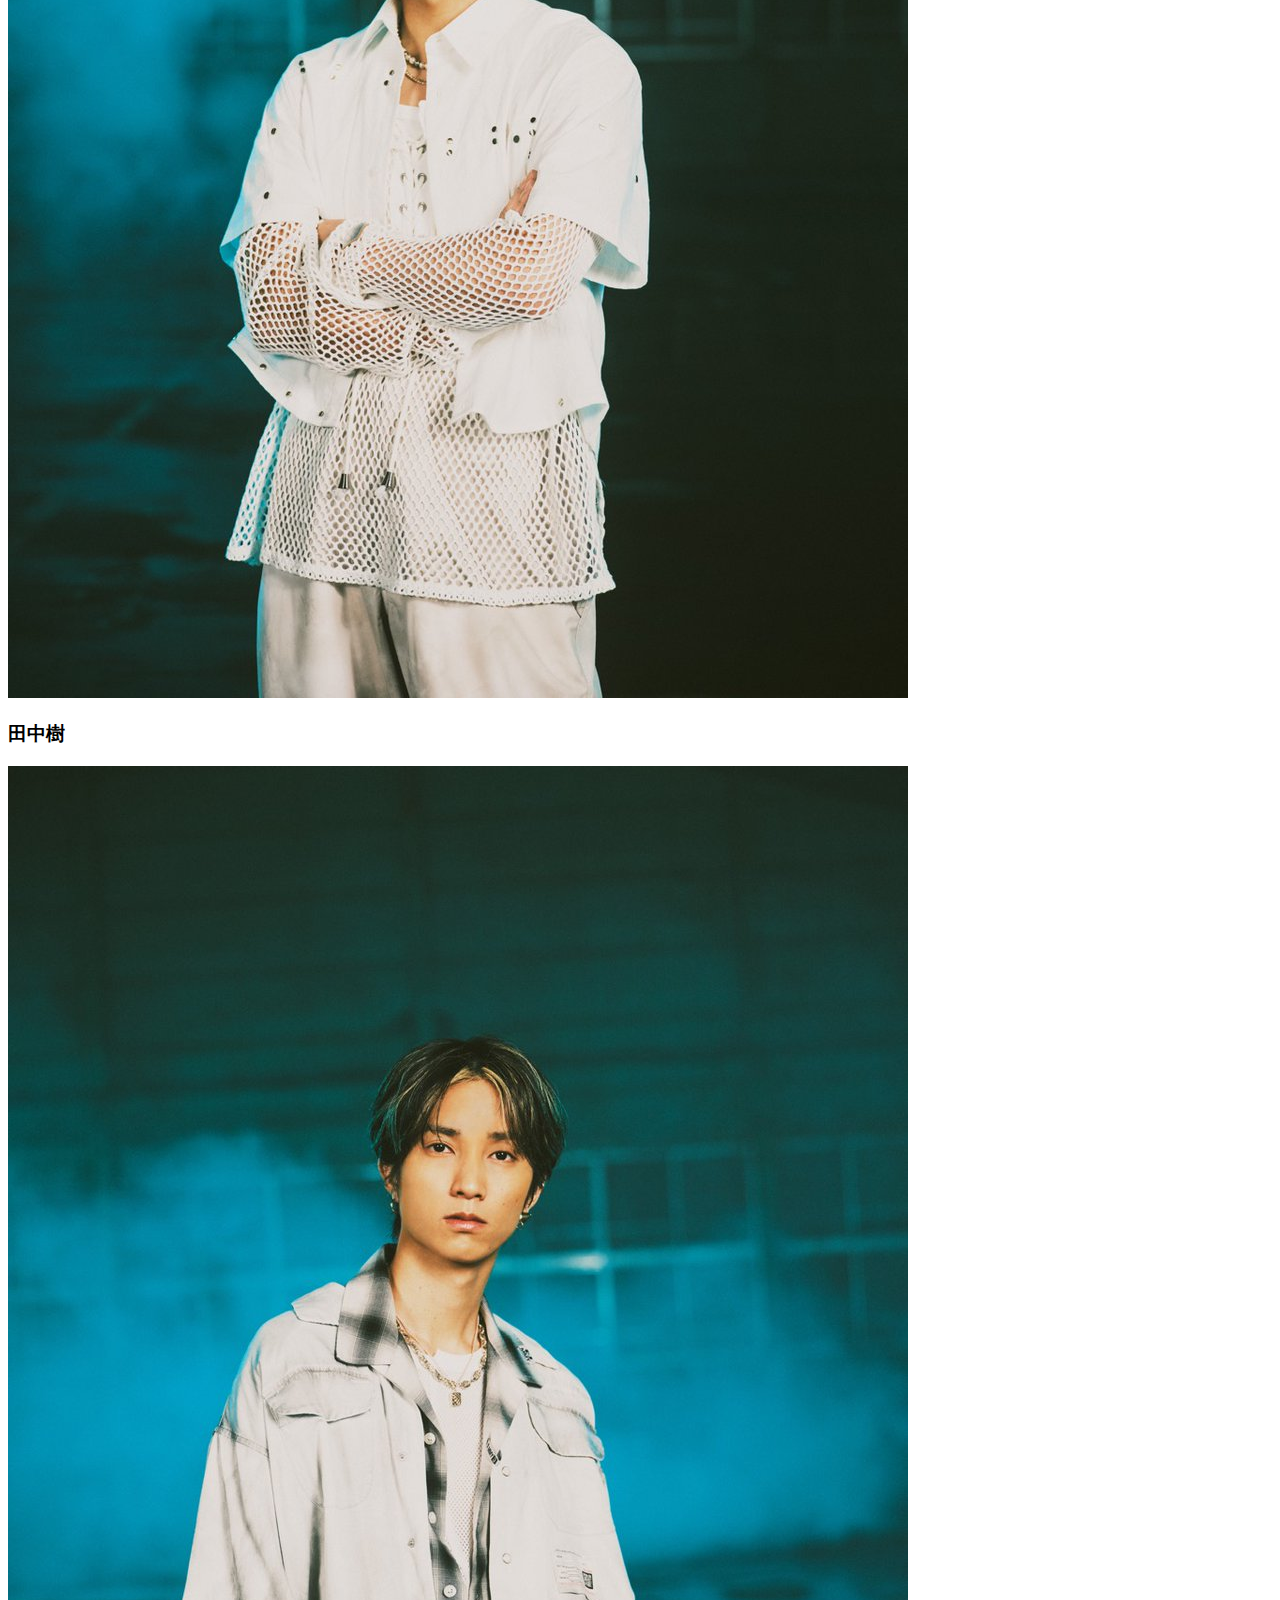
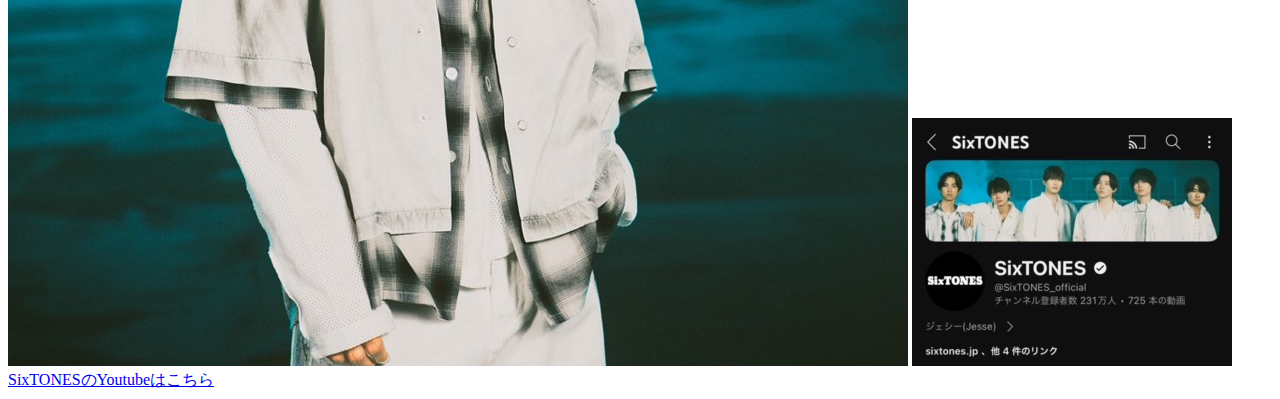
==== commit 67ce6cf9: "Update index.html" ====
--- a/index.html
+++ b/index.html
@@ -24,6 +24,7 @@
 <img src="image/森本慎太郎.jpeg" alt>
 <h3>田中樹</h3>
 <img src="image/田中樹.jpeg" alt>
+  
 <img src="image/ゆーちゅうぶ.jpg" alt>
 <a href="a.html#def">SixTONESのYoutubeはこちら</a>
 <script src="myjs.js"></script><!--この行を追加-->
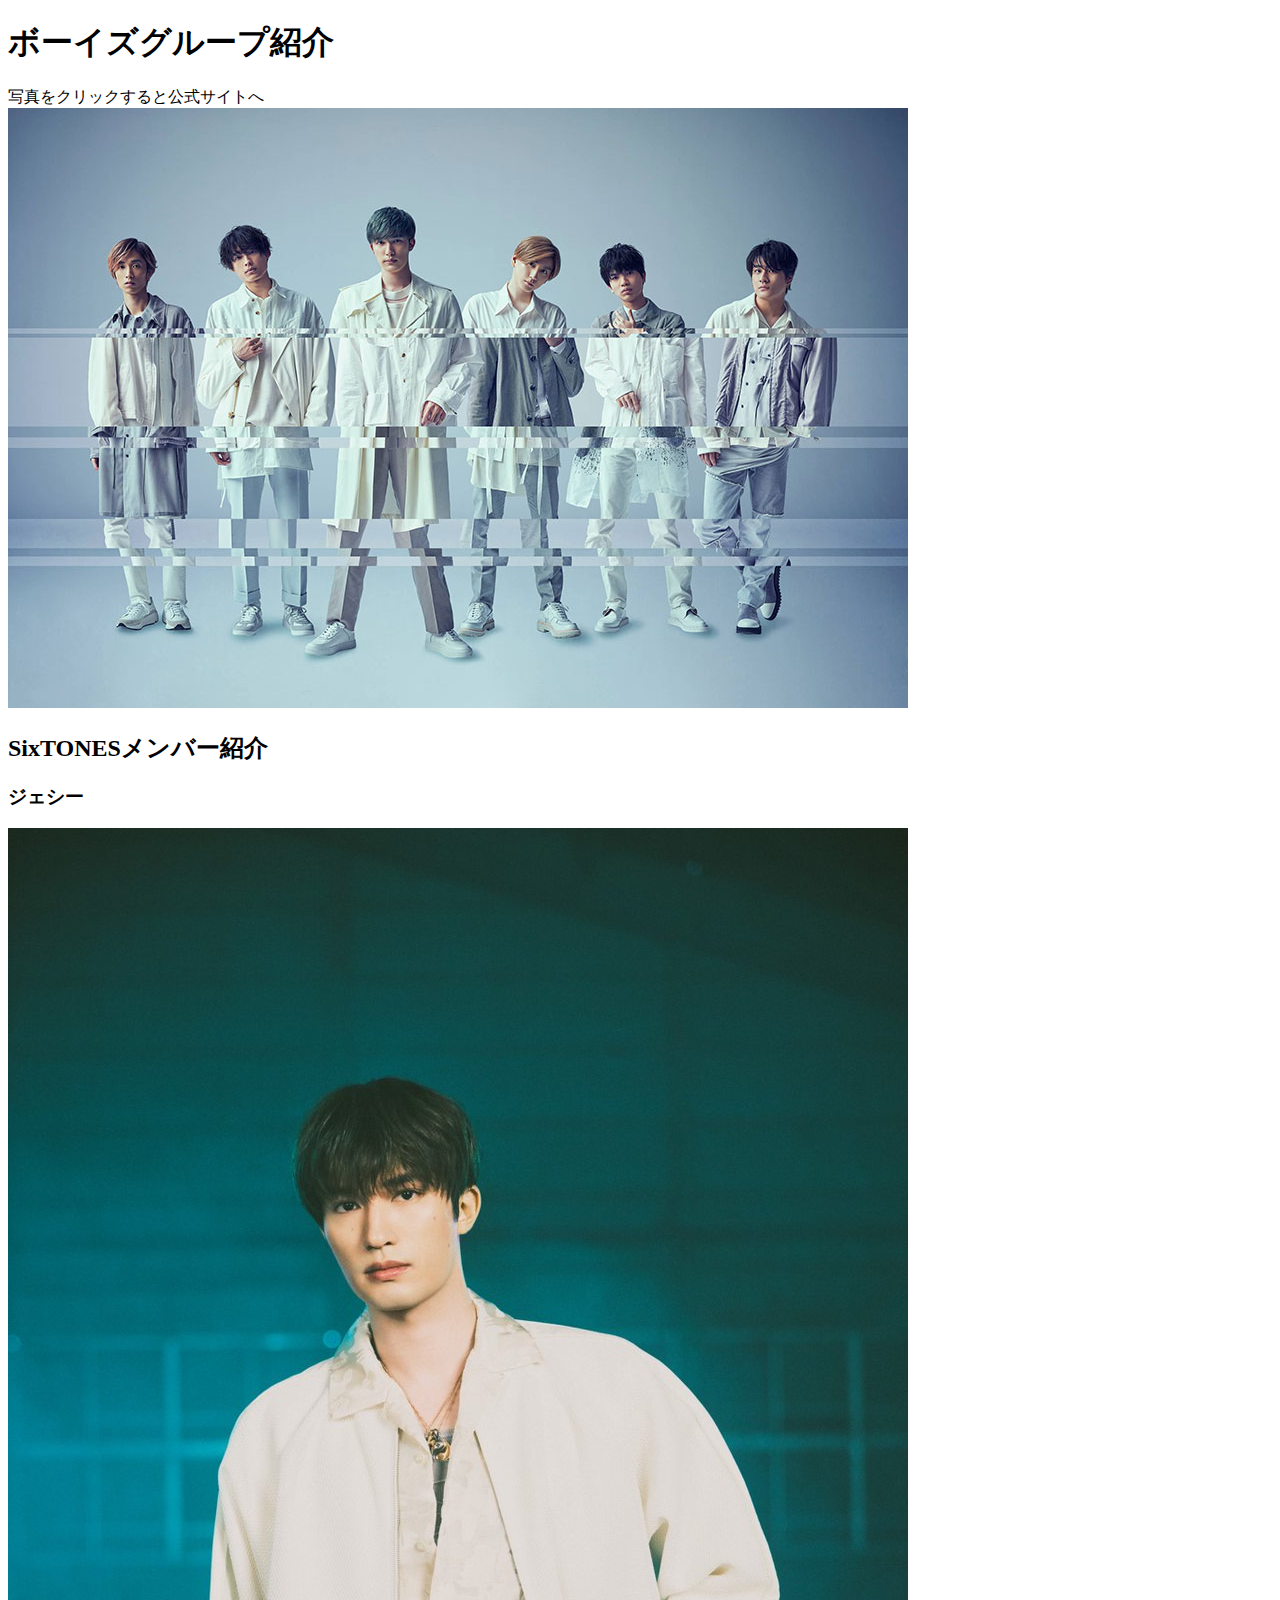
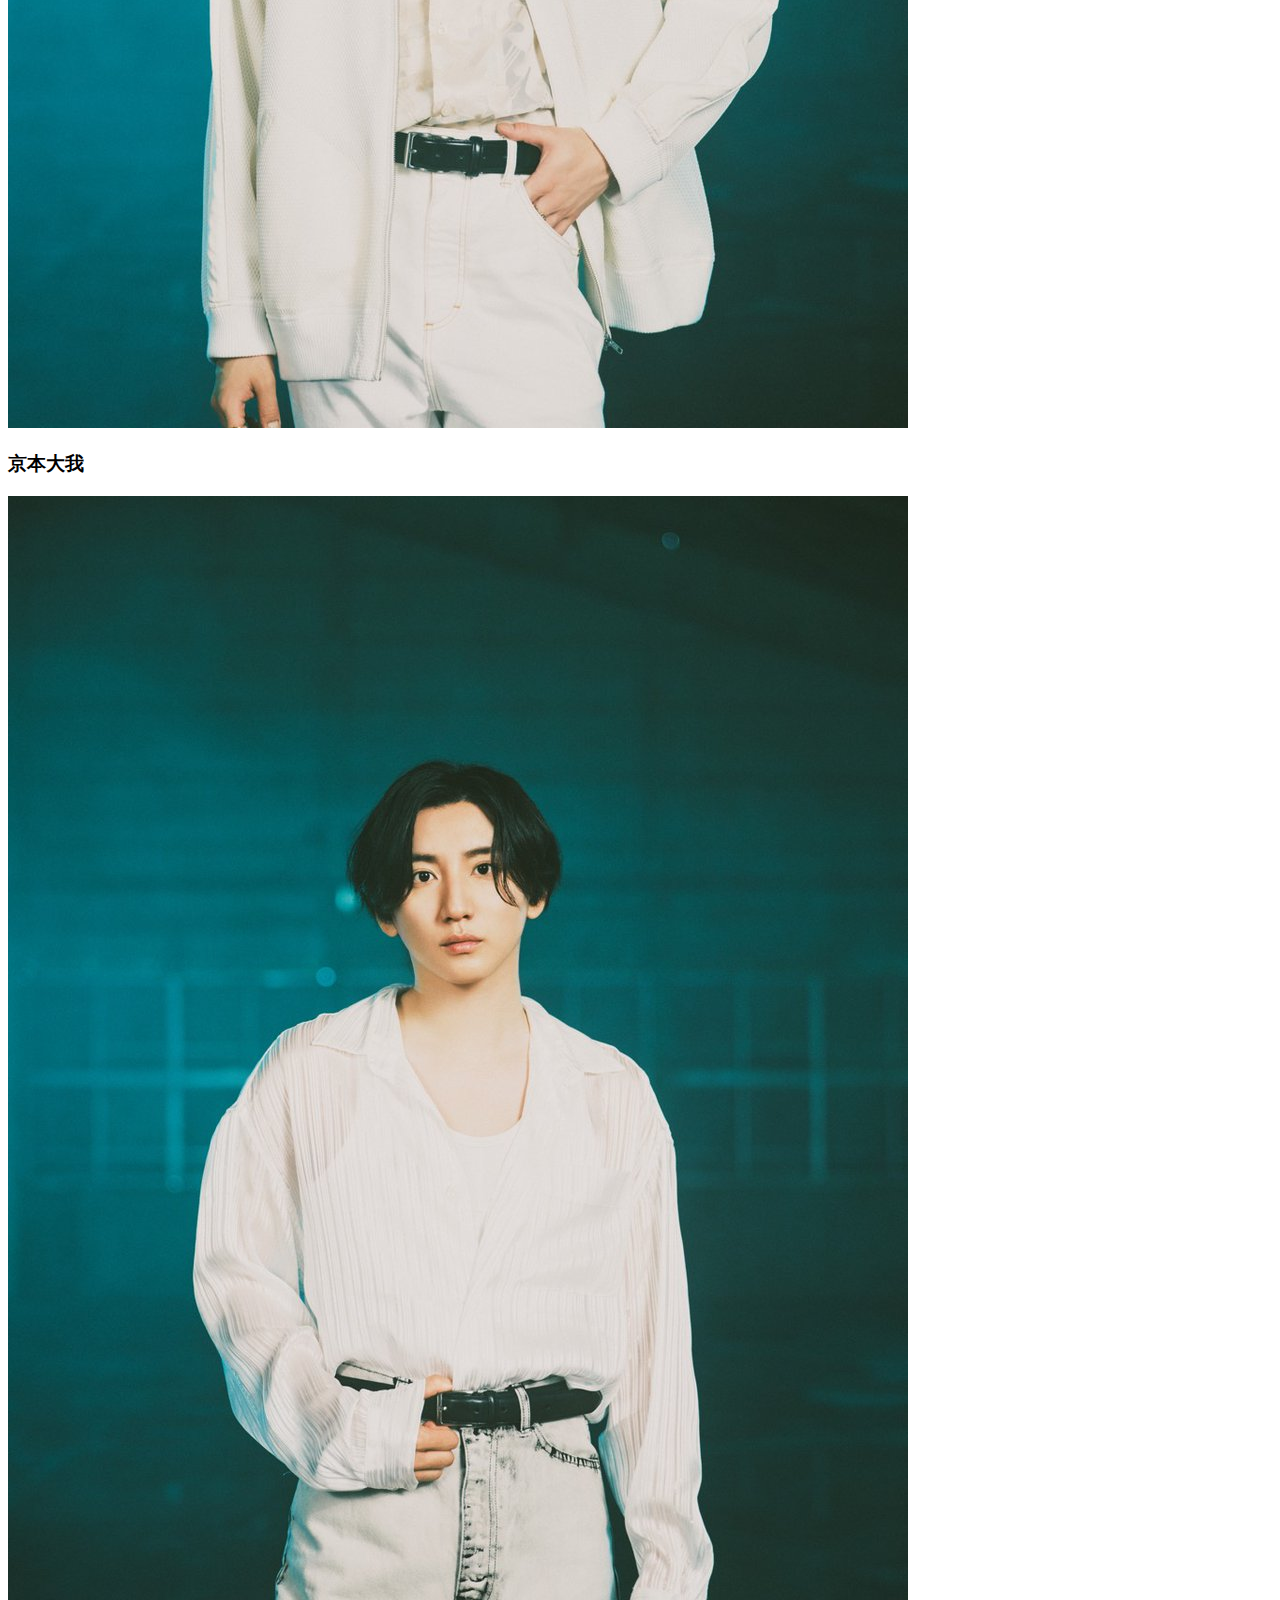
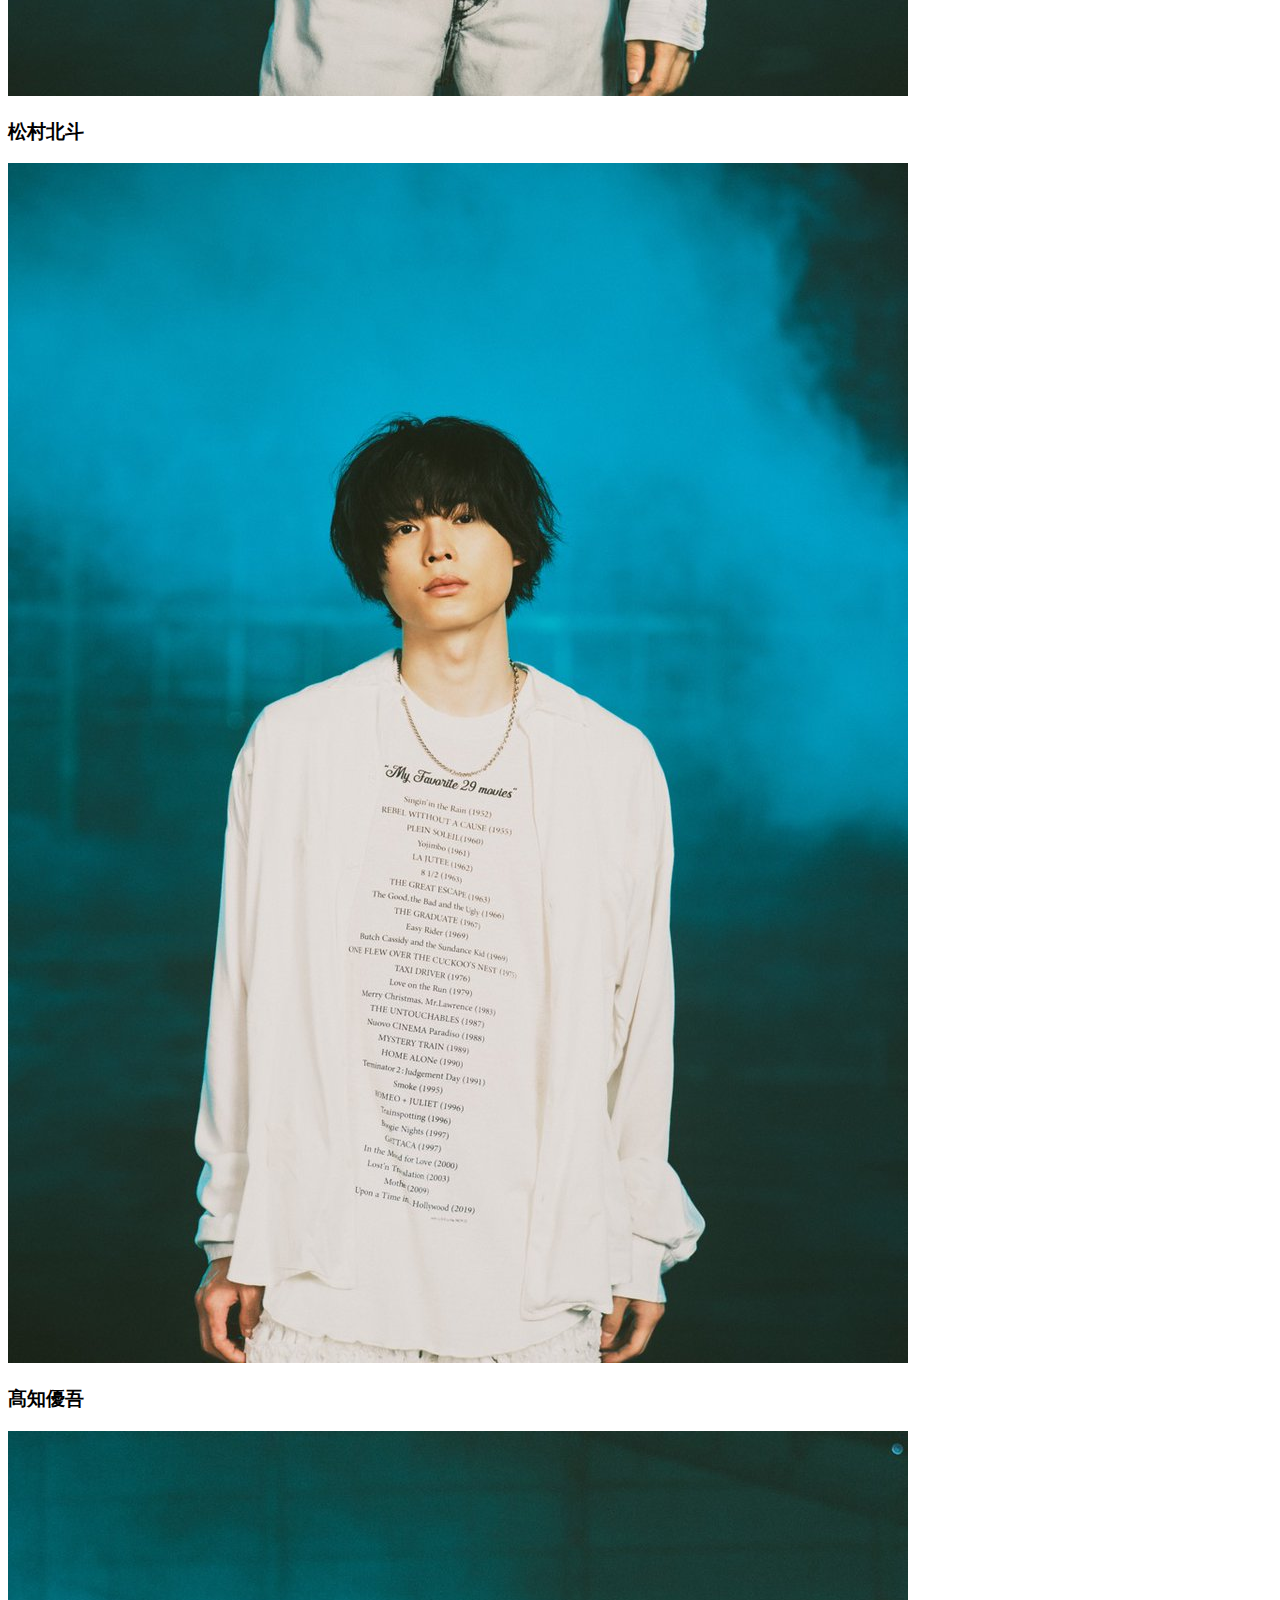
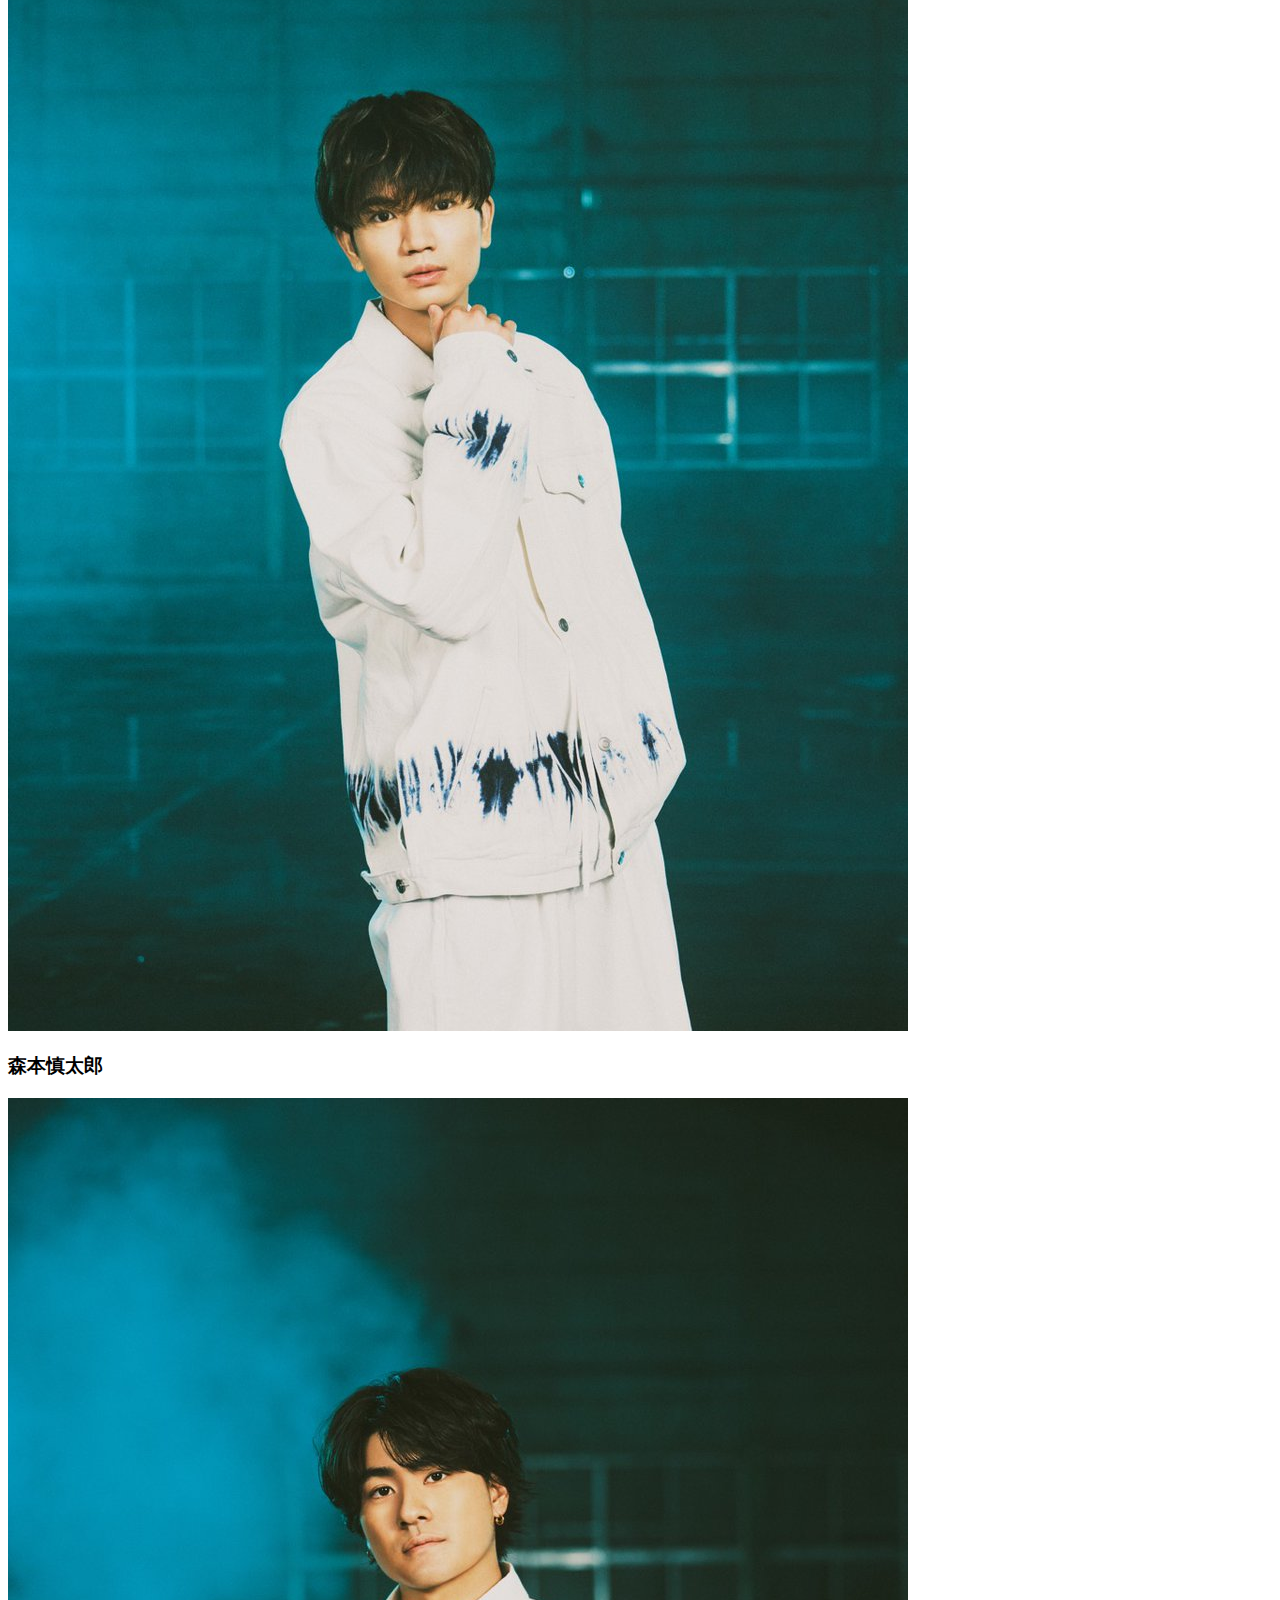
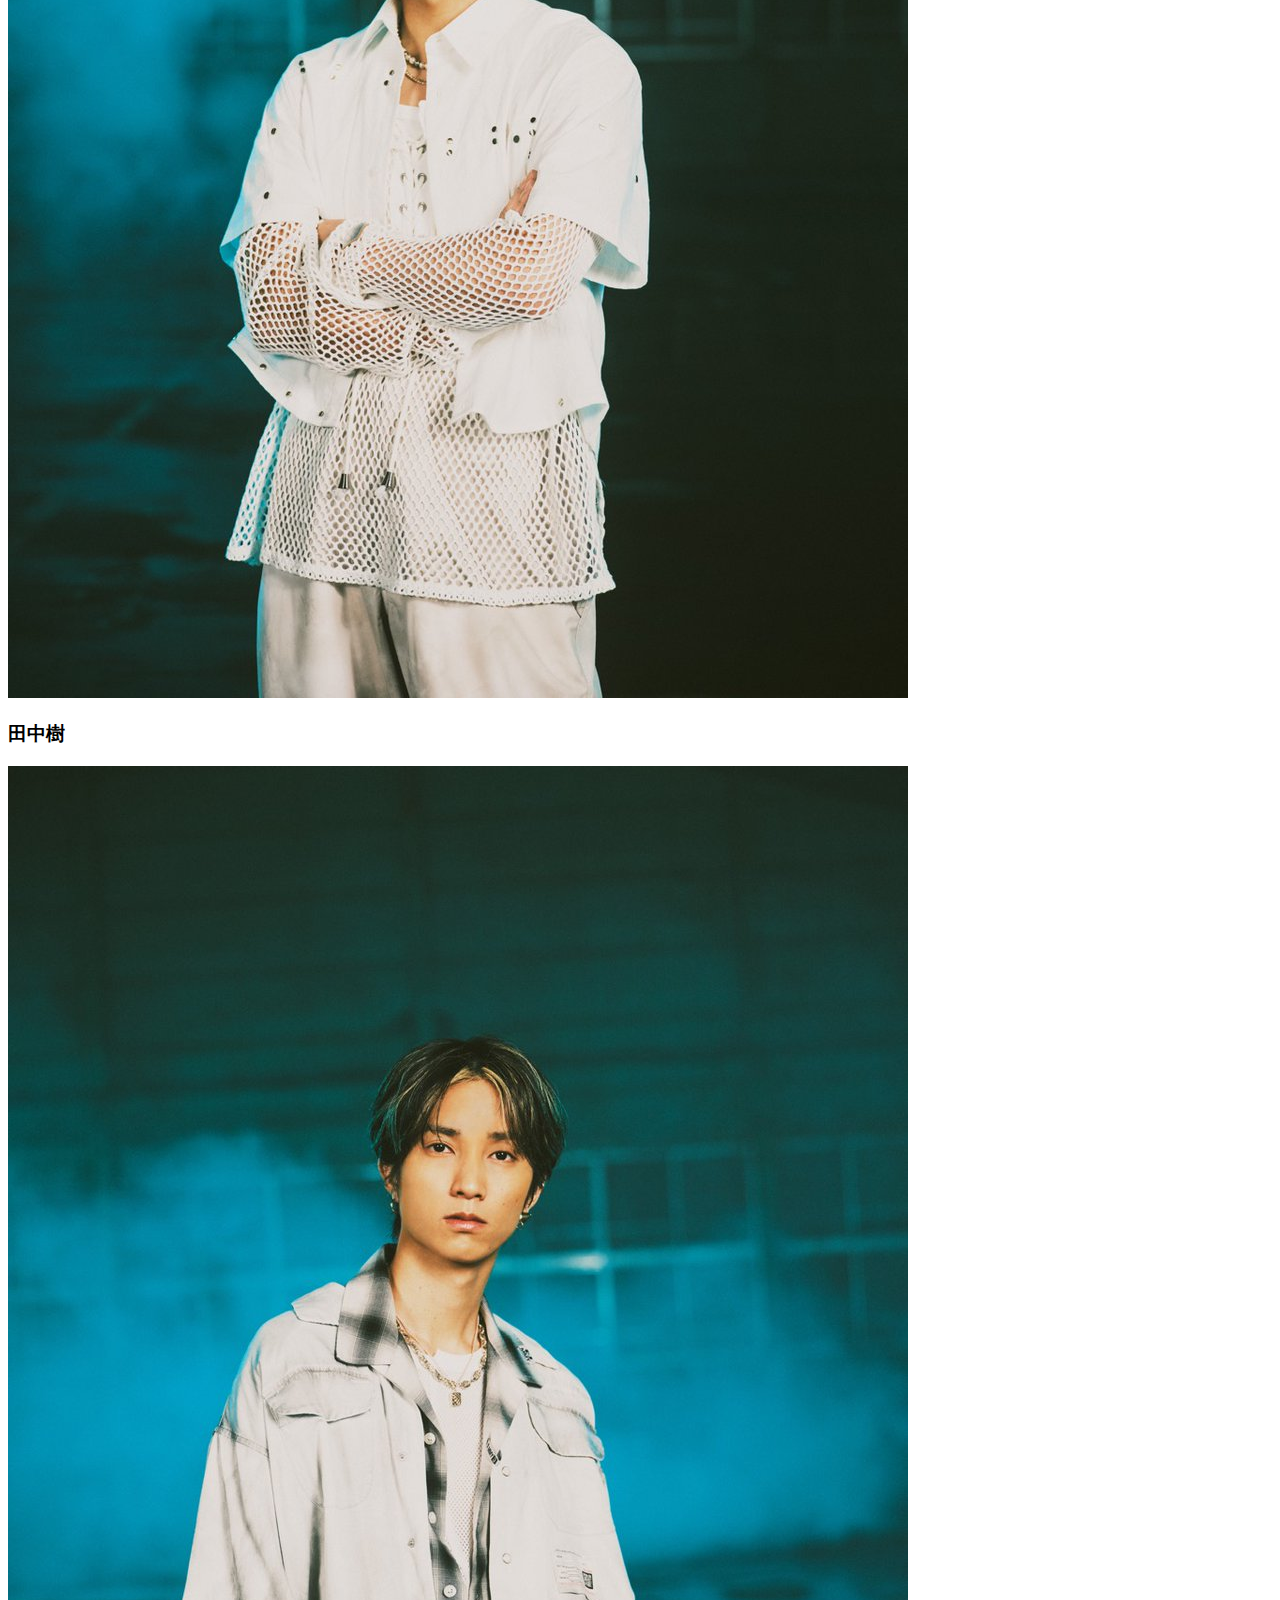
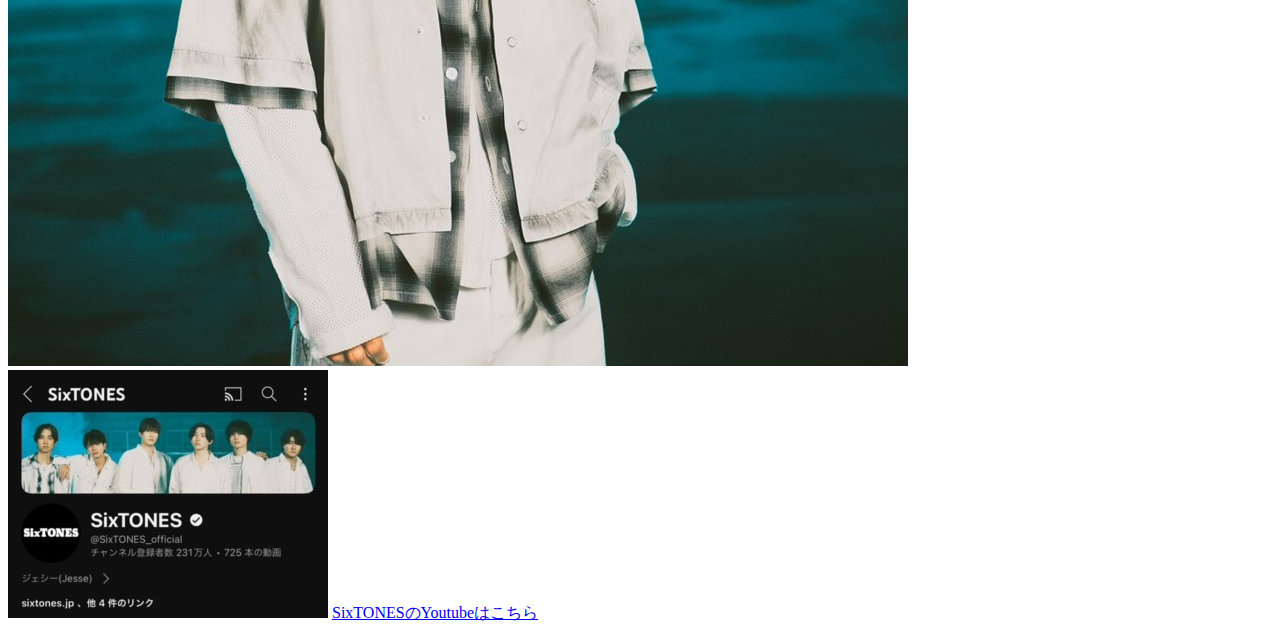
==== commit 94023c1e: "Update index.html" ====
--- a/index.html
+++ b/index.html
@@ -24,9 +24,10 @@
 <img src="image/森本慎太郎.jpeg" alt>
 <h3>田中樹</h3>
 <img src="image/田中樹.jpeg" alt>
-  
+<nav>
 <img src="image/ゆーちゅうぶ.jpg" alt>
 <a href="a.html#def">SixTONESのYoutubeはこちら</a>
+</nav>
 <script src="myjs.js"></script><!--この行を追加-->
 </body>
 </html>
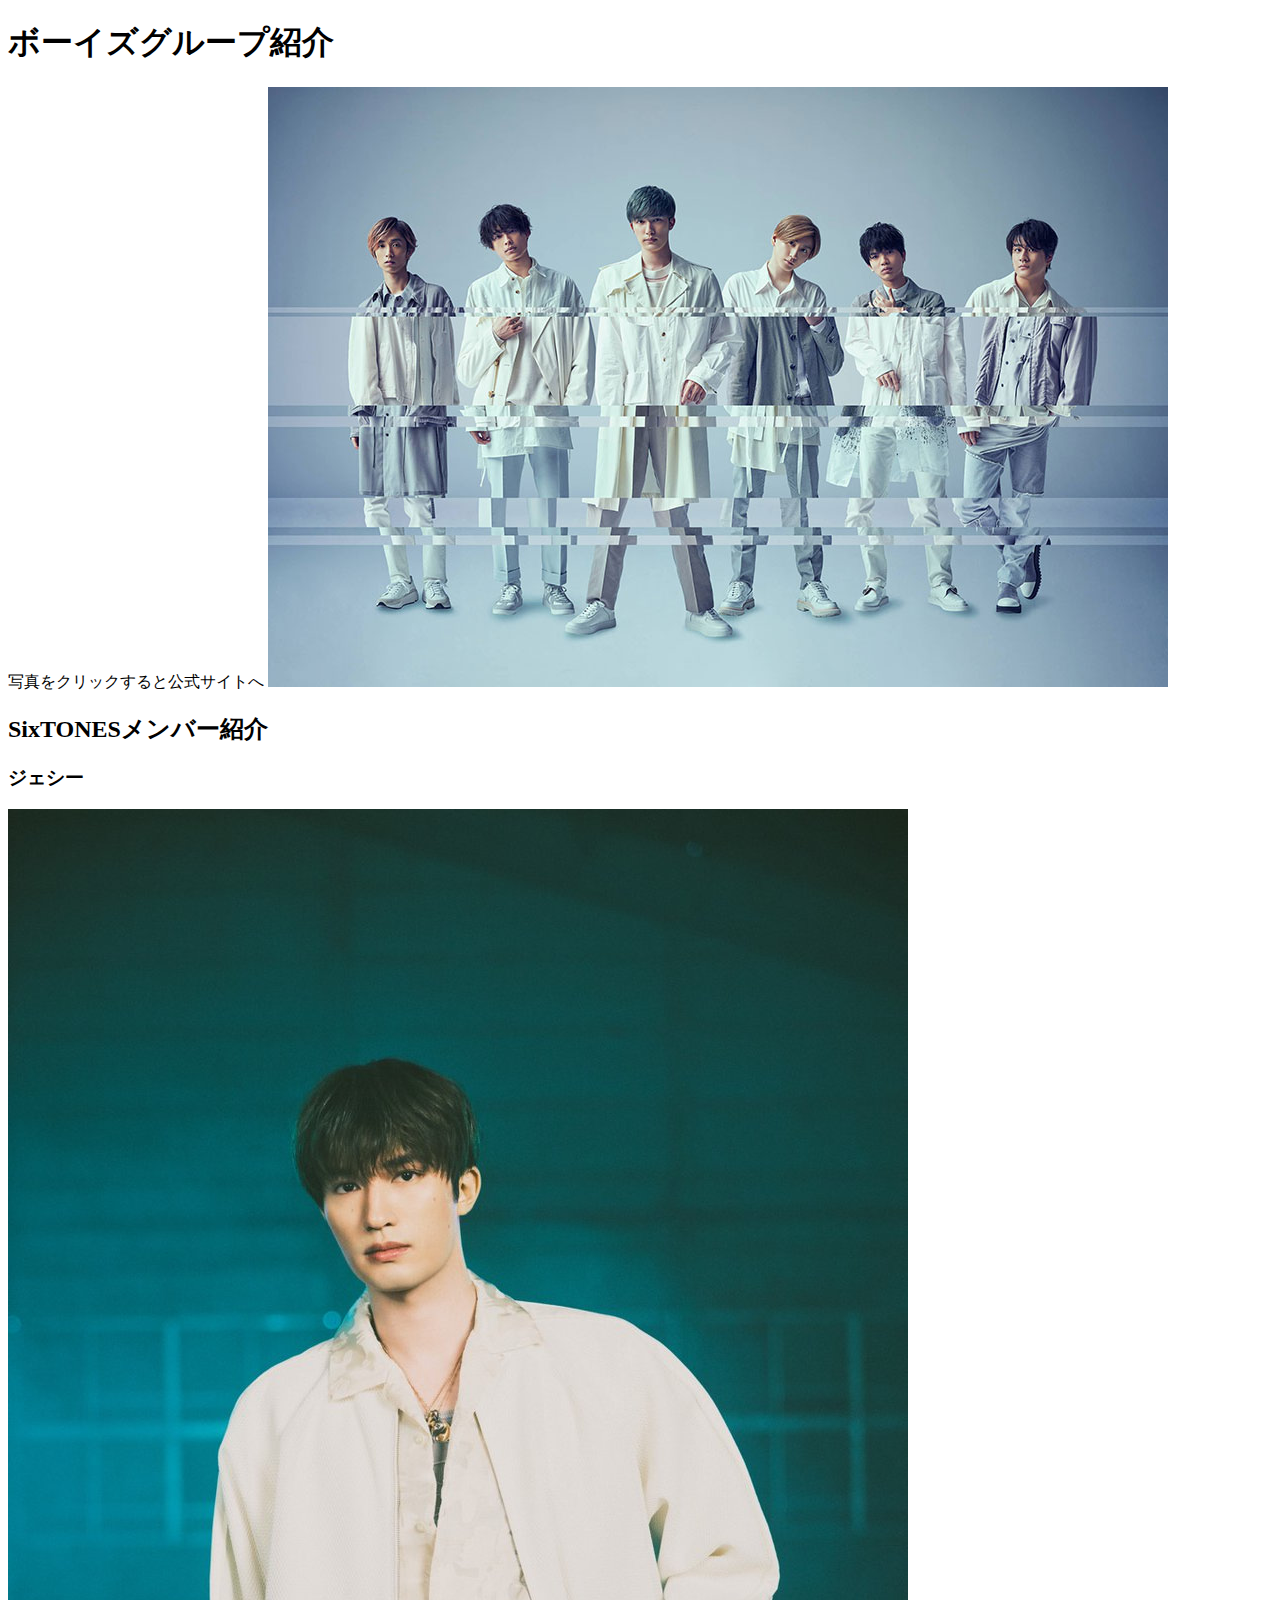
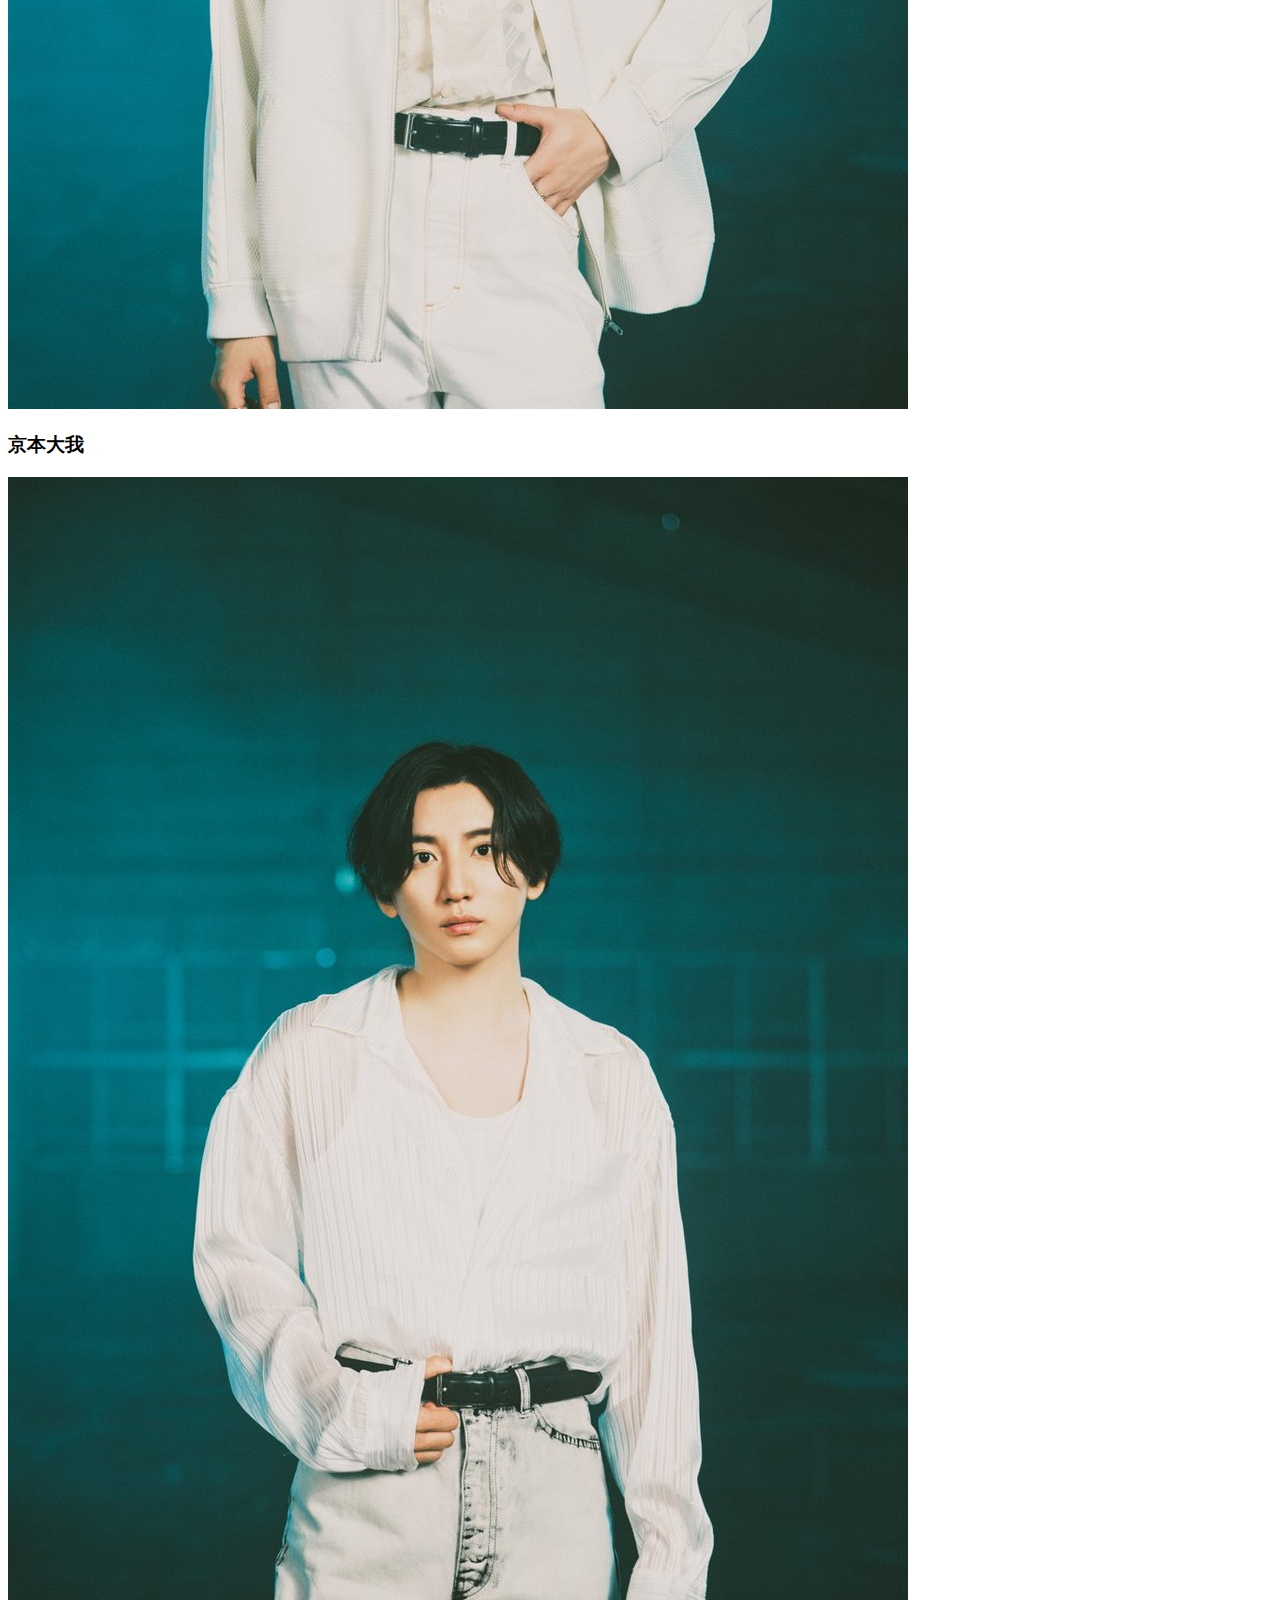
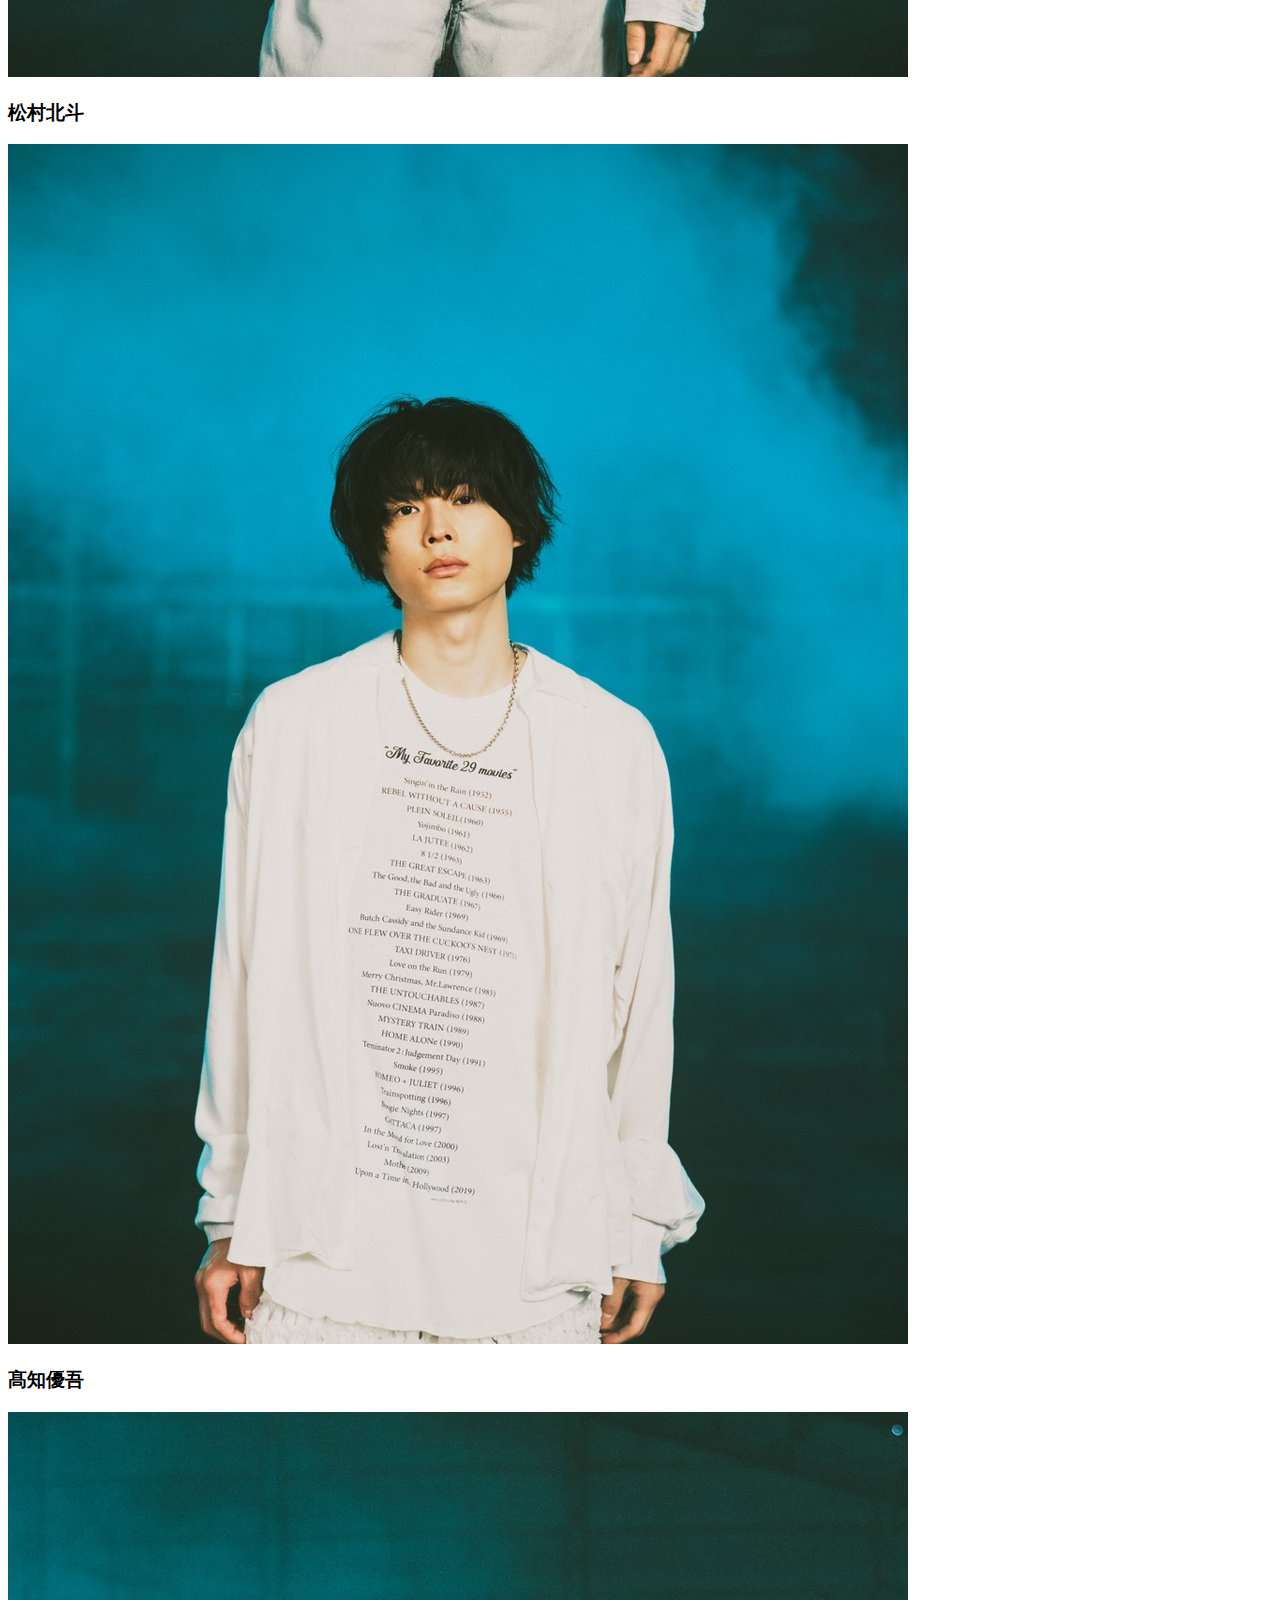
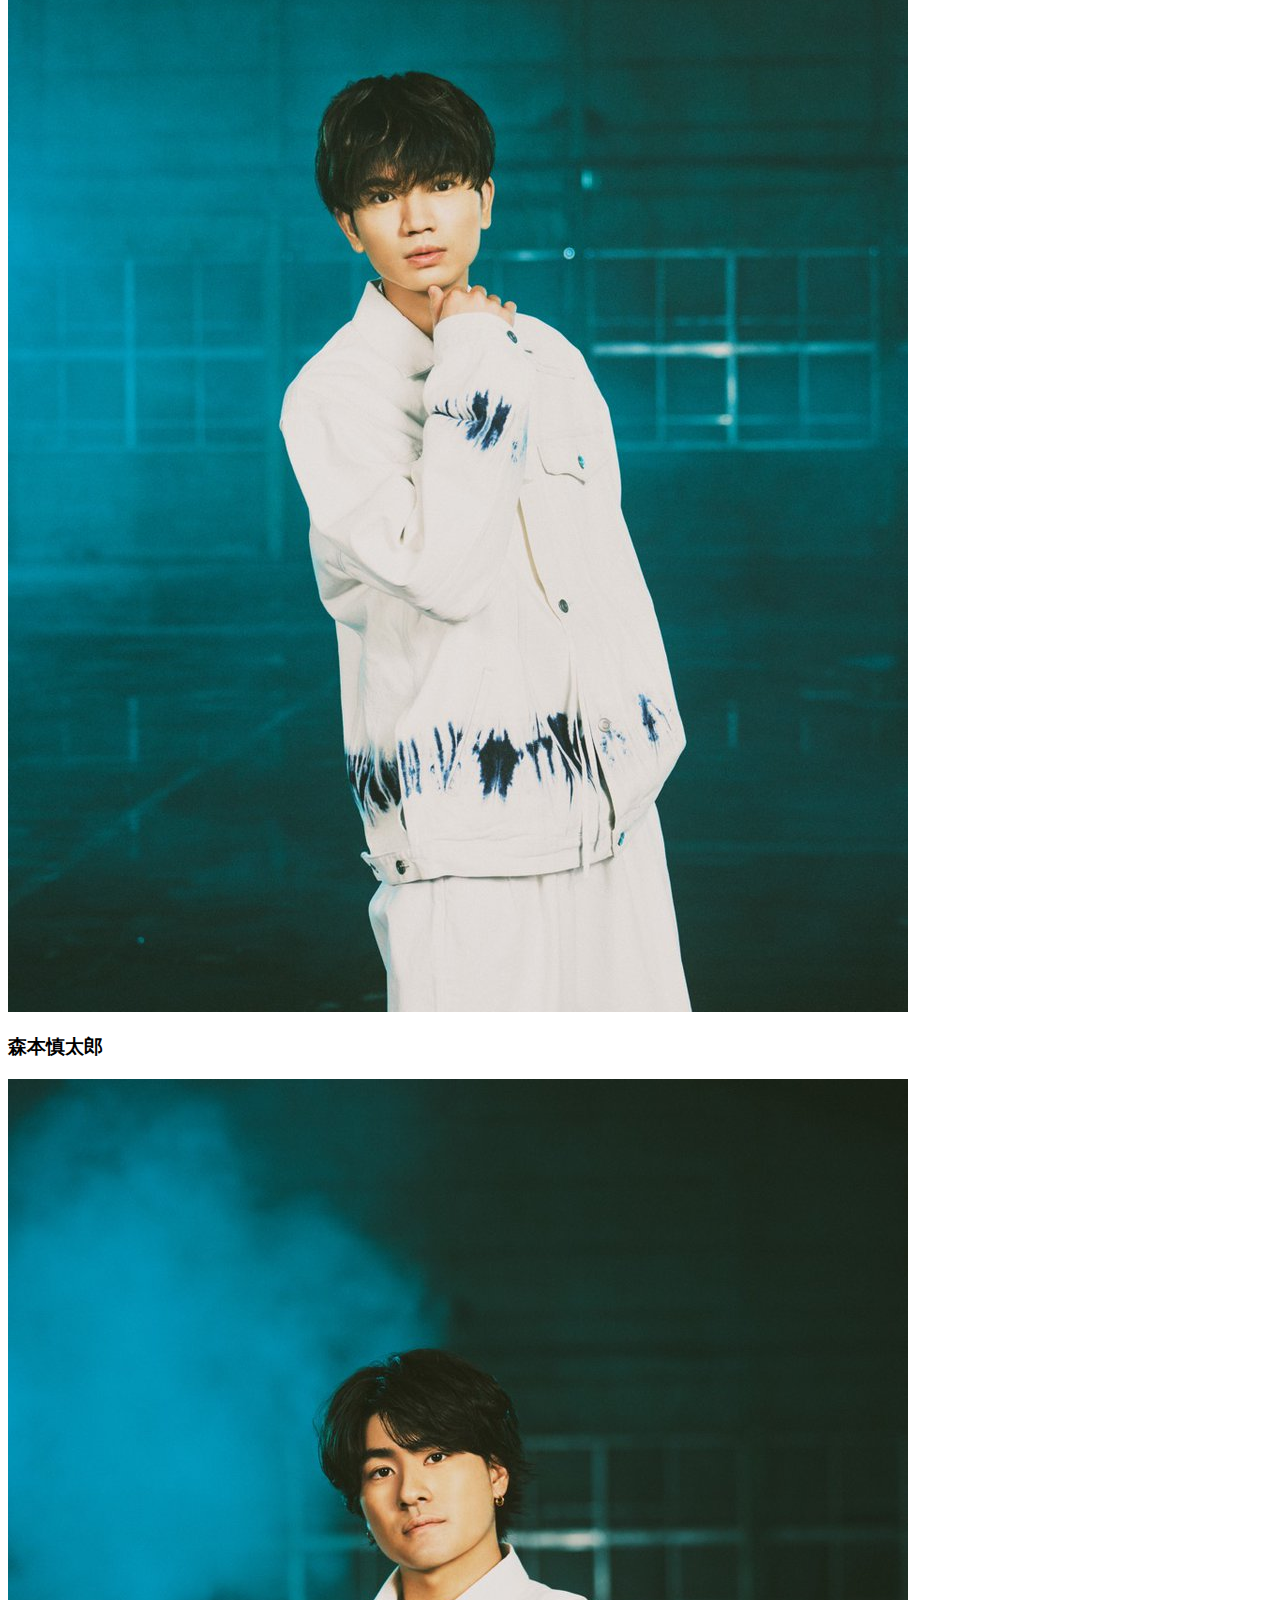
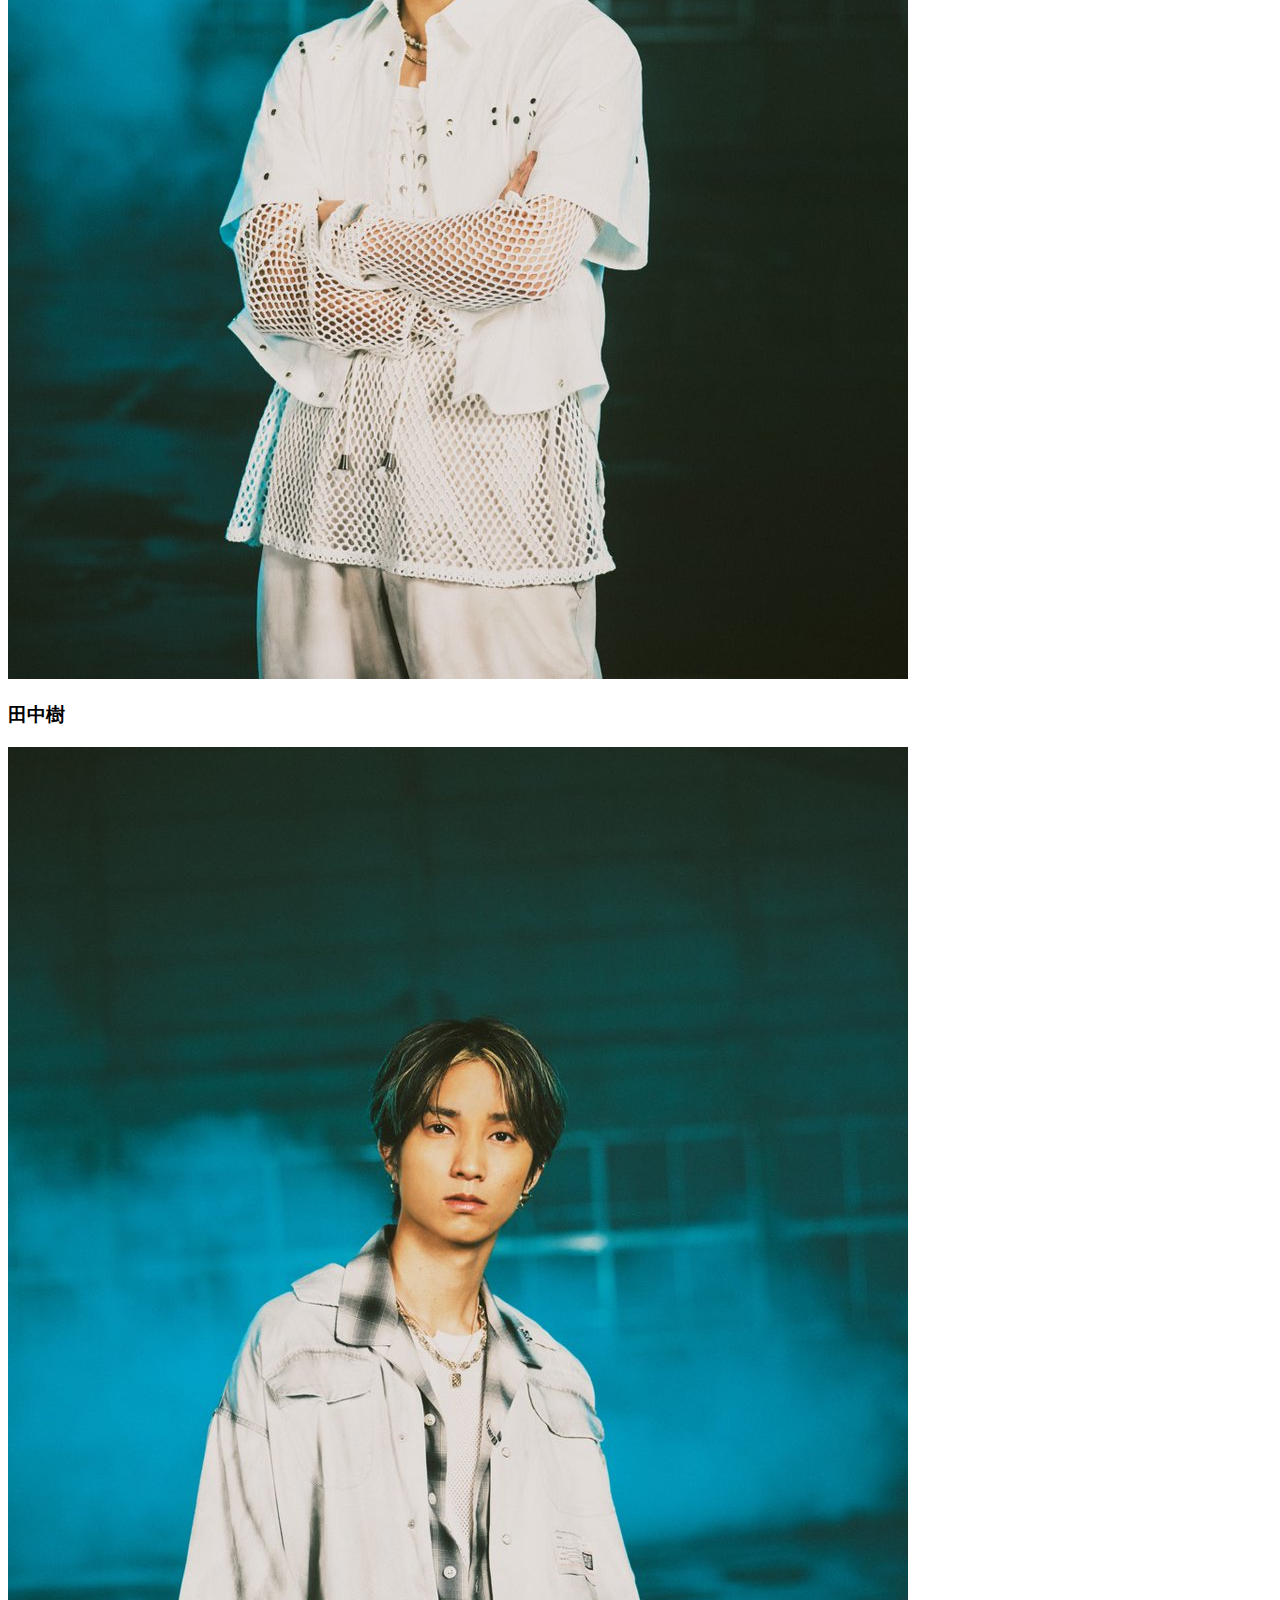
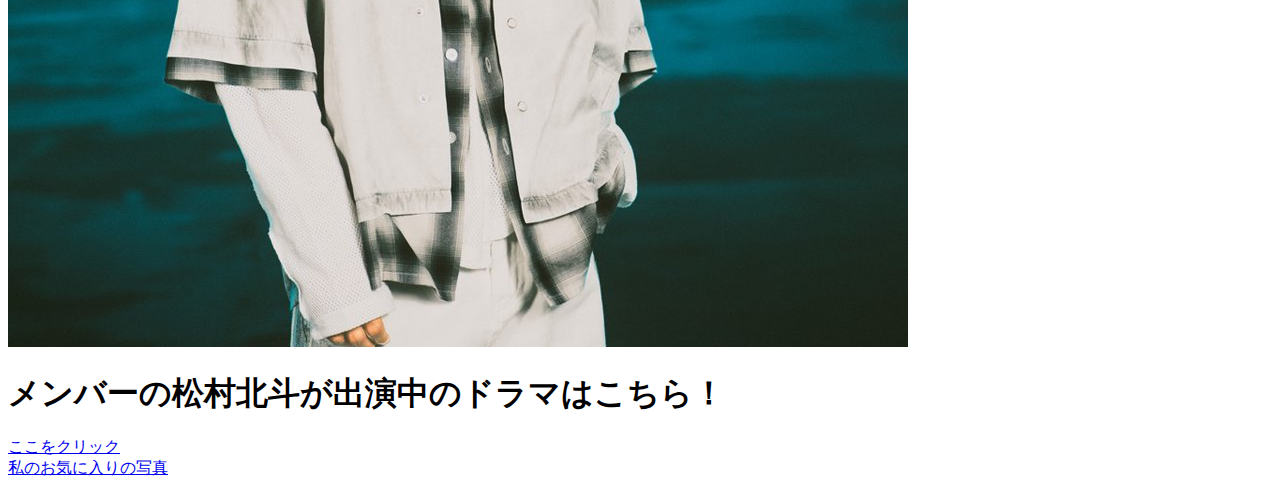
==== commit 7d70a319: "Update index.html" ====
--- a/index.html
+++ b/index.html
@@ -8,7 +8,7 @@
 <body>
 <link rel="stylesheet" href="style.css">
 <h1>ボーイズグループ紹介</h1>
-<dt>写真をクリックすると公式サイトへ</dt>
+写真をクリックすると公式サイトへ
 <a href=" https://www.sixtones.jp/">
 <img src="image/ストーンズ.jpg" alt></a>
 <h2>SixTONESメンバー紹介</h2>
@@ -24,10 +24,11 @@
 <img src="image/森本慎太郎.jpeg" alt>
 <h3>田中樹</h3>
 <img src="image/田中樹.jpeg" alt>
+<h1>メンバーの松村北斗が出演中のドラマはこちら！</h1>
 <nav>
-<img src="image/ゆーちゅうぶ.jpg" alt>
-<a href="a.html#def">SixTONESのYoutubeはこちら</a>
+<a href="https://www.tbs.co.jp/saionjisan_tbs/">ここをクリック</a>
 </nav>
+<a href="a.html#def">私のお気に入りの写真</a>
 <script src="myjs.js"></script><!--この行を追加-->
 </body>
 </html>
